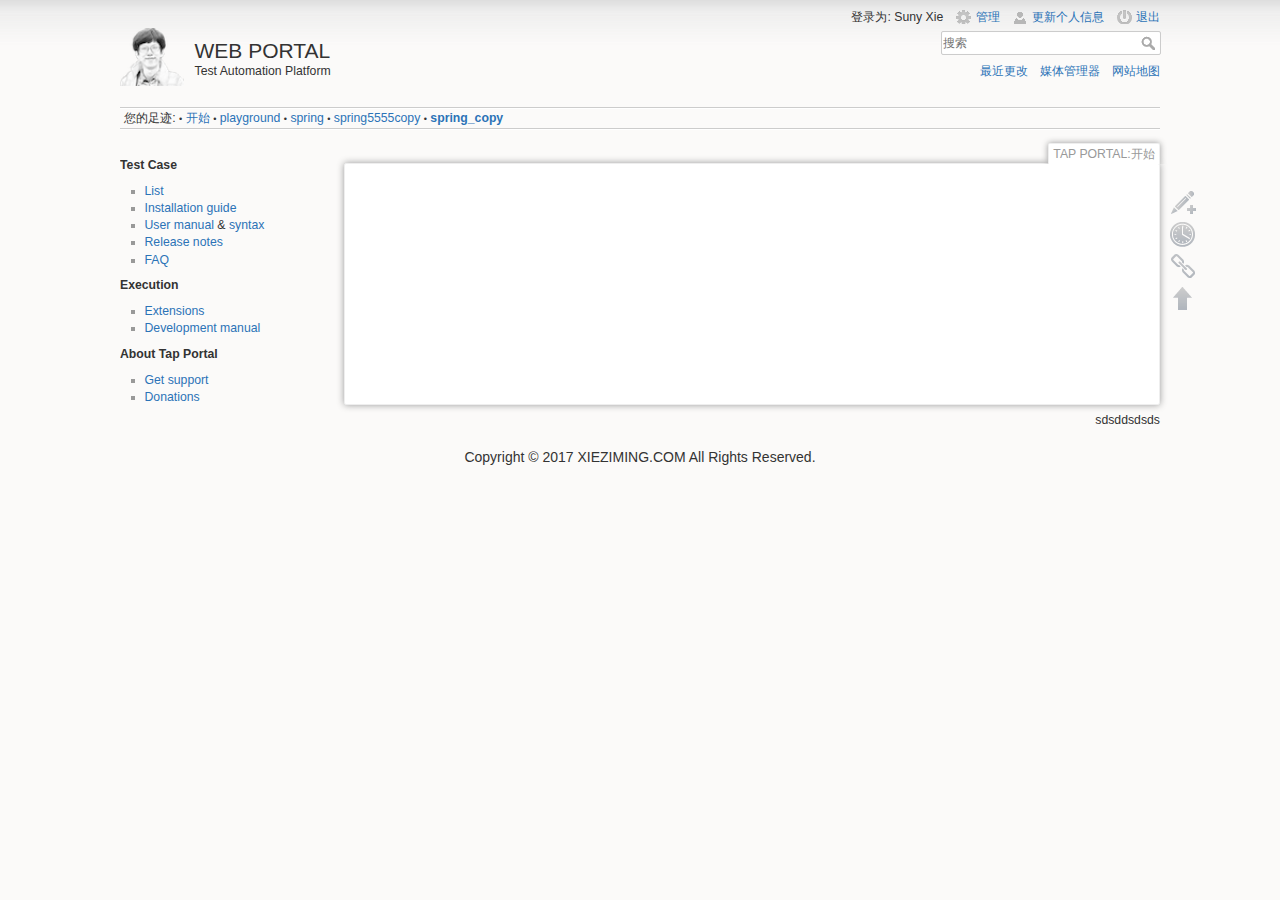
==== src/main/resources/static/index.html @ 785a3396 "Initial commit" ====
<!DOCTYPE html>
<html lang="en" dir="ltr" class="no-js" ng-app="app">
<head>
    <meta charset="utf-8" />
    <title data-ng-bind="pageTitle()"></title>
    <meta name="generator" content="tap"/>
    <meta name="robots" content="noindex,follow"/>
    <meta name="keywords" content="tap"/>
    <meta name="viewport" content="width=device-width,initial-scale=1" />
    <link rel="shortcut icon" href="assets/images/favicon.ico" />
    <link rel="apple-touch-icon" href="assets/images/apple-touch-icon.png" />
    <link rel="stylesheet" href="assets/styles/tap.css" />
</head>

<body>
    <div ui-view id="app"></div>
    <script src="bower_components/angular/angular.min.js"></script>
    <script src="bower_components/angular-ui-router/release/angular-ui-router.min.js"></script>
    <script src="bower_components/oclazyload/dist/ocLazyLoad.min.js"></script>
    <script src="assets/js/app.js"></script>
    <script src="assets/js/router.js"></script>
    <script src="assets/js/constant.js"></script>
</body>
</html>
---- src/main/resources/static/assets/styles/tap.css ----
@media screen {
    div.error,
    div.info,
    div.success,
    div.notify {
        color: #000;
        background-repeat: no-repeat;
        background-position: 8px 50%;
        border: 1px solid;
        font-size: 90%;
        margin: 0 0 0.5em;
        padding: 0.4em;
        padding-left: 32px;
        overflow: hidden;
        border-radius: 5px;
    }
    [dir=rtl] div.error,
    [dir=rtl] div.info,
    [dir=rtl] div.success,
    [dir=rtl] div.notify {
        background-position: 99% 50%;
        padding-left: .4em;
        padding-right: 32px;
    }
    div.error {
        background-color: #fcc;
        background-image: url(/lib/styles/../images/error.png);
        border-color: #ebb;
    }
    div.info {
        background-color: #ccf;
        background-image: url(/lib/styles/../images/info.png);
        border-color: #bbe;
    }
    div.success {
        background-color: #cfc;
        background-image: url(/lib/styles/../images/success.png);
        border-color: #beb;
    }
    div.notify {
        background-color: #ffc;
        background-image: url(/lib/styles/../images/notify.png);
        border-color: #eeb;
    }
    .JSpopup,
    #link__wiz {
        position: absolute;
        background-color: #fff;
        color: #000;
        z-index: 20;
        overflow: hidden;
    }
    #link__wiz .ui-dialog-content {
        padding-left: 0;
        padding-right: 0;
    }
    #media__popup_content button.button {
        border: 1px outset;
    }
    #media__popup_content button.selected {
        border-style: inset;
    }
    .a11y {
        position: absolute !important;
        left: -99999em !important;
        top: auto !important;
        width: 1px !important;
        height: 1px !important;
        overflow: hidden !important;
    }
    [dir=rtl] .a11y {
        left: auto !important;
        right: -99999em !important;
    }
    .code .co0 {
        color: #666666;
        font-style: italic;
    }
    .code .co4 {
        color: #cc0000;
        font-style: italic;
    }
    .code .es5 {
        color: #006699;
        font-weight: bold;
    }
    .code .es6 {
        color: #009933;
        font-weight: bold;
    }
    .code .kw2 {
        color: #000000;
        font-weight: bold;
    }
    .code .kw5 {
        color: #008000;
    }
    .code .kw6 {
        color: #f08;
        font-weight: bold;
    }
    .code .me0 {
        color: #004000;
    }
    .code .nu0 {
        color: #cc66cc;
    }
    .code .re0 {
        color: #0000ff;
    }
    .code .re3 {
        color: #ff3333;
        font-weight: bold;
    }
    .code .re4 {
        color: #009999;
    }
    .code .re5 {
        color: #660033;
    }
    .code .sc-2 {
        color: #404040;
    }
    .code .sy3 {
        color: #000040;
    }
    .code .br0,
    .code .sy0 {
        color: #66cc66;
    }
    .code .co1,
    .code .coMULTI,
    .code .sc-1 {
        color: #808080;
        font-style: italic;
    }
    .code .co2,
    .code .sy1 {
        color: #339933;
    }
    .code .co3,
    .code .sy4 {
        color: #008080;
    }
    .code .es0,
    .code .es1,
    .code .esHARD {
        color: #000099;
        font-weight: bold;
    }
    .code .es2,
    .code .es3,
    .code .es4 {
        color: #660099;
        font-weight: bold;
    }
    .code .kw1,
    .code .kw8 {
        color: #b1b100;
    }
    .code .kw10,
    .code .kw11,
    .code .kw12,
    .code .kw9 {
        color: #003399;
        font-weight: bold;
    }
    .code .kw13,
    .code .kw14,
    .code .kw15,
    .code .kw16,
    .code .me1,
    .code .me2 {
        color: #006600;
    }
    .code .kw3,
    .code .kw7,
    .code .sy2 {
        color: #000066;
    }
    .code .kw4,
    .code .re2 {
        color: #993333;
    }
    .code .re1,
    .code .st0,
    .code .st_h {
        color: #ff0000;
    }
    .ui-helper-hidden {
        display: none;
    }
    .ui-helper-hidden-accessible {
        border: 0;
        clip: rect(0 0 0 0);
        height: 1px;
        margin: -1px;
        overflow: hidden;
        padding: 0;
        position: absolute;
        width: 1px;
    }
    .ui-helper-reset {
        margin: 0;
        padding: 0;
        border: 0;
        outline: 0;
        line-height: 1.3;
        text-decoration: none;
        font-size: 100%;
        list-style: none;
    }
    .ui-helper-clearfix:before,
    .ui-helper-clearfix:after {
        content: "";
        display: table;
        border-collapse: collapse;
    }
    .ui-helper-clearfix:after {
        clear: both;
    }
    .ui-helper-zfix {
        width: 100%;
        height: 100%;
        top: 0;
        left: 0;
        position: absolute;
        opacity: 0;
        filter: Alpha(Opacity=0);
    }
    .ui-front {
        z-index: 100;
    }
    .ui-state-disabled {
        cursor: default !important;
        pointer-events: none;
    }
    .ui-icon {
        display: inline-block;
        vertical-align: middle;
        margin-top: -0.25em;
        position: relative;
        text-indent: -99999px;
        overflow: hidden;
        background-repeat: no-repeat;
    }
    .ui-widget-icon-block {
        left: 50%;
        margin-left: -8px;
        display: block;
    }
    .ui-widget-overlay {
        position: fixed;
        top: 0;
        left: 0;
        width: 100%;
        height: 100%;
    }
    .ui-accordion .ui-accordion-header {
        display: block;
        cursor: pointer;
        position: relative;
        margin: 2px 0 0 0;
        padding: .5em .5em .5em .7em;
        font-size: 100%;
    }
    .ui-accordion .ui-accordion-content {
        padding: 1em 2.2em;
        border-top: 0;
        overflow: auto;
    }
    .ui-autocomplete {
        position: absolute;
        top: 0;
        left: 0;
        cursor: default;
    }
    .ui-menu {
        list-style: none;
        padding: 0;
        margin: 0;
        display: block;
        outline: 0;
    }
    .ui-menu .ui-menu {
        position: absolute;
    }
    .ui-menu .ui-menu-item {
        margin: 0;
        cursor: pointer;
        list-style-image: url("[data-uri]");
    }
    .ui-menu .ui-menu-item-wrapper {
        position: relative;
        padding: 3px 1em 3px .4em;
    }
    .ui-menu .ui-menu-divider {
        margin: 5px 0;
        height: 0;
        font-size: 0;
        line-height: 0;
        border-width: 1px 0 0 0;
    }
    .ui-menu .ui-state-focus,
    .ui-menu .ui-state-active {
        margin: -1px;
    }
    .ui-menu-icons {
        position: relative;
    }
    .ui-menu-icons .ui-menu-item-wrapper {
        padding-left: 2em;
    }
    .ui-menu .ui-icon {
        position: absolute;
        top: 0;
        bottom: 0;
        left: .2em;
        margin: auto 0;
    }
    .ui-menu .ui-menu-icon {
        left: auto;
        right: 0;
    }
    .ui-button {
        padding: .4em 1em;
        display: inline-block;
        position: relative;
        line-height: normal;
        margin-right: .1em;
        cursor: pointer;
        vertical-align: middle;
        text-align: center;
        -webkit-user-select: none;
        -moz-user-select: none;
        -ms-user-select: none;
        user-select: none;
        overflow: visible;
    }
    .ui-button,
    .ui-button:link,
    .ui-button:visited,
    .ui-button:hover,
    .ui-button:active {
        text-decoration: none;
    }
    .ui-button-icon-only {
        width: 2em;
        box-sizing: border-box;
        text-indent: -9999px;
        white-space: nowrap;
    }
    input.ui-button.ui-button-icon-only {
        text-indent: 0;
    }
    .ui-button-icon-only .ui-icon {
        position: absolute;
        top: 50%;
        left: 50%;
        margin-top: -8px;
        margin-left: -8px;
    }
    .ui-button.ui-icon-notext .ui-icon {
        padding: 0;
        width: 2.1em;
        height: 2.1em;
        text-indent: -9999px;
        white-space: nowrap;
    }
    input.ui-button.ui-icon-notext .ui-icon {
        width: auto;
        height: auto;
        text-indent: 0;
        white-space: normal;
        padding: .4em 1em;
    }
    input.ui-button::-moz-focus-inner,
    button.ui-button::-moz-focus-inner {
        border: 0;
        padding: 0;
    }
    .ui-controlgroup {
        vertical-align: middle;
        display: inline-block;
    }
    .ui-controlgroup > .ui-controlgroup-item {
        float: left;
        margin-left: 0;
        margin-right: 0;
    }
    .ui-controlgroup > .ui-controlgroup-item:focus,
    .ui-controlgroup > .ui-controlgroup-item.ui-visual-focus {
        z-index: 9999;
    }
    .ui-controlgroup-vertical > .ui-controlgroup-item {
        display: block;
        float: none;
        width: 100%;
        margin-top: 0;
        margin-bottom: 0;
        text-align: left;
    }
    .ui-controlgroup-vertical .ui-controlgroup-item {
        box-sizing: border-box;
    }
    .ui-controlgroup .ui-controlgroup-label {
        padding: .4em 1em;
    }
    .ui-controlgroup .ui-controlgroup-label span {
        font-size: 80%;
    }
    .ui-controlgroup-horizontal .ui-controlgroup-label + .ui-controlgroup-item {
        border-left: none;
    }
    .ui-controlgroup-vertical .ui-controlgroup-label + .ui-controlgroup-item {
        border-top: none;
    }
    .ui-controlgroup-horizontal .ui-controlgroup-label.ui-widget-content {
        border-right: none;
    }
    .ui-controlgroup-vertical .ui-controlgroup-label.ui-widget-content {
        border-bottom: none;
    }
    .ui-controlgroup-vertical .ui-spinner-input {
        width: 75%;
        width: calc(97.6%);
    }
    .ui-controlgroup-vertical .ui-spinner .ui-spinner-up {
        border-top-style: solid;
    }
    .ui-checkboxradio-label .ui-icon-background {
        box-shadow: inset 1px 1px 1px #ccc;
        border-radius: .12em;
        border: none;
    }
    .ui-checkboxradio-radio-label .ui-icon-background {
        width: 16px;
        height: 16px;
        border-radius: 1em;
        overflow: visible;
        border: none;
    }
    .ui-checkboxradio-radio-label.ui-checkboxradio-checked .ui-icon,
    .ui-checkboxradio-radio-label.ui-checkboxradio-checked:hover .ui-icon {
        background-image: none;
        width: 8px;
        height: 8px;
        border-width: 4px;
        border-style: solid;
    }
    .ui-checkboxradio-disabled {
        pointer-events: none;
    }
    .ui-datepicker {
        width: 17em;
        padding: .2em .2em 0;
        display: none;
    }
    .ui-datepicker .ui-datepicker-header {
        position: relative;
        padding: .2em 0;
    }
    .ui-datepicker .ui-datepicker-prev,
    .ui-datepicker .ui-datepicker-next {
        position: absolute;
        top: 2px;
        width: 1.8em;
        height: 1.8em;
    }
    .ui-datepicker .ui-datepicker-prev-hover,
    .ui-datepicker .ui-datepicker-next-hover {
        top: 1px;
    }
    .ui-datepicker .ui-datepicker-prev {
        left: 2px;
    }
    .ui-datepicker .ui-datepicker-next {
        right: 2px;
    }
    .ui-datepicker .ui-datepicker-prev-hover {
        left: 1px;
    }
    .ui-datepicker .ui-datepicker-next-hover {
        right: 1px;
    }
    .ui-datepicker .ui-datepicker-prev span,
    .ui-datepicker .ui-datepicker-next span {
        display: block;
        position: absolute;
        left: 50%;
        margin-left: -8px;
        top: 50%;
        margin-top: -8px;
    }
    .ui-datepicker .ui-datepicker-title {
        margin: 0 2.3em;
        line-height: 1.8em;
        text-align: center;
    }
    .ui-datepicker .ui-datepicker-title select {
        font-size: 1em;
        margin: 1px 0;
    }
    .ui-datepicker select.ui-datepicker-month,
    .ui-datepicker select.ui-datepicker-year {
        width: 45%;
    }
    .ui-datepicker table {
        width: 100%;
        font-size: .9em;
        border-collapse: collapse;
        margin: 0 0 .4em;
    }
    .ui-datepicker th {
        padding: .7em .3em;
        text-align: center;
        font-weight: bold;
        border: 0;
    }
    .ui-datepicker td {
        border: 0;
        padding: 1px;
    }
    .ui-datepicker td span,
    .ui-datepicker td a {
        display: block;
        padding: .2em;
        text-align: right;
        text-decoration: none;
    }
    .ui-datepicker .ui-datepicker-buttonpane {
        background-image: none;
        margin: .7em 0 0 0;
        padding: 0 .2em;
        border-left: 0;
        border-right: 0;
        border-bottom: 0;
    }
    .ui-datepicker .ui-datepicker-buttonpane button {
        float: right;
        margin: .5em .2em .4em;
        cursor: pointer;
        padding: .2em .6em .3em .6em;
        width: auto;
        overflow: visible;
    }
    .ui-datepicker .ui-datepicker-buttonpane button.ui-datepicker-current {
        float: left;
    }
    .ui-datepicker.ui-datepicker-multi {
        width: auto;
    }
    .ui-datepicker-multi .ui-datepicker-group {
        float: left;
    }
    .ui-datepicker-multi .ui-datepicker-group table {
        width: 95%;
        margin: 0 auto .4em;
    }
    .ui-datepicker-multi-2 .ui-datepicker-group {
        width: 50%;
    }
    .ui-datepicker-multi-3 .ui-datepicker-group {
        width: 33.3%;
    }
    .ui-datepicker-multi-4 .ui-datepicker-group {
        width: 25%;
    }
    .ui-datepicker-multi .ui-datepicker-group-last .ui-datepicker-header,
    .ui-datepicker-multi .ui-datepicker-group-middle .ui-datepicker-header {
        border-left-width: 0;
    }
    .ui-datepicker-multi .ui-datepicker-buttonpane {
        clear: left;
    }
    .ui-datepicker-row-break {
        clear: both;
        width: 100%;
        font-size: 0;
    }
    .ui-datepicker-rtl {
        direction: rtl;
    }
    .ui-datepicker-rtl .ui-datepicker-prev {
        right: 2px;
        left: auto;
    }
    .ui-datepicker-rtl .ui-datepicker-next {
        left: 2px;
        right: auto;
    }
    .ui-datepicker-rtl .ui-datepicker-prev:hover {
        right: 1px;
        left: auto;
    }
    .ui-datepicker-rtl .ui-datepicker-next:hover {
        left: 1px;
        right: auto;
    }
    .ui-datepicker-rtl .ui-datepicker-buttonpane {
        clear: right;
    }
    .ui-datepicker-rtl .ui-datepicker-buttonpane button {
        float: left;
    }
    .ui-datepicker-rtl .ui-datepicker-buttonpane button.ui-datepicker-current,
    .ui-datepicker-rtl .ui-datepicker-group {
        float: right;
    }
    .ui-datepicker-rtl .ui-datepicker-group-last .ui-datepicker-header,
    .ui-datepicker-rtl .ui-datepicker-group-middle .ui-datepicker-header {
        border-right-width: 0;
        border-left-width: 1px;
    }
    .ui-datepicker .ui-icon {
        display: block;
        text-indent: -99999px;
        overflow: hidden;
        background-repeat: no-repeat;
        left: .5em;
        top: .3em;
    }
    .ui-dialog {
        position: absolute;
        top: 0;
        left: 0;
        padding: .2em;
        outline: 0;
    }
    .ui-dialog .ui-dialog-titlebar {
        padding: .4em 1em;
        position: relative;
    }
    .ui-dialog .ui-dialog-title {
        float: left;
        margin: .1em 0;
        white-space: nowrap;
        width: 90%;
        overflow: hidden;
        text-overflow: ellipsis;
    }
    .ui-dialog .ui-dialog-titlebar-close {
        position: absolute;
        right: .3em;
        top: 50%;
        width: 20px;
        margin: -10px 0 0 0;
        padding: 1px;
        height: 20px;
    }
    .ui-dialog .ui-dialog-content {
        position: relative;
        border: 0;
        padding: .5em 1em;
        background: none;
        overflow: auto;
    }
    .ui-dialog .ui-dialog-buttonpane {
        text-align: left;
        border-width: 1px 0 0 0;
        background-image: none;
        margin-top: .5em;
        padding: .3em 1em .5em .4em;
    }
    .ui-dialog .ui-dialog-buttonpane .ui-dialog-buttonset {
        float: right;
    }
    .ui-dialog .ui-dialog-buttonpane button {
        margin: .5em .4em .5em 0;
        cursor: pointer;
    }
    .ui-dialog .ui-resizable-n {
        height: 2px;
        top: 0;
    }
    .ui-dialog .ui-resizable-e {
        width: 2px;
        right: 0;
    }
    .ui-dialog .ui-resizable-s {
        height: 2px;
        bottom: 0;
    }
    .ui-dialog .ui-resizable-w {
        width: 2px;
        left: 0;
    }
    .ui-dialog .ui-resizable-se,
    .ui-dialog .ui-resizable-sw,
    .ui-dialog .ui-resizable-ne,
    .ui-dialog .ui-resizable-nw {
        width: 7px;
        height: 7px;
    }
    .ui-dialog .ui-resizable-se {
        right: 0;
        bottom: 0;
    }
    .ui-dialog .ui-resizable-sw {
        left: 0;
        bottom: 0;
    }
    .ui-dialog .ui-resizable-ne {
        right: 0;
        top: 0;
    }
    .ui-dialog .ui-resizable-nw {
        left: 0;
        top: 0;
    }
    .ui-draggable .ui-dialog-titlebar {
        cursor: move;
    }
    .ui-draggable-handle {
        -ms-touch-action: none;
        touch-action: none;
    }
    .ui-resizable {
        position: relative;
    }
    .ui-resizable-handle {
        position: absolute;
        font-size: 0.1px;
        display: block;
        -ms-touch-action: none;
        touch-action: none;
    }
    .ui-resizable-disabled .ui-resizable-handle,
    .ui-resizable-autohide .ui-resizable-handle {
        display: none;
    }
    .ui-resizable-n {
        cursor: n-resize;
        height: 7px;
        width: 100%;
        top: -5px;
        left: 0;
    }
    .ui-resizable-s {
        cursor: s-resize;
        height: 7px;
        width: 100%;
        bottom: -5px;
        left: 0;
    }
    .ui-resizable-e {
        cursor: e-resize;
        width: 7px;
        right: -5px;
        top: 0;
        height: 100%;
    }
    .ui-resizable-w {
        cursor: w-resize;
        width: 7px;
        left: -5px;
        top: 0;
        height: 100%;
    }
    .ui-resizable-se {
        cursor: se-resize;
        width: 12px;
        height: 12px;
        right: 1px;
        bottom: 1px;
    }
    .ui-resizable-sw {
        cursor: sw-resize;
        width: 9px;
        height: 9px;
        left: -5px;
        bottom: -5px;
    }
    .ui-resizable-nw {
        cursor: nw-resize;
        width: 9px;
        height: 9px;
        left: -5px;
        top: -5px;
    }
    .ui-resizable-ne {
        cursor: ne-resize;
        width: 9px;
        height: 9px;
        right: -5px;
        top: -5px;
    }
    .ui-progressbar {
        height: 2em;
        text-align: left;
        overflow: hidden;
    }
    .ui-progressbar .ui-progressbar-value {
        margin: -1px;
        height: 100%;
    }
    .ui-progressbar .ui-progressbar-overlay {
        background: url("[data-uri]");
        height: 100%;
        filter: alpha(opacity=25);
        opacity: 0.25;
    }
    .ui-progressbar-indeterminate .ui-progressbar-value {
        background-image: none;
    }
    .ui-selectable {
        -ms-touch-action: none;
        touch-action: none;
    }
    .ui-selectable-helper {
        position: absolute;
        z-index: 100;
        border: 1px dotted black;
    }
    .ui-selectmenu-menu {
        padding: 0;
        margin: 0;
        position: absolute;
        top: 0;
        left: 0;
        display: none;
    }
    .ui-selectmenu-menu .ui-menu {
        overflow: auto;
        overflow-x: hidden;
        padding-bottom: 1px;
    }
    .ui-selectmenu-menu .ui-menu .ui-selectmenu-optgroup {
        font-size: 1em;
        font-weight: bold;
        line-height: 1.5;
        padding: 2px 0.4em;
        margin: 0.5em 0 0 0;
        height: auto;
        border: 0;
    }
    .ui-selectmenu-open {
        display: block;
    }
    .ui-selectmenu-text {
        display: block;
        margin-right: 20px;
        overflow: hidden;
        text-overflow: ellipsis;
    }
    .ui-selectmenu-button.ui-button {
        text-align: left;
        white-space: nowrap;
        width: 14em;
    }
    .ui-selectmenu-icon.ui-icon {
        float: right;
        margin-top: 0;
    }
    .ui-slider {
        position: relative;
        text-align: left;
    }
    .ui-slider .ui-slider-handle {
        position: absolute;
        z-index: 2;
        width: 1.2em;
        height: 1.2em;
        cursor: default;
        -ms-touch-action: none;
        touch-action: none;
    }
    .ui-slider .ui-slider-range {
        position: absolute;
        z-index: 1;
        font-size: .7em;
        display: block;
        border: 0;
        background-position: 0 0;
    }
    .ui-slider.ui-state-disabled .ui-slider-handle,
    .ui-slider.ui-state-disabled .ui-slider-range {
        filter: inherit;
    }
    .ui-slider-horizontal {
        height: .8em;
    }
    .ui-slider-horizontal .ui-slider-handle {
        top: -0.3em;
        margin-left: -0.6em;
    }
    .ui-slider-horizontal .ui-slider-range {
        top: 0;
        height: 100%;
    }
    .ui-slider-horizontal .ui-slider-range-min {
        left: 0;
    }
    .ui-slider-horizontal .ui-slider-range-max {
        right: 0;
    }
    .ui-slider-vertical {
        width: .8em;
        height: 100px;
    }
    .ui-slider-vertical .ui-slider-handle {
        left: -0.3em;
        margin-left: 0;
        margin-bottom: -0.6em;
    }
    .ui-slider-vertical .ui-slider-range {
        left: 0;
        width: 100%;
    }
    .ui-slider-vertical .ui-slider-range-min {
        bottom: 0;
    }
    .ui-slider-vertical .ui-slider-range-max {
        top: 0;
    }
    .ui-sortable-handle {
        -ms-touch-action: none;
        touch-action: none;
    }
    .ui-spinner {
        position: relative;
        display: inline-block;
        overflow: hidden;
        padding: 0;
        vertical-align: middle;
    }
    .ui-spinner-input {
        border: none;
        background: none;
        color: inherit;
        padding: .222em 0;
        margin: .2em 0;
        vertical-align: middle;
        margin-left: .4em;
        margin-right: 2em;
    }
    .ui-spinner-button {
        width: 1.6em;
        height: 50%;
        font-size: .5em;
        padding: 0;
        margin: 0;
        text-align: center;
        position: absolute;
        cursor: default;
        display: block;
        overflow: hidden;
        right: 0;
    }
    .ui-spinner a.ui-spinner-button {
        border-top-style: none;
        border-bottom-style: none;
        border-right-style: none;
    }
    .ui-spinner-up {
        top: 0;
    }
    .ui-spinner-down {
        bottom: 0;
    }
    .ui-tabs {
        position: relative;
        padding: .2em;
    }
    .ui-tabs .ui-tabs-nav {
        margin: 0;
        padding: .2em .2em 0;
    }
    .ui-tabs .ui-tabs-nav li {
        list-style: none;
        float: left;
        position: relative;
        top: 0;
        margin: 1px .2em 0 0;
        border-bottom-width: 0;
        padding: 0;
        white-space: nowrap;
    }
    .ui-tabs .ui-tabs-nav .ui-tabs-anchor {
        float: left;
        padding: .5em 1em;
        text-decoration: none;
    }
    .ui-tabs .ui-tabs-nav li.ui-tabs-active {
        margin-bottom: -1px;
        padding-bottom: 1px;
    }
    .ui-tabs .ui-tabs-nav li.ui-tabs-active .ui-tabs-anchor,
    .ui-tabs .ui-tabs-nav li.ui-state-disabled .ui-tabs-anchor,
    .ui-tabs .ui-tabs-nav li.ui-tabs-loading .ui-tabs-anchor {
        cursor: text;
    }
    .ui-tabs-collapsible .ui-tabs-nav li.ui-tabs-active .ui-tabs-anchor {
        cursor: pointer;
    }
    .ui-tabs .ui-tabs-panel {
        display: block;
        border-width: 0;
        padding: 1em 1.4em;
        background: none;
    }
    .ui-tooltip {
        padding: 8px;
        position: absolute;
        z-index: 9999;
        max-width: 300px;
    }
    body .ui-tooltip {
        border-width: 2px;
    }
    .ui-widget {
        font-size: 1.1em;
    }
    .ui-widget .ui-widget {
        font-size: 1em;
    }
    .ui-widget input,
    .ui-widget select,
    .ui-widget textarea,
    .ui-widget button {
        font-size: 1em;
    }
    .ui-widget.ui-widget-content {
        border: 1px solid #d3d3d3;
    }
    .ui-widget-content {
        border: 1px solid #aaaaaa;
        background: #ffffff;
        color: #222222;
    }
    .ui-widget-content a {
        color: #222222;
    }
    .ui-widget-header {
        border: 1px solid #aaaaaa;
        background: #cccccc url("/lib/scripts/jquery/jquery-ui-theme/images/ui-bg_highlight-soft_75_cccccc_1x100.png") 50% 50% repeat-x;
        color: #222222;
        font-weight: bold;
    }
    .ui-widget-header a {
        color: #222222;
    }
    .ui-state-default,
    .ui-widget-content .ui-state-default,
    .ui-widget-header .ui-state-default,
    .ui-button,
    html .ui-button.ui-state-disabled:hover,
    html .ui-button.ui-state-disabled:active {
        border: 1px solid #d3d3d3;
        background: #e6e6e6 url("/lib/scripts/jquery/jquery-ui-theme/images/ui-bg_glass_75_e6e6e6_1x400.png") 50% 50% repeat-x;
        font-weight: normal;
        color: #555555;
    }
    .ui-state-default a,
    .ui-state-default a:link,
    .ui-state-default a:visited,
    a.ui-button,
    a:link.ui-button,
    a:visited.ui-button,
    .ui-button {
        color: #555555;
        text-decoration: none;
    }
    .ui-state-hover,
    .ui-widget-content .ui-state-hover,
    .ui-widget-header .ui-state-hover,
    .ui-state-focus,
    .ui-widget-content .ui-state-focus,
    .ui-widget-header .ui-state-focus,
    .ui-button:hover,
    .ui-button:focus {
        border: 1px solid #999999;
        background: #dadada url("/lib/scripts/jquery/jquery-ui-theme/images/ui-bg_glass_75_dadada_1x400.png") 50% 50% repeat-x;
        font-weight: normal;
        color: #212121;
    }
    .ui-state-hover a,
    .ui-state-hover a:hover,
    .ui-state-hover a:link,
    .ui-state-hover a:visited,
    .ui-state-focus a,
    .ui-state-focus a:hover,
    .ui-state-focus a:link,
    .ui-state-focus a:visited,
    a.ui-button:hover,
    a.ui-button:focus {
        color: #212121;
        text-decoration: none;
    }
    .ui-visual-focus {
        box-shadow: 0 0 3px 1px #5e9ed6;
    }
    .ui-state-active,
    .ui-widget-content .ui-state-active,
    .ui-widget-header .ui-state-active,
    a.ui-button:active,
    .ui-button:active,
    .ui-button.ui-state-active:hover {
        border: 1px solid #aaaaaa;
        background: #ffffff url("/lib/scripts/jquery/jquery-ui-theme/images/ui-bg_glass_65_ffffff_1x400.png") 50% 50% repeat-x;
        font-weight: normal;
        color: #212121;
    }
    .ui-icon-background,
    .ui-state-active .ui-icon-background {
        border: #aaaaaa;
        background-color: #212121;
    }
    .ui-state-active a,
    .ui-state-active a:link,
    .ui-state-active a:visited {
        color: #212121;
        text-decoration: none;
    }
    .ui-state-highlight,
    .ui-widget-content .ui-state-highlight,
    .ui-widget-header .ui-state-highlight {
        border: 1px solid #fcefa1;
        background: #fbf9ee url("/lib/scripts/jquery/jquery-ui-theme/images/ui-bg_glass_55_fbf9ee_1x400.png") 50% 50% repeat-x;
        color: #363636;
    }
    .ui-state-checked {
        border: 1px solid #fcefa1;
        background: #fbf9ee;
    }
    .ui-state-highlight a,
    .ui-widget-content .ui-state-highlight a,
    .ui-widget-header .ui-state-highlight a {
        color: #363636;
    }
    .ui-state-error,
    .ui-widget-content .ui-state-error,
    .ui-widget-header .ui-state-error {
        border: 1px solid #cd0a0a;
        background: #fef1ec url("/lib/scripts/jquery/jquery-ui-theme/images/ui-bg_glass_95_fef1ec_1x400.png") 50% 50% repeat-x;
        color: #cd0a0a;
    }
    .ui-state-error a,
    .ui-widget-content .ui-state-error a,
    .ui-widget-header .ui-state-error a {
        color: #cd0a0a;
    }
    .ui-state-error-text,
    .ui-widget-content .ui-state-error-text,
    .ui-widget-header .ui-state-error-text {
        color: #cd0a0a;
    }
    .ui-priority-primary,
    .ui-widget-content .ui-priority-primary,
    .ui-widget-header .ui-priority-primary {
        font-weight: bold;
    }
    .ui-priority-secondary,
    .ui-widget-content .ui-priority-secondary,
    .ui-widget-header .ui-priority-secondary {
        opacity: .7;
        filter: Alpha(Opacity=70);
        font-weight: normal;
    }
    .ui-state-disabled,
    .ui-widget-content .ui-state-disabled,
    .ui-widget-header .ui-state-disabled {
        opacity: .35;
        filter: Alpha(Opacity=35);
        background-image: none;
    }
    .ui-state-disabled .ui-icon {
        filter: Alpha(Opacity=35);
    }
    .ui-icon {
        width: 16px;
        height: 16px;
    }
    .ui-icon,
    .ui-widget-content .ui-icon {
        background-image: url("/lib/scripts/jquery/jquery-ui-theme/images/ui-icons_222222_256x240.png");
    }
    .ui-widget-header .ui-icon {
        background-image: url("/lib/scripts/jquery/jquery-ui-theme/images/ui-icons_222222_256x240.png");
    }
    .ui-state-hover .ui-icon,
    .ui-state-focus .ui-icon,
    .ui-button:hover .ui-icon,
    .ui-button:focus .ui-icon {
        background-image: url("/lib/scripts/jquery/jquery-ui-theme/images/ui-icons_454545_256x240.png");
    }
    .ui-state-active .ui-icon,
    .ui-button:active .ui-icon {
        background-image: url("/lib/scripts/jquery/jquery-ui-theme/images/ui-icons_454545_256x240.png");
    }
    .ui-state-highlight .ui-icon,
    .ui-button .ui-state-highlight.ui-icon {
        background-image: url("/lib/scripts/jquery/jquery-ui-theme/images/ui-icons_2e83ff_256x240.png");
    }
    .ui-state-error .ui-icon,
    .ui-state-error-text .ui-icon {
        background-image: url("/lib/scripts/jquery/jquery-ui-theme/images/ui-icons_cd0a0a_256x240.png");
    }
    .ui-button .ui-icon {
        background-image: url("/lib/scripts/jquery/jquery-ui-theme/images/ui-icons_888888_256x240.png");
    }
    .ui-icon-blank {
        background-position: 16px 16px;
    }
    .ui-icon-caret-1-n {
        background-position: 0 0;
    }
    .ui-icon-caret-1-ne {
        background-position: -16px 0;
    }
    .ui-icon-caret-1-e {
        background-position: -32px 0;
    }
    .ui-icon-caret-1-se {
        background-position: -48px 0;
    }
    .ui-icon-caret-1-s {
        background-position: -65px 0;
    }
    .ui-icon-caret-1-sw {
        background-position: -80px 0;
    }
    .ui-icon-caret-1-w {
        background-position: -96px 0;
    }
    .ui-icon-caret-1-nw {
        background-position: -112px 0;
    }
    .ui-icon-caret-2-n-s {
        background-position: -128px 0;
    }
    .ui-icon-caret-2-e-w {
        background-position: -144px 0;
    }
    .ui-icon-triangle-1-n {
        background-position: 0 -16px;
    }
    .ui-icon-triangle-1-ne {
        background-position: -16px -16px;
    }
    .ui-icon-triangle-1-e {
        background-position: -32px -16px;
    }
    .ui-icon-triangle-1-se {
        background-position: -48px -16px;
    }
    .ui-icon-triangle-1-s {
        background-position: -65px -16px;
    }
    .ui-icon-triangle-1-sw {
        background-position: -80px -16px;
    }
    .ui-icon-triangle-1-w {
        background-position: -96px -16px;
    }
    .ui-icon-triangle-1-nw {
        background-position: -112px -16px;
    }
    .ui-icon-triangle-2-n-s {
        background-position: -128px -16px;
    }
    .ui-icon-triangle-2-e-w {
        background-position: -144px -16px;
    }
    .ui-icon-arrow-1-n {
        background-position: 0 -32px;
    }
    .ui-icon-arrow-1-ne {
        background-position: -16px -32px;
    }
    .ui-icon-arrow-1-e {
        background-position: -32px -32px;
    }
    .ui-icon-arrow-1-se {
        background-position: -48px -32px;
    }
    .ui-icon-arrow-1-s {
        background-position: -65px -32px;
    }
    .ui-icon-arrow-1-sw {
        background-position: -80px -32px;
    }
    .ui-icon-arrow-1-w {
        background-position: -96px -32px;
    }
    .ui-icon-arrow-1-nw {
        background-position: -112px -32px;
    }
    .ui-icon-arrow-2-n-s {
        background-position: -128px -32px;
    }
    .ui-icon-arrow-2-ne-sw {
        background-position: -144px -32px;
    }
    .ui-icon-arrow-2-e-w {
        background-position: -160px -32px;
    }
    .ui-icon-arrow-2-se-nw {
        background-position: -176px -32px;
    }
    .ui-icon-arrowstop-1-n {
        background-position: -192px -32px;
    }
    .ui-icon-arrowstop-1-e {
        background-position: -208px -32px;
    }
    .ui-icon-arrowstop-1-s {
        background-position: -224px -32px;
    }
    .ui-icon-arrowstop-1-w {
        background-position: -240px -32px;
    }
    .ui-icon-arrowthick-1-n {
        background-position: 1px -48px;
    }
    .ui-icon-arrowthick-1-ne {
        background-position: -16px -48px;
    }
    .ui-icon-arrowthick-1-e {
        background-position: -32px -48px;
    }
    .ui-icon-arrowthick-1-se {
        background-position: -48px -48px;
    }
    .ui-icon-arrowthick-1-s {
        background-position: -64px -48px;
    }
    .ui-icon-arrowthick-1-sw {
        background-position: -80px -48px;
    }
    .ui-icon-arrowthick-1-w {
        background-position: -96px -48px;
    }
    .ui-icon-arrowthick-1-nw {
        background-position: -112px -48px;
    }
    .ui-icon-arrowthick-2-n-s {
        background-position: -128px -48px;
    }
    .ui-icon-arrowthick-2-ne-sw {
        background-position: -144px -48px;
    }
    .ui-icon-arrowthick-2-e-w {
        background-position: -160px -48px;
    }
    .ui-icon-arrowthick-2-se-nw {
        background-position: -176px -48px;
    }
    .ui-icon-arrowthickstop-1-n {
        background-position: -192px -48px;
    }
    .ui-icon-arrowthickstop-1-e {
        background-position: -208px -48px;
    }
    .ui-icon-arrowthickstop-1-s {
        background-position: -224px -48px;
    }
    .ui-icon-arrowthickstop-1-w {
        background-position: -240px -48px;
    }
    .ui-icon-arrowreturnthick-1-w {
        background-position: 0 -64px;
    }
    .ui-icon-arrowreturnthick-1-n {
        background-position: -16px -64px;
    }
    .ui-icon-arrowreturnthick-1-e {
        background-position: -32px -64px;
    }
    .ui-icon-arrowreturnthick-1-s {
        background-position: -48px -64px;
    }
    .ui-icon-arrowreturn-1-w {
        background-position: -64px -64px;
    }
    .ui-icon-arrowreturn-1-n {
        background-position: -80px -64px;
    }
    .ui-icon-arrowreturn-1-e {
        background-position: -96px -64px;
    }
    .ui-icon-arrowreturn-1-s {
        background-position: -112px -64px;
    }
    .ui-icon-arrowrefresh-1-w {
        background-position: -128px -64px;
    }
    .ui-icon-arrowrefresh-1-n {
        background-position: -144px -64px;
    }
    .ui-icon-arrowrefresh-1-e {
        background-position: -160px -64px;
    }
    .ui-icon-arrowrefresh-1-s {
        background-position: -176px -64px;
    }
    .ui-icon-arrow-4 {
        background-position: 0 -80px;
    }
    .ui-icon-arrow-4-diag {
        background-position: -16px -80px;
    }
    .ui-icon-extlink {
        background-position: -32px -80px;
    }
    .ui-icon-newwin {
        background-position: -48px -80px;
    }
    .ui-icon-refresh {
        background-position: -64px -80px;
    }
    .ui-icon-shuffle {
        background-position: -80px -80px;
    }
    .ui-icon-transfer-e-w {
        background-position: -96px -80px;
    }
    .ui-icon-transferthick-e-w {
        background-position: -112px -80px;
    }
    .ui-icon-folder-collapsed {
        background-position: 0 -96px;
    }
    .ui-icon-folder-open {
        background-position: -16px -96px;
    }
    .ui-icon-document {
        background-position: -32px -96px;
    }
    .ui-icon-document-b {
        background-position: -48px -96px;
    }
    .ui-icon-note {
        background-position: -64px -96px;
    }
    .ui-icon-mail-closed {
        background-position: -80px -96px;
    }
    .ui-icon-mail-open {
        background-position: -96px -96px;
    }
    .ui-icon-suitcase {
        background-position: -112px -96px;
    }
    .ui-icon-comment {
        background-position: -128px -96px;
    }
    .ui-icon-person {
        background-position: -144px -96px;
    }
    .ui-icon-print {
        background-position: -160px -96px;
    }
    .ui-icon-trash {
        background-position: -176px -96px;
    }
    .ui-icon-locked {
        background-position: -192px -96px;
    }
    .ui-icon-unlocked {
        background-position: -208px -96px;
    }
    .ui-icon-bookmark {
        background-position: -224px -96px;
    }
    .ui-icon-tag {
        background-position: -240px -96px;
    }
    .ui-icon-home {
        background-position: 0 -112px;
    }
    .ui-icon-flag {
        background-position: -16px -112px;
    }
    .ui-icon-calendar {
        background-position: -32px -112px;
    }
    .ui-icon-cart {
        background-position: -48px -112px;
    }
    .ui-icon-pencil {
        background-position: -64px -112px;
    }
    .ui-icon-clock {
        background-position: -80px -112px;
    }
    .ui-icon-disk {
        background-position: -96px -112px;
    }
    .ui-icon-calculator {
        background-position: -112px -112px;
    }
    .ui-icon-zoomin {
        background-position: -128px -112px;
    }
    .ui-icon-zoomout {
        background-position: -144px -112px;
    }
    .ui-icon-search {
        background-position: -160px -112px;
    }
    .ui-icon-wrench {
        background-position: -176px -112px;
    }
    .ui-icon-gear {
        background-position: -192px -112px;
    }
    .ui-icon-heart {
        background-position: -208px -112px;
    }
    .ui-icon-star {
        background-position: -224px -112px;
    }
    .ui-icon-link {
        background-position: -240px -112px;
    }
    .ui-icon-cancel {
        background-position: 0 -128px;
    }
    .ui-icon-plus {
        background-position: -16px -128px;
    }
    .ui-icon-plusthick {
        background-position: -32px -128px;
    }
    .ui-icon-minus {
        background-position: -48px -128px;
    }
    .ui-icon-minusthick {
        background-position: -64px -128px;
    }
    .ui-icon-close {
        background-position: -80px -128px;
    }
    .ui-icon-closethick {
        background-position: -96px -128px;
    }
    .ui-icon-key {
        background-position: -112px -128px;
    }
    .ui-icon-lightbulb {
        background-position: -128px -128px;
    }
    .ui-icon-scissors {
        background-position: -144px -128px;
    }
    .ui-icon-clipboard {
        background-position: -160px -128px;
    }
    .ui-icon-copy {
        background-position: -176px -128px;
    }
    .ui-icon-contact {
        background-position: -192px -128px;
    }
    .ui-icon-image {
        background-position: -208px -128px;
    }
    .ui-icon-video {
        background-position: -224px -128px;
    }
    .ui-icon-script {
        background-position: -240px -128px;
    }
    .ui-icon-alert {
        background-position: 0 -144px;
    }
    .ui-icon-info {
        background-position: -16px -144px;
    }
    .ui-icon-notice {
        background-position: -32px -144px;
    }
    .ui-icon-help {
        background-position: -48px -144px;
    }
    .ui-icon-check {
        background-position: -64px -144px;
    }
    .ui-icon-bullet {
        background-position: -80px -144px;
    }
    .ui-icon-radio-on {
        background-position: -96px -144px;
    }
    .ui-icon-radio-off {
        background-position: -112px -144px;
    }
    .ui-icon-pin-w {
        background-position: -128px -144px;
    }
    .ui-icon-pin-s {
        background-position: -144px -144px;
    }
    .ui-icon-play {
        background-position: 0 -160px;
    }
    .ui-icon-pause {
        background-position: -16px -160px;
    }
    .ui-icon-seek-next {
        background-position: -32px -160px;
    }
    .ui-icon-seek-prev {
        background-position: -48px -160px;
    }
    .ui-icon-seek-end {
        background-position: -64px -160px;
    }
    .ui-icon-seek-start {
        background-position: -80px -160px;
    }
    .ui-icon-seek-first {
        background-position: -80px -160px;
    }
    .ui-icon-stop {
        background-position: -96px -160px;
    }
    .ui-icon-eject {
        background-position: -112px -160px;
    }
    .ui-icon-volume-off {
        background-position: -128px -160px;
    }
    .ui-icon-volume-on {
        background-position: -144px -160px;
    }
    .ui-icon-power {
        background-position: 0 -176px;
    }
    .ui-icon-signal-diag {
        background-position: -16px -176px;
    }
    .ui-icon-signal {
        background-position: -32px -176px;
    }
    .ui-icon-battery-0 {
        background-position: -48px -176px;
    }
    .ui-icon-battery-1 {
        background-position: -64px -176px;
    }
    .ui-icon-battery-2 {
        background-position: -80px -176px;
    }
    .ui-icon-battery-3 {
        background-position: -96px -176px;
    }
    .ui-icon-circle-plus {
        background-position: 0 -192px;
    }
    .ui-icon-circle-minus {
        background-position: -16px -192px;
    }
    .ui-icon-circle-close {
        background-position: -32px -192px;
    }
    .ui-icon-circle-triangle-e {
        background-position: -48px -192px;
    }
    .ui-icon-circle-triangle-s {
        background-position: -64px -192px;
    }
    .ui-icon-circle-triangle-w {
        background-position: -80px -192px;
    }
    .ui-icon-circle-triangle-n {
        background-position: -96px -192px;
    }
    .ui-icon-circle-arrow-e {
        background-position: -112px -192px;
    }
    .ui-icon-circle-arrow-s {
        background-position: -128px -192px;
    }
    .ui-icon-circle-arrow-w {
        background-position: -144px -192px;
    }
    .ui-icon-circle-arrow-n {
        background-position: -160px -192px;
    }
    .ui-icon-circle-zoomin {
        background-position: -176px -192px;
    }
    .ui-icon-circle-zoomout {
        background-position: -192px -192px;
    }
    .ui-icon-circle-check {
        background-position: -208px -192px;
    }
    .ui-icon-circlesmall-plus {
        background-position: 0 -208px;
    }
    .ui-icon-circlesmall-minus {
        background-position: -16px -208px;
    }
    .ui-icon-circlesmall-close {
        background-position: -32px -208px;
    }
    .ui-icon-squaresmall-plus {
        background-position: -48px -208px;
    }
    .ui-icon-squaresmall-minus {
        background-position: -64px -208px;
    }
    .ui-icon-squaresmall-close {
        background-position: -80px -208px;
    }
    .ui-icon-grip-dotted-vertical {
        background-position: 0 -224px;
    }
    .ui-icon-grip-dotted-horizontal {
        background-position: -16px -224px;
    }
    .ui-icon-grip-solid-vertical {
        background-position: -32px -224px;
    }
    .ui-icon-grip-solid-horizontal {
        background-position: -48px -224px;
    }
    .ui-icon-gripsmall-diagonal-se {
        background-position: -64px -224px;
    }
    .ui-icon-grip-diagonal-se {
        background-position: -80px -224px;
    }
    .ui-corner-all,
    .ui-corner-top,
    .ui-corner-left,
    .ui-corner-tl {
        border-top-left-radius: 4px;
    }
    .ui-corner-all,
    .ui-corner-top,
    .ui-corner-right,
    .ui-corner-tr {
        border-top-right-radius: 4px;
    }
    .ui-corner-all,
    .ui-corner-bottom,
    .ui-corner-left,
    .ui-corner-bl {
        border-bottom-left-radius: 4px;
    }
    .ui-corner-all,
    .ui-corner-bottom,
    .ui-corner-right,
    .ui-corner-br {
        border-bottom-right-radius: 4px;
    }
    .ui-widget-overlay {
        background: #aaaaaa;
        opacity: .3;
        filter: Alpha(Opacity=30);
    }
    .ui-widget-shadow {
        -webkit-box-shadow: -8px -8px 8px #aaaaaa;
        box-shadow: -8px -8px 8px #aaaaaa;
    }
    #acl__tree {
        font-size: 90%;
        width: 25%;
        height: 300px;
        float: left;
        overflow: auto;
        border: 1px solid #cccccc;
        text-align: left;
    }
    [dir=rtl] #acl__tree {
        float: right;
        text-align: right;
    }
    #acl__tree a.cur {
        background-color: #ffff99;
        font-weight: bold;
    }
    #acl__tree ul {
        list-style-type: none;
        margin: 0;
        padding: 0;
    }
    #acl__tree li {
        padding-left: 1em;
        list-style-image: none;
    }
    [dir=rtl] #acl__tree li {
        padding-left: 0em;
        padding-right: 1em;
    }
    #acl__tree ul img {
        margin-right: 0.25em;
        cursor: pointer;
    }
    [dir=rtl] #acl__tree ul img {
        margin-left: 0.25em;
        margin-right: 0em;
    }
    #acl__detail {
        width: 73%;
        height: 300px;
        float: right;
        overflow: auto;
    }
    [dir=rtl] #acl__detail {
        float: left;
    }
    #acl__detail fieldset {
        width: 90%;
    }
    #acl__detail div#acl__user {
        border: 1px solid #cccccc;
        padding: 0.5em;
        margin-bottom: 0.6em;
    }
    #acl_manager table.inline {
        width: 100%;
        margin: 0;
    }
    #acl_manager table .check {
        text-align: center;
    }
    #acl_manager table .action {
        text-align: right;
    }
    #acl_manager .aclgroup {
        background: transparent url(/lib/plugins/acl/pix/group.png) 0px 1px no-repeat;
        padding: 1px 0px 1px 18px;
    }
    [dir=rtl] #acl_manager .aclgroup {
        background: transparent url(/lib/plugins/acl/pix/group.png) right 1px no-repeat;
        padding: 1px 18px 1px 0px;
    }
    #acl_manager .acluser {
        background: transparent url(/lib/plugins/acl/pix/user.png) 0px 1px no-repeat;
        padding: 1px 0px 1px 18px;
    }
    [dir=rtl] #acl_manager .acluser {
        background: transparent url(/lib/plugins/acl/pix/user.png) right 1px no-repeat;
        padding: 1px 18px 1px 0px;
    }
    #acl_manager .aclpage {
        background: transparent url(/lib/plugins/acl/pix/page.png) 0px 1px no-repeat;
        padding: 1px 0px 1px 18px;
    }
    [dir=rtl] #acl_manager .aclpage {
        background: transparent url(/lib/plugins/acl/pix/page.png) right 1px no-repeat;
        padding: 1px 18px 1px 0px;
    }
    #acl_manager .aclns {
        background: transparent url(/lib/plugins/acl/pix/ns.png) 0px 1px no-repeat;
        padding: 1px 0px 1px 18px;
    }
    [dir=rtl] #acl_manager .aclns {
        background: transparent url(/lib/plugins/acl/pix/ns.png) right 1px no-repeat;
        padding: 1px 18px 1px 0px;
    }
    #acl_manager label.disabled {
        opacity: .5;
        cursor: auto;
    }
    #acl_manager label {
        text-align: left;
        font-weight: normal;
        display: inline;
    }
    #acl_manager table {
        margin-left: 10%;
        width: 80%;
    }
    #acl_manager table tr {
        background-color: inherit;
    }
    #acl_manager table tr:hover {
        background-color: #eeeeee;
    }
    #plugin_move__tree {
        display: none;
    }
    #plugin_move__tree .tree_pages,
    #plugin_move__tree .tree_media {
        width: 49%;
        float: left;
        overflow-wrap: break-word;
        overflow: hidden;
    }
    #plugin_move__tree .controls {
        clear: left;
        display: block;
    }
    #plugin_move__tree ul.tree_list .moved > div,
    #plugin_move__tree ul.tree_list .created > div {
        border: 1px dashed #808080;
        border-radius: 3px;
        margin-left: -3px;
        padding-left: 3px;
        margin-top: 1px;
    }
    #plugin_move__tree ul.tree_list li {
        cursor: move;
    }
    #plugin_move__tree ul.tree_list li img {
        float: right;
        cursor: pointer;
        display: none;
    }
    #plugin_move__tree ul.tree_list li div:hover {
        background-color: #eeeeee;
    }
    #plugin_move__tree ul.tree_list li div:hover img {
        display: block;
    }
    #plugin_move__tree ul.tree_list li.closed ul {
        display: none;
    }
    #plugin_move__treelink {
        display: none;
    }
    #plugin_move__progress .hide {
        display: none;
    }
    #plugin_move__progress #plugin_move__preview span {
        cursor: pointer;
        color: #2b73b7;
    }
    #plugin_move__progress #plugin_move__preview ul li.page {
        list-style-image: url(/lib/plugins/move/images/page.png);
    }
    #plugin_move__progress #plugin_move__preview ul li.media {
        list-style-image: url(/lib/plugins/move/images/disk.png);
    }
    #plugin_move__progress #plugin_move__preview ul li.affected {
        list-style-image: url(/lib/plugins/move/images/page_link.png);
    }
    .dokuwiki .plugin_move_form label.block {
        text-align: left;
    }
    .dokuwiki .plugin_move_form label.indent {
        padding-left: 15px;
    }
    .dokuwiki .plugin_move_form label.indent select,
    .dokuwiki .plugin_move_form label.indent input {
        float: right;
    }
    #dokuwiki__pagetools ul li.plugin_move_page a {
        background-position: right 0;
    }
    #dokuwiki__pagetools ul li.plugin_move_page a:before {
        content: url(/lib/plugins/move/images/sprite.png);
        margin-top: 0;
    }
    #dokuwiki__pagetools:hover ul li.plugin_move_page a,
    #dokuwiki__pagetools ul li.plugin_move_page a:focus,
    #dokuwiki__pagetools ul li.plugin_move_page a:active {
        background-image: url(/lib/plugins/move/images/sprite.png);
    }
    #dokuwiki__pagetools ul li.plugin_move_page a:hover,
    #dokuwiki__pagetools ul li.plugin_move_page a:active,
    #dokuwiki__pagetools ul li.plugin_move_page a:focus {
        background-position: right -45px;
    }
    .plugin_move_page {
        display: none;
    }
    .handsontable {
        position: relative;
    }
    .handsontable .hide {
        display: none;
    }
    .handsontable .relative {
        position: relative;
    }
    .handsontable.htAutoSize {
        visibility: hidden;
        left: -99000px;
        position: absolute;
        top: -99000px;
    }
    .handsontable .wtHider {
        width: 0;
    }
    .handsontable .wtSpreader {
        position: relative;
        width: 0;
        height: auto;
    }
    .handsontable table,
    .handsontable tbody,
    .handsontable thead,
    .handsontable td,
    .handsontable th,
    .handsontable input,
    .handsontable textarea,
    .handsontable div {
        box-sizing: content-box;
        -webkit-box-sizing: content-box;
        -moz-box-sizing: content-box;
    }
    .handsontable input,
    .handsontable textarea {
        min-height: initial;
    }
    .handsontable table.htCore {
        border-collapse: separate;
        border-spacing: 0;
        margin: 0;
        border-width: 0;
        table-layout: fixed;
        width: 0;
        outline-width: 0;
        max-width: none;
        max-height: none;
    }
    .handsontable col {
        width: 50px;
    }
    .handsontable col.rowHeader {
        width: 50px;
    }
    .handsontable th,
    .handsontable td {
        border-right: 1px solid #CCC;
        border-bottom: 1px solid #CCC;
        height: 22px;
        empty-cells: show;
        line-height: 21px;
        padding: 0 4px 0 4px;
        background-color: #FFF;
        vertical-align: top;
        overflow: hidden;
        outline-width: 0;
        white-space: pre-line;
    }
    .handsontable td.htInvalid {
        background-color: #ff4c42 !important;
    }
    .handsontable td.htNoWrap {
        white-space: nowrap;
    }
    .handsontable th:last-child {
        border-right: 1px solid #CCC;
        border-bottom: 1px solid #CCC;
    }
    .handsontable tr:first-child th.htNoFrame,
    .handsontable th:first-child.htNoFrame,
    .handsontable th.htNoFrame {
        border-left-width: 0;
        background-color: white;
        border-color: #FFF;
    }
    .handsontable th:first-child,
    .handsontable td:first-of-type,
    .handsontable .htNoFrame + th,
    .handsontable .htNoFrame + td {
        border-left: 1px solid #CCC;
    }
    .handsontable.htRowHeaders thead tr th:nth-child(2) {
        border-left: 1px solid #CCC;
    }
    .handsontable tr:first-child th,
    .handsontable tr:first-child td {
        border-top: 1px solid #CCC;
    }
    .ht_master:not(.innerBorderLeft) ~ .handsontable tbody tr th,
    .ht_master:not(.innerBorderLeft) ~ .handsontable:not(.ht_clone_top) thead tr th:first-child {
        border-right-width: 0;
    }
    .ht_master:not(.innerBorderTop) thead tr:last-child th,
    .ht_master:not(.innerBorderTop) ~ .handsontable thead tr:last-child th,
    .ht_master:not(.innerBorderTop) thead tr.lastChild th,
    .ht_master:not(.innerBorderTop) ~ .handsontable thead tr.lastChild th {
        border-bottom-width: 0;
    }
    .handsontable th {
        background-color: #EEE;
        color: #222;
        text-align: center;
        font-weight: normal;
        white-space: nowrap;
    }
    .handsontable thead th {
        padding: 0;
    }
    .handsontable th.active {
        background-color: #CCC;
    }
    .handsontable thead th .relative {
        padding: 2px 4px;
    }
    .handsontable .manualColumnMover {
        position: fixed;
        left: 0;
        top: 0;
        background-color: transparent;
        width: 5px;
        height: 25px;
        z-index: 999;
        cursor: move;
    }
    .handsontable .manualRowMover {
        position: fixed;
        left: -4px;
        top: 0;
        background-color: transparent;
        height: 5px;
        width: 50px;
        z-index: 999;
        cursor: move;
    }
    .handsontable .manualColumnMoverGuide,
    .handsontable .manualRowMoverGuide {
        position: fixed;
        left: 0;
        top: 0;
        background-color: #CCC;
        width: 25px;
        height: 25px;
        opacity: 0.7;
        display: none;
    }
    .handsontable .manualColumnMoverGuide.active,
    .handsontable .manualRowMoverGuide.active {
        display: block;
    }
    .handsontable .manualColumnMover:hover,
    .handsontable .manualColumnMover.active,
    .handsontable .manualRowMover:hover,
    .handsontable .manualRowMover.active {
        background-color: #88F;
    }
    .handsontable .manualColumnResizer {
        position: fixed;
        top: 0;
        cursor: col-resize;
        z-index: 110;
        width: 5px;
        height: 25px;
    }
    .handsontable .manualRowResizer {
        position: fixed;
        left: 0;
        cursor: row-resize;
        z-index: 110;
        height: 5px;
        width: 50px;
    }
    .handsontable .manualColumnResizer:hover,
    .handsontable .manualColumnResizer.active,
    .handsontable .manualRowResizer:hover,
    .handsontable .manualRowResizer.active {
        background-color: #AAB;
    }
    .handsontable .manualColumnResizerGuide {
        position: fixed;
        right: 0;
        top: 0;
        background-color: #AAB;
        display: none;
        width: 0;
        border-right: 1px dashed #777;
        margin-left: 5px;
    }
    .handsontable .manualRowResizerGuide {
        position: fixed;
        left: 0;
        bottom: 0;
        background-color: #AAB;
        display: none;
        height: 0;
        border-bottom: 1px dashed #777;
        margin-top: 5px;
    }
    .handsontable .manualColumnResizerGuide.active,
    .handsontable .manualRowResizerGuide.active {
        display: block;
    }
    .handsontable .columnSorting {
        position: relative;
    }
    .handsontable .columnSorting:hover {
        text-decoration: underline;
        cursor: pointer;
    }
    .handsontable .columnSorting.ascending::after {
        content: '\25B2';
        color: #5f5f5f;
        position: absolute;
        right: -15px;
    }
    .handsontable .columnSorting.descending::after {
        content: '\25BC';
        color: #5f5f5f;
        position: absolute;
        right: -15px;
    }
    .handsontable .wtBorder {
        position: absolute;
        font-size: 0;
    }
    .handsontable .wtBorder.hidden {
        display: none !important;
    }
    .handsontable td.area {
        background: -moz-linear-gradient(top,rgba(181,209,255,0.34) 0%,rgba(181,209,255,0.34) 100%);
        background: -webkit-gradient(linear,left top,left bottom,color-stop(0%,rgba(181,209,255,0.34)),color-stop(100%,rgba(181,209,255,0.34)));
        background: -webkit-linear-gradient(top,rgba(181,209,255,0.34) 0%,rgba(181,209,255,0.34) 100%);
        background: -o-linear-gradient(top,rgba(181,209,255,0.34) 0%,rgba(181,209,255,0.34) 100%);
        background: -ms-linear-gradient(top,rgba(181,209,255,0.34) 0%,rgba(181,209,255,0.34) 100%);
        background: linear-gradient(to bottom,rgba(181,209,255,0.34) 0%,rgba(181,209,255,0.34) 100%);
        filter: progid:DXImageTransform.Microsoft.gradient(startColorstr='#57b5d1ff',endColorstr='#57b5d1ff',GradientType=0);
        background-color: #fff;
    }
    .handsontable .wtBorder.corner {
        font-size: 0;
        cursor: crosshair;
    }
    .handsontable .htBorder.htFillBorder {
        background: red;
        width: 1px;
        height: 1px;
    }
    .handsontableInput {
        border: none;
        outline-width: 0;
        margin: 0;
        padding: 1px 5px 0 5px;
        font-family: inherit;
        line-height: 21px;
        font-size: inherit;
        box-shadow: 0 0 0 2px #5292F7 inset;
        resize: none;
        display: inline-block;
        color: #000;
        border-radius: 0;
        background-color: #FFF;
    }
    .handsontableInputHolder {
        position: absolute;
        top: 0;
        left: 0;
        z-index: 100;
    }
    .htSelectEditor {
        -webkit-appearance: menulist-button !important;
        position: absolute;
        width: auto;
    }
    .handsontable .htDimmed {
        color: #777;
    }
    .handsontable .htSubmenu {
        position: relative;
    }
    .handsontable .htSubmenu :after {
        content: '▶';
        color: #777;
        position: absolute;
        right: 5px;
    }
    .handsontable .htLeft {
        text-align: left;
    }
    .handsontable .htCenter {
        text-align: center;
    }
    .handsontable .htRight {
        text-align: right;
    }
    .handsontable .htJustify {
        text-align: justify;
    }
    .handsontable .htTop {
        vertical-align: top;
    }
    .handsontable .htMiddle {
        vertical-align: middle;
    }
    .handsontable .htBottom {
        vertical-align: bottom;
    }
    .handsontable .htPlaceholder {
        color: #999;
    }
    .handsontable .htAutocompleteArrow {
        float: right;
        font-size: 10px;
        color: #EEE;
        cursor: default;
        width: 16px;
        text-align: center;
    }
    .handsontable td .htAutocompleteArrow:hover {
        color: #777;
    }
    .handsontable td.area .htAutocompleteArrow {
        color: #d3d3d3;
    }
    .handsontable .htCheckboxRendererInput.noValue {
        opacity: 0.5;
    }
    .handsontable .htNumeric {
        text-align: right;
    }
    .htCommentCell {
        position: relative;
    }
    .htCommentCell:after {
        content: '';
        position: absolute;
        top: 0;
        right: 0;
        border-left: 6px solid transparent;
        border-top: 6px solid red;
    }
    @-webkit-keyframes opacity-hide {
        from {
            opacity: 1;
        }
        to {
            opacity: 0;
        }
    }
    @keyframes opacity-hide {
        from {
            opacity: 1;
        }
        to {
            opacity: 0;
        }
    }
    @-webkit-keyframes opacity-show {
        from {
            opacity: 0;
        }
        to {
            opacity: 1;
        }
    }
    @keyframes opacity-show {
        from {
            opacity: 0;
        }
        to {
            opacity: 1;
        }
    }
    .handsontable .handsontable.ht_clone_top .wtHider {
        padding: 0 0 5px 0;
    }
    .handsontable .autocompleteEditor.handsontable {
        padding-right: 17px;
    }
    .handsontable .autocompleteEditor.handsontable.htMacScroll {
        padding-right: 15px;
    }
    .handsontable.listbox {
        margin: 0;
    }
    .handsontable.listbox .ht_master table {
        border: 1px solid #ccc;
        border-collapse: separate;
        background: white;
    }
    .handsontable.listbox th,
    .handsontable.listbox tr:first-child th,
    .handsontable.listbox tr:last-child th,
    .handsontable.listbox tr:first-child td,
    .handsontable.listbox td {
        border-width: 0;
    }
    .handsontable.listbox th,
    .handsontable.listbox td {
        white-space: nowrap;
        text-overflow: ellipsis;
    }
    .handsontable.listbox td.htDimmed {
        cursor: default;
        color: inherit;
        font-style: inherit;
    }
    .handsontable.listbox .wtBorder {
        visibility: hidden;
    }
    .handsontable.listbox tr td.current,
    .handsontable.listbox tr:hover td {
        background: #eee;
    }
    .htContextMenu {
        display: none;
        position: absolute;
        z-index: 1060;
        overflow: hidden;
    }
    .htContextMenu .ht_clone_top,
    .htContextMenu .ht_clone_left,
    .htContextMenu .ht_clone_corner,
    .htContextMenu .ht_clone_debug {
        display: none;
    }
    .ht_clone_top {
        z-index: 101;
    }
    .ht_clone_left {
        z-index: 102;
    }
    .ht_clone_corner {
        z-index: 103;
    }
    .ht_clone_debug {
        z-index: 103;
    }
    .htContextMenu table.htCore {
        border: 1px solid #bbb;
    }
    .htContextMenu .wtBorder {
        visibility: hidden;
    }
    .htContextMenu table tbody tr td {
        background: white;
        border-width: 0;
        padding: 4px 6px 0px 6px;
        cursor: pointer;
        overflow: hidden;
        white-space: nowrap;
        text-overflow: ellipsis;
    }
    .htContextMenu table tbody tr td:first-child {
        border: 0;
    }
    .htContextMenu table tbody tr td.htDimmed {
        font-style: normal;
        color: #323232;
    }
    .htContextMenu table tbody tr td.current,
    .htContextMenu table tbody tr td.zeroclipboard-is-hover {
        background: #e9e9e9;
    }
    .htContextMenu table tbody tr td.htSeparator {
        border-top: 1px solid #bbb;
        height: 0;
        padding: 0;
    }
    .htContextMenu table tbody tr td.htDisabled {
        color: #999;
    }
    .htContextMenu table tbody tr td.htDisabled:hover {
        background: white;
        color: #999;
        cursor: default;
    }
    .htContextMenu table tbody tr td div {
        padding-left: 10px;
    }
    .htContextMenu table tbody tr td div span.selected {
        margin-top: -2px;
        position: absolute;
        left: 4px;
    }
    .htContextMenu .ht_master .wtHolder {
        overflow: hidden;
    }
    .handsontable td.htSearchResult {
        background: #fcedd9;
        color: #583707;
    }
    .htBordered {
        border-width: 1px;
    }
    .htBordered.htTopBorderSolid {
        border-top-style: solid;
        border-top-color: #000;
    }
    .htBordered.htRightBorderSolid {
        border-right-style: solid;
        border-right-color: #000;
    }
    .htBordered.htBottomBorderSolid {
        border-bottom-style: solid;
        border-bottom-color: #000;
    }
    .htBordered.htLeftBorderSolid {
        border-left-style: solid;
        border-left-color: #000;
    }
    .htCommentTextArea {
        -moz-box-shadow: 1px 1px 2px #bbb;
        -webkit-box-shadow: 1px 1px 2px #bbb;
        background-color: #FFFACD;
        border: 1px solid #999;
        box-shadow: 1px 1px 2px #bbb;
        font-family: 'Arial';
    }
    .handsontable colgroup col.rowHeader.htGroupCol {
        width: 25px !important;
    }
    .handsontable colgroup col.rowHeader.htGroupColClosest {
        width: 30px !important;
    }
    .handsontable .htGroupIndicatorContainer {
        background: #fff;
        border: 0px;
        padding-bottom: 0px;
        vertical-align: bottom;
        position: relative;
    }
    .handsontable thead .htGroupIndicatorContainer {
        vertical-align: top;
        border-bottom: 0px;
    }
    .handsontable tbody tr th:nth-last-child(2) {
        border-right: 1px solid #CCC;
    }
    .handsontable thead tr:nth-last-child(2) th {
        border-bottom: 1px solid #CCC;
        padding-bottom: 5px;
    }
    .ht_clone_corner thead tr th:nth-last-child(2) {
        border-right: 1px solid #CCC;
    }
    .htVerticalGroup {
        height: 100%;
    }
    .htHorizontalGroup {
        width: 100%;
        height: 100%;
    }
    .htVerticalGroup:not(.htCollapseButton):after {
        content: "";
        height: 100%;
        width: 1px;
        display: block;
        background: #ccc;
        margin-left: 5px;
    }
    .htHorizontalGroup:not(.htCollapseButton):after {
        content: "";
        width: 100%;
        height: 1px;
        display: block;
        background: #ccc;
        margin-top: 20%;
    }
    .htCollapseButton {
        width: 10px;
        height: 10px;
        line-height: 10px;
        text-align: center;
        border-radius: 5px;
        border: 1px solid #f3f3f3;
        -webkit-box-shadow: 1px 1px 3px rgba(0,0,0,0.4);
        box-shadow: 1px 1px 3px rgba(0,0,0,0.4);
        cursor: pointer;
        margin-bottom: 3px;
        position: relative;
    }
    .htCollapseButton:after {
        content: "";
        height: 300%;
        width: 1px;
        display: block;
        background: #ccc;
        margin-left: 4px;
        position: absolute;
        bottom: 10px;
    }
    thead .htCollapseButton {
        right: 5px;
        position: absolute;
        top: 5px;
        background: #fff;
    }
    thead .htCollapseButton:after {
        height: 1px;
        width: 700%;
        right: 10px;
        top: 4px;
    }
    .handsontable tr th .htGroupStart:after {
        background: transparent;
        border-left: 1px solid #ccc;
        border-top: 1px solid #ccc;
        width: 5px;
        position: relative;
        top: 50%;
    }
    .handsontable thead tr th .htGroupStart:after {
        background: transparent;
        border-left: 1px solid #ccc;
        border-top: 1px solid #ccc;
        height: 5px;
        width: 50%;
        position: relative;
        top: 0px;
        left: 50%;
    }
    .handsontable .htGroupLevelTrigger {
        -webkit-box-shadow: 1px 1px 3px rgba(0,0,0,0.4);
        box-shadow: 1px 1px 3px rgba(0,0,0,0.4);
        width: 15px;
        height: 15px;
        margin: 4px auto;
        padding: 0px;
        line-height: 15px;
        cursor: pointer;
    }
    .handsontable tr th .htExpandButton {
        position: absolute;
        width: 10px;
        height: 10px;
        line-height: 10px;
        text-align: center;
        border-radius: 5px;
        border: 1px solid #f3f3f3;
        -webkit-box-shadow: 1px 1px 3px rgba(0,0,0,0.4);
        box-shadow: 1px 1px 3px rgba(0,0,0,0.4);
        cursor: pointer;
        top: 0px;
        display: none;
    }
    .handsontable thead tr th .htExpandButton {
        top: 5px;
    }
    .handsontable tr th .htExpandButton.clickable {
        display: block;
    }
    .handsontable col.hidden {
        width: 0px !important;
    }
    .handsontable tr.hidden,
    .handsontable tr.hidden td,
    .handsontable tr.hidden th {
        display: none;
    }
    .ht_master,
    .ht_clone_left,
    .ht_clone_top {
        overflow: hidden;
    }
    .ht_master .wtHolder {
        overflow: auto;
    }
    .ht_clone_left .wtHolder {
        overflow-x: hidden;
        overflow-y: auto;
    }
    .ht_clone_top .wtHolder {
        overflow-x: auto;
        overflow-y: hidden;
    }
    .wtDebugHidden {
        display: none;
    }
    .wtDebugVisible {
        display: block;
        -webkit-animation-duration: 0.5s;
        -webkit-animation-name: wtFadeInFromNone;
        animation-duration: 0.5s;
        animation-name: wtFadeInFromNone;
    }
    @keyframes wtFadeInFromNone {
        0% {
            display: none;
            opacity: 0;
        }
        1% {
            display: block;
            opacity: 0;
        }
        100% {
            display: block;
            opacity: 1;
        }
    }
    @-webkit-keyframes wtFadeInFromNone {
        0% {
            display: none;
            opacity: 0;
        }
        1% {
            display: block;
            opacity: 0;
        }
        100% {
            display: block;
            opacity: 1;
        }
    }
    .handsontable.mobile,
    .handsontable.mobile .wtHolder {
        -webkit-touch-callout: none;
        -webkit-user-select: none;
        -khtml-user-select: none;
        -moz-user-select: none;
        -ms-user-select: none;
        user-select: none;
        -webkit-tap-highlight-color: rgba(0,0,0,0);
        -webkit-overflow-scrolling: touch;
    }
    .htMobileEditorContainer {
        display: none;
        position: absolute;
        top: 0;
        width: 70%;
        height: 54pt;
        background: #f8f8f8;
        border-radius: 20px;
        border: 1px solid #ebebeb;
        z-index: 999;
        box-sizing: border-box;
        -webkit-box-sizing: border-box;
        -webkit-text-size-adjust: none;
    }
    .topLeftSelectionHandle:not(.ht_master .topLeftSelectionHandle),
    .topLeftSelectionHandle-HitArea:not(.ht_master .topLeftSelectionHandle-HitArea) {
        z-index: 9999;
    }
    .topLeftSelectionHandle,
    .topLeftSelectionHandle-HitArea,
    .bottomRightSelectionHandle,
    .bottomRightSelectionHandle-HitArea {
        left: -10000px;
        top: -10000px;
    }
    .htMobileEditorContainer.active {
        display: block;
    }
    .htMobileEditorContainer .inputs {
        position: absolute;
        right: 210pt;
        bottom: 10pt;
        top: 10pt;
        left: 14px;
        height: 34pt;
    }
    .htMobileEditorContainer .inputs textarea {
        font-size: 13pt;
        border: 1px solid #a1a1a1;
        -webkit-appearance: none;
        -webkit-box-shadow: none;
        -moz-box-shadow: none;
        box-shadow: none;
        position: absolute;
        left: 14px;
        right: 14px;
        top: 0;
        bottom: 0;
        padding: 7pt;
    }
    .htMobileEditorContainer .cellPointer {
        position: absolute;
        top: -13pt;
        height: 0;
        width: 0;
        left: 30px;
        border-left: 13pt solid transparent;
        border-right: 13pt solid transparent;
        border-bottom: 13pt solid #ebebeb;
    }
    .htMobileEditorContainer .cellPointer.hidden {
        display: none;
    }
    .htMobileEditorContainer .cellPointer:before {
        content: '';
        display: block;
        position: absolute;
        top: 2px;
        height: 0;
        width: 0;
        left: -13pt;
        border-left: 13pt solid transparent;
        border-right: 13pt solid transparent;
        border-bottom: 13pt solid #f8f8f8;
    }
    .htMobileEditorContainer .moveHandle {
        position: absolute;
        top: 10pt;
        left: 5px;
        width: 30px;
        bottom: 0px;
        cursor: move;
        z-index: 9999;
    }
    .htMobileEditorContainer .moveHandle:after {
        content: "..\a..\a..\a..";
        white-space: pre;
        line-height: 10px;
        font-size: 20pt;
        display: inline-block;
        margin-top: -8px;
        color: #ebebeb;
    }
    .htMobileEditorContainer .positionControls {
        width: 205pt;
        position: absolute;
        right: 5pt;
        top: 0;
        bottom: 0;
    }
    .htMobileEditorContainer .positionControls > div {
        width: 50pt;
        height: 100%;
        float: left;
    }
    .htMobileEditorContainer .positionControls > div:after {
        content: " ";
        display: block;
        width: 15pt;
        height: 15pt;
        text-align: center;
        line-height: 50pt;
    }
    .htMobileEditorContainer .leftButton:after,
    .htMobileEditorContainer .rightButton:after,
    .htMobileEditorContainer .upButton:after,
    .htMobileEditorContainer .downButton:after {
        transform-origin: 5pt 5pt;
        -webkit-transform-origin: 5pt 5pt;
        margin: 21pt 0 0 21pt;
    }
    .htMobileEditorContainer .leftButton:after {
        border-top: 2px solid #288ffe;
        border-left: 2px solid #288ffe;
        -webkit-transform: rotate(-45deg);
    }
    .htMobileEditorContainer .leftButton:active:after {
        border-color: #cfcfcf;
    }
    .htMobileEditorContainer .rightButton:after {
        border-top: 2px solid #288ffe;
        border-left: 2px solid #288ffe;
        -webkit-transform: rotate(135deg);
    }
    .htMobileEditorContainer .rightButton:active:after {
        border-color: #cfcfcf;
    }
    .htMobileEditorContainer .upButton:after {
        border-top: 2px solid #288ffe;
        border-left: 2px solid #288ffe;
        -webkit-transform: rotate(45deg);
    }
    .htMobileEditorContainer .upButton:active:after {
        border-color: #cfcfcf;
    }
    .htMobileEditorContainer .downButton:after {
        border-top: 2px solid #288ffe;
        border-left: 2px solid #288ffe;
        -webkit-transform: rotate(225deg);
    }
    .htMobileEditorContainer .downButton:active:after {
        border-color: #cfcfcf;
    }
    .handsontable.hide-tween {
        -webkit-animation: opacity-hide 0.3s;
        animation: opacity-hide 0.3s;
        animation-fill-mode: forwards;
        -webkit-animation-fill-mode: forwards;
    }
    .handsontable.show-tween {
        -webkit-animation: opacity-show 0.3s;
        animation: opacity-show 0.3s;
        animation-fill-mode: forwards;
        -webkit-animation-fill-mode: forwards;
    }
    .htContextMenu {
        display: none;
        position: absolute;
        z-index: 1060;
    }
    .htContextMenu .ht_clone_top,
    .htContextMenu .ht_clone_left,
    .htContextMenu .ht_clone_corner,
    .htContextMenu .ht_clone_debug {
        display: none;
    }
    .htContextMenu table.htCore {
        outline: 1px solid #bbb;
    }
    .htContextMenu .wtBorder {
        visibility: hidden;
    }
    .htContextMenu table tbody tr td {
        background: white;
        border-width: 0;
        padding: 4px 6px 0px 6px;
        cursor: pointer;
        overflow: hidden;
        white-space: nowrap;
        text-overflow: ellipsis;
    }
    .htContextMenu table tbody tr td:first-child {
        border: 0;
    }
    .htContextMenu table tbody tr td.htDimmed {
        font-style: normal;
        color: #323232;
    }
    .htContextMenu table tbody tr td.current,
    .htContextMenu table tbody tr td.zeroclipboard-is-hover {
        background: #e9e9e9;
    }
    .htContextMenu table tbody tr td.htSeparator {
        border-top: 1px solid #bbb;
        height: 0;
        padding: 0;
    }
    .htContextMenu table tbody tr td.htDisabled {
        color: #999;
    }
    .htContextMenu table tbody tr td.htDisabled:hover {
        background: white;
        color: #999;
        cursor: default;
    }
    .htContextMenu table tbody tr td div {
        padding-left: 10px;
    }
    .htContextMenu table tbody tr td div span.selected {
        margin-top: -2px;
        position: absolute;
        left: 4px;
    }
    .pika-single {
        z-index: 9999;
        display: block;
        position: relative;
        color: #333;
        background: #fff;
        border: 1px solid #ccc;
        border-bottom-color: #bbb;
        font-family: "Helvetica Neue", Helvetica, Arial, sans-serif;
    }
    .pika-single:before,
    .pika-single:after {
        content: " ";
        display: table;
    }
    .pika-single:after {
        clear: both;
    }
    .pika-single {
        *zoom: 1;
    }
    .pika-single.is-hidden {
        display: none;
    }
    .pika-single.is-bound {
        position: absolute;
        box-shadow: 0 5px 15px -5px rgba(0,0,0,0.5);
    }
    .pika-lendar {
        float: left;
        width: 240px;
        margin: 8px;
    }
    .pika-title {
        position: relative;
        text-align: center;
    }
    .pika-label {
        display: inline-block;
        *display: inline;
        position: relative;
        z-index: 9999;
        overflow: hidden;
        margin: 0;
        padding: 5px 3px;
        font-size: 14px;
        line-height: 20px;
        font-weight: bold;
        background-color: #fff;
    }
    .pika-title select {
        cursor: pointer;
        position: absolute;
        z-index: 9998;
        margin: 0;
        left: 0;
        top: 5px;
        filter: alpha(opacity=0);
        opacity: 0;
    }
    .pika-prev,
    .pika-next {
        display: block;
        cursor: pointer;
        position: relative;
        outline: none;
        border: 0;
        padding: 0;
        width: 20px;
        height: 30px;
        text-indent: 20px;
        white-space: nowrap;
        overflow: hidden;
        background-color: transparent;
        background-position: center center;
        background-repeat: no-repeat;
        background-size: 75% 75%;
        opacity: .5;
        *position: absolute;
        *top: 0;
    }
    .pika-prev:hover,
    .pika-next:hover {
        opacity: 1;
    }
    .pika-prev,
    .is-rtl .pika-next {
        float: left;
        background-image: url('[data-uri]');
        *left: 0;
    }
    .pika-next,
    .is-rtl .pika-prev {
        float: right;
        background-image: url('[data-uri]');
        *right: 0;
    }
    .pika-prev.is-disabled,
    .pika-next.is-disabled {
        cursor: default;
        opacity: .2;
    }
    .pika-select {
        display: inline-block;
        *display: inline;
    }
    .pika-table {
        width: 100%;
        border-collapse: collapse;
        border-spacing: 0;
        border: 0;
    }
    .pika-table th,
    .pika-table td {
        width: 14.285714285714286%;
        padding: 0;
    }
    .pika-table th {
        color: #999;
        font-size: 12px;
        line-height: 25px;
        font-weight: bold;
        text-align: center;
    }
    .pika-button {
        cursor: pointer;
        display: block;
        box-sizing: border-box;
        -moz-box-sizing: border-box;
        outline: none;
        border: 0;
        margin: 0;
        width: 100%;
        padding: 5px;
        color: #666;
        font-size: 12px;
        line-height: 15px;
        text-align: right;
        background: #f5f5f5;
    }
    .pika-week {
        font-size: 11px;
        color: #999;
    }
    .is-today .pika-button {
        color: #33aaff;
        font-weight: bold;
    }
    .is-selected .pika-button {
        color: #fff;
        font-weight: bold;
        background: #33aaff;
        box-shadow: inset 0 1px 3px #178fe5;
        border-radius: 3px;
    }
    .is-inrange .pika-button {
        background: #D5E9F7;
    }
    .is-startrange .pika-button {
        color: #fff;
        background: #6CB31D;
        box-shadow: none;
        border-radius: 3px;
    }
    .is-endrange .pika-button {
        color: #fff;
        background: #33aaff;
        box-shadow: none;
        border-radius: 3px;
    }
    .is-disabled .pika-button {
        pointer-events: none;
        cursor: default;
        color: #999;
        opacity: .3;
    }
    .pika-button:hover {
        color: #fff;
        background: #ff8000;
        box-shadow: none;
        border-radius: 3px;
    }
    .pika-table abbr {
        border-bottom: none;
        cursor: help;
    }
    .dokuwiki div.editbutton_table {
        margin-top: -1.7em;
        float: none;
        display: none;
        margin-bottom: 1em;
    }
    .dokuwiki div.editbutton_table form div.no button,
    .dokuwiki div.editbutton_table form div.no input.button {
        margin-left: 0.6em;
        padding: 0 0.3em;
        background-image: none;
        border-top: none;
        float: none;
        line-height: 1.8em;
        height: 1.8em;
        border-top-right-radius: 0;
        -moz-border-radius-topright: 0;
        -webkit-border-top-right-radius: 0;
        border-top-left-radius: 0;
        -moz-border-radius-topleft: 0;
        -webkit-border-top-left-radius: 0;
        border-bottom-right-radius: 0.5em;
        -moz-border-radius-bottomright: 0.5em;
        -webkit-border-bottom-right-radius: 0.5em;
        border-bottom-left-radius: 0.5em;
        -moz-border-radius-bottomleft: 0.5em;
        -webkit-border-bottom-left-radius: 0.5em;
    }
    #edittable__editor {
        margin-bottom: 1.4em;
        height: 400px;
        width: 100%;
        display: block;
        overflow: hidden;
    }
    #edittable__editor table td.right {
        text-align: right;
        float: none;
    }
    #edittable__editor table td.center {
        text-align: center;
    }
    #edittable__editor table td.header {
        font-weight: bold;
        background-color: #eeeeee;
        background-image: none;
    }
    div.picker {
        z-index: 500;
    }
    .htContextMenu table tbody tr td div {
        padding-left: 20px;
        background-position: center left;
        background-repeat: no-repeat;
    }
    .htContextMenu table tbody tr td div.toggle_header {
        background-image: url('../plugins/edittable/images/text_heading.png');
    }
    .htContextMenu table tbody tr td div.align_left {
        background-image: url('../plugins/edittable/images/a_left.png');
    }
    .htContextMenu table tbody tr td div.align_center {
        background-image: url('../plugins/edittable/images/a_center.png');
    }
    .htContextMenu table tbody tr td div.align_right {
        background-image: url('../plugins/edittable/images/a_right.png');
    }
    .htContextMenu table tbody tr td div.row_above {
        background-image: url('../plugins/edittable/images/row_above.png');
    }
    .htContextMenu table tbody tr td div.remove_row {
        background-image: url('../plugins/edittable/images/remove_row.png');
    }
    .htContextMenu table tbody tr td div.row_below {
        background-image: url('../plugins/edittable/images/row_below.png');
    }
    .htContextMenu table tbody tr td div.col_left {
        background-image: url('../plugins/edittable/images/col_left.png');
    }
    .htContextMenu table tbody tr td div.remove_col {
        background-image: url('../plugins/edittable/images/remove_col.png');
    }
    .htContextMenu table tbody tr td div.col_right {
        background-image: url('../plugins/edittable/images/col_right.png');
    }
    .htContextMenu table tbody tr td div.mergeCells {
        padding-left: 0px;
    }
    .htContextMenu table tbody tr td div.mergeCells div {
        padding-left: 20px;
        background-position: center left;
        background-repeat: no-repeat;
    }
    .htContextMenu table tbody tr td div.mergeCells div.merge {
        background-image: url('../plugins/edittable/images/merge_cells.png');
    }
    .htContextMenu table tbody tr td div.mergeCells div.unmerge {
        background-image: url('../plugins/edittable/images/split_cells.png');
    }
    .htContextMenu table tbody tr td div.colspan_add {
        background-image: url('../plugins/edittable/images/merge_right.png');
    }
    .htContextMenu table tbody tr td div.colspan_del {
        background-image: url('../plugins/edittable/images/split_right.png');
    }
    .htContextMenu table tbody tr td div.rowspan_add {
        background-image: url('../plugins/edittable/images/merge_down.png');
    }
    .htContextMenu table tbody tr td div.rowspan_del {
        background-image: url('../plugins/edittable/images/split_down.png');
    }
    .htContextMenu table tbody td.htSeparator div {
        padding-left: 0;
    }
    #config__manager div.success,
    #config__manager div.error,
    #config__manager div.info {
        background-position: 0.5em;
        padding: 0.5em;
        text-align: center;
    }
    #config__manager fieldset {
        margin: 1em;
        width: auto;
        margin-bottom: 2em;
        background-color: #eeeeee;
        color: #333333;
        padding: 0 1em;
    }
    [dir=rtl] #config__manager fieldset {
        clear: both;
    }
    #config__manager legend {
        font-size: 1.25em;
    }
    #config__manager table {
        margin: 1em 0;
        width: 100%;
    }
    #config__manager fieldset td {
        text-align: left;
    }
    [dir=rtl] #config__manager fieldset td {
        text-align: right;
    }
    #config__manager fieldset td.value {
        width: 31em;
    }
    [dir=rtl] #config__manager label {
        text-align: right;
    }
    [dir=rtl] #config__manager td.value input.checkbox {
        float: right;
        padding-left: 0;
        padding-right: 0.7em;
    }
    [dir=rtl] #config__manager td.value label {
        float: left;
    }
    #config__manager td.label {
        padding: 0.8em 0 0.6em 1em;
        vertical-align: top;
    }
    [dir=rtl] #config__manager td.label {
        padding: 0.8em 1em 0.6em 0;
    }
    #config__manager td.label label {
        clear: left;
        display: block;
    }
    [dir=rtl] #config__manager td.label label {
        clear: right;
    }
    #config__manager td.label img {
        padding: 0 10px;
        vertical-align: middle;
        float: right;
    }
    [dir=rtl] #config__manager td.label img {
        float: left;
    }
    #config__manager td.label span.outkey {
        font-size: 70%;
        margin-top: -1.7em;
        margin-left: -1em;
        display: block;
        background-color: #ffffff;
        color: #666666;
        float: left;
        padding: 0 0.1em;
        position: relative;
        z-index: 1;
    }
    [dir=rtl] #config__manager td.label span.outkey {
        float: right;
        margin-right: 1em;
    }
    #config__manager td input.edit {
        width: 30em;
    }
    #config__manager td .input {
        width: 30.8em;
    }
    #config__manager td textarea.edit {
        width: 27.5em;
        height: 4em;
    }
    #config__manager td textarea.edit:focus {
        height: 10em;
    }
    #config__manager tr .input,
    #config__manager tr input,
    #config__manager tr textarea,
    #config__manager tr select {
        background-color: #fff;
        color: #000;
    }
    #config__manager tr.default .input,
    #config__manager tr.default input,
    #config__manager tr.default textarea,
    #config__manager tr.default select,
    #config__manager .selectiondefault {
        background-color: #ccddff;
        color: #000;
    }
    #config__manager tr.protected .input,
    #config__manager tr.protected input,
    #config__manager tr.protected textarea,
    #config__manager tr.protected select,
    #config__manager tr.protected .selection {
        background-color: #ffcccc !important;
        color: #000 !important;
    }
    #config__manager td.error {
        background-color: red;
        color: #000;
    }
    #config__manager .selection {
        width: 14.8em;
        float: left;
        margin: 0 0.3em 2px 0;
    }
    [dir=rtl] #config__manager .selection {
        width: 14.8em;
        float: right;
        margin: 0 0 2px 0.3em;
    }
    #config__manager .selection label {
        float: right;
        width: 14em;
        font-size: 90%;
    }
    #config__manager .other {
        clear: both;
        padding-top: 0.5em;
    }
    #config__manager .other label {
        padding-left: 2px;
        font-size: 90%;
    }
    #plugin__extensionlightbox {
        position: fixed;
        top: 0;
        left: 0;
        width: 100%;
        height: 100%;
        background: url(/lib/plugins/extension/images/overlay.png) repeat;
        text-align: center;
        cursor: pointer;
        z-index: 9999;
    }
    #plugin__extensionlightbox p {
        text-align: right;
        color: #fff;
        margin-right: 20px;
        font-size: 12px;
    }
    #plugin__extensionlightbox img {
        box-shadow: 0 0 25px #111;
        max-width: 90%;
        max-height: 90%;
    }
    #extension__manager ul.tabs li.active a {
        background-color: #eeeeee;
        border-bottom: solid 1px #eeeeee;
        z-index: 2;
    }
    #extension__manager .panelHeader {
        background-color: #eeeeee;
        margin: 0 0 10px 0;
        padding: 10px 10px 8px;
        overflow: hidden;
    }
    #extension__manager div.msg {
        margin: 0.4em 0 0 0;
    }
    #extension__list ul.extensionList {
        margin-left: 0;
        margin-right: 0;
        padding: 0;
        list-style: none;
    }
    #extension__list ul.extensionList li {
        margin: 0 0 .5em;
        padding: 0 0 .5em;
        color: #333333;
        border-bottom: 1px solid #cccccc;
        overflow: hidden;
    }
    #extension__list button {
        margin-bottom: .3em;
    }
    #extension__list .legend {
        position: relative;
        width: 75%;
        float: left;
    }
    #extension__list .legend > div {
        padding: 0 .5em 0 132px;
        border-right: 1px solid #eeeeee;
        overflow: hidden;
    }
    #extension__list .legend div.screenshot {
        margin-top: 4px;
        margin-left: -132px;
        max-width: 120px;
        float: left;
        position: relative;
    }
    #extension__list .legend div.screenshot img {
        width: 120px;
        height: 70px;
        border-radius: 5px;
        box-shadow: 2px 2px 2px #666;
    }
    #extension__list .legend div.screenshot span {
        min-height: 24px;
        min-width: 24px;
        position: absolute;
        left: 0;
        top: 0;
    }
    #extension__list .legend h2 {
        width: 100%;
        float: right;
        margin: 0.2em 0 0.5em;
        font-size: 100%;
        font-weight: normal;
        border: none;
    }
    #extension__list .legend h2 strong {
        font-size: 120%;
        font-weight: bold;
        vertical-align: baseline;
    }
    #extension__list .legend p {
        margin: 0 0 0.6em 0;
    }
    #extension__list .legend div.popularity {
        background-color: #ffffff;
        border: 1px solid silver;
        height: .4em;
        margin: 0 auto;
        padding: 1px;
        width: 5.5em;
        position: absolute;
        right: .5em;
        top: 0.2em;
    }
    #extension__list .legend div.popularity div {
        background-color: #cccccc;
        height: 100%;
    }
    #extension__list .legend div.linkbar {
        font-size: 85%;
    }
    #extension__list .legend div.linkbar span.tags {
        padding-left: 18px;
        background: transparent url(/lib/plugins/extension/images/tag.png) no-repeat 0 0;
    }
    #extension__list .legend div.linkbar a.bugs {
        padding-left: 18px;
        background: transparent url(/lib/plugins/extension/images/bug.gif) no-repeat 0 0;
    }
    #extension__list .legend a.info {
        background: transparent url(/lib/plugins/extension/images/down.png) no-repeat 0 0;
        border-width: 0;
        height: 13px;
        width: 13px;
        text-indent: -9999px;
        float: right;
        margin: .5em 0 0;
        overflow: hidden;
    }
    #extension__list .legend a.info.close {
        background: transparent url(/lib/plugins/extension/images/up.png) no-repeat 0 0;
    }
    #extension__list .legend dl.details {
        margin: 0.4em 0 0 0;
        font-size: 85%;
        border-top: 1px solid #eeeeee;
        clear: both;
    }
    #extension__list .legend dl.details dt {
        clear: left;
        float: left;
        width: 25%;
        margin: 0;
        text-align: right;
        font-weight: normal;
        padding: 0.2em 5px 0 0;
        font-weight: bold;
    }
    #extension__list .legend dl.details dd {
        margin-left: 25%;
        padding: 0.2em 0 0 5px;
    }
    #extension__list .legend dl.details dd a.donate {
        padding-left: 18px;
        background: transparent url(/lib/plugins/extension/images/donate.png) left center no-repeat;
    }
    [dir=rtl] #extension__list .legend {
        float: right;
    }
    [dir=rtl] #extension__list .legend > div {
        padding: 0 132px 0 .5em;
        border-left: 1px solid #eeeeee;
        border-right-width: 0;
    }
    [dir=rtl] #extension__list .legend div.screenshot {
        margin-left: 0;
        margin-right: -132px;
        float: right;
    }
    [dir=rtl] #extension__list .legend div.screenshot span {
        left: auto;
        right: 0;
    }
    [dir=rtl] #extension__list .legend h2 {
        float: left;
    }
    [dir=rtl] #extension__list .legend div.popularity {
        right: auto;
        left: .5em;
    }
    [dir=rtl] #extension__list .legend div.linkbar span.tags,
    [dir=rtl] #extension__list .legend dl.details dd a.donate {
        padding-left: 0;
        padding-right: 18px;
        background-position: top right;
    }
    [dir=rtl] #extension__list .legend a.info {
        float: left;
    }
    [dir=rtl] #extension__list .legend dl.details dt {
        clear: right;
        float: right;
        text-align: left;
        padding-left: 5px;
        padding-right: 0;
    }
    [dir=rtl] #extension__list .legend dl.details dd {
        margin-left: 0;
        margin-right: 25%;
        padding-left: 0;
        padding-right: 5px;
    }
    #extension__list.hasDisplayOptions .enabled,
    #extension__list.hasDisplayOptions .disabled,
    #extension__list.hasDisplayOptions .updatable {
        display: none;
    }
    #extension__list.hasDisplayOptions.enabled .enabled,
    #extension__list.hasDisplayOptions.disabled .disabled,
    #extension__list.hasDisplayOptions.updatable .updatable {
        display: block;
    }
    #extension__list .enabled div.screenshot span {
        background: transparent url(/lib/plugins/extension/images/enabled.png) no-repeat 2px 2px;
    }
    #extension__list .disabled div.screenshot span {
        background: transparent url(/lib/plugins/extension/images/disabled.png) no-repeat 2px 2px;
    }
    #extension__list .disabled .legend {
        opacity: 0.7;
    }
    #extension__manager .actions {
        padding: 0;
        font-size: 95%;
        width: 25%;
        float: right;
        text-align: right;
    }
    #extension__manager .actions .version {
        display: block;
    }
    #extension__manager .actions p {
        margin: 0.2em 0;
        text-align: center;
    }
    #extension__manager .actions p.permerror {
        margin-left: 0.4em;
        text-align: left;
        padding-left: 19px;
        background: transparent url(/lib/plugins/extension/images/warning.png) center left no-repeat;
        line-height: 18px;
        font-size: 12px;
    }
    [dir=rtl] #extension__manager .actions {
        float: left;
        text-align: left;
    }
    [dir=rtl] #extension__manager .actions p.permerror {
        margin-left: 0;
        margin-right: 0.4em;
        text-align: right;
        padding-left: 0;
        padding-right: 19px;
        background-position: center right;
    }
    #extension__manager form.search {
        display: block;
        margin-bottom: 2em;
    }
    #extension__manager form.search span {
        font-weight: bold;
    }
    #extension__manager form.search input.edit {
        width: 25em;
    }
    #extension__manager form.install {
        text-align: center;
        display: block;
        width: 60%;
    }
    #extension__viewoptions label {
        margin-left: 1em;
        vertical-align: baseline;
    }
    #plugin__styling button.primary {
        font-weight: bold;
    }
    [dir=rtl] #plugin__styling table input {
        text-align: right;
    }
    #plugin__styling_loader {
        display: none;
    }
    #user__manager tr.disabled {
        color: #6f6f6f;
        background: #e4e4e4;
    }
    #user__manager tr.user_info {
        vertical-align: top;
    }
    #user__manager div.edit_user {
        width: 46%;
        float: left;
    }
    #user__manager table {
        margin-bottom: 1em;
    }
    #user__manager ul.notes {
        padding-left: 0;
        padding-right: 1.4em;
    }
    #user__manager button[disabled] {
        color: #ccc !important;
        border-color: #ccc !important;
    }
    #user__manager .import_users {
        margin-top: 1.4em;
    }
    #user__manager .import_failures {
        margin-top: 1.4em;
    }
    #user__manager .import_failures td.lineno {
        text-align: center;
    }
    html {
        overflow-x: auto;
        overflow-y: scroll;
    }
    html,
    body {
        color: #333333;
        background: #fbfaf9 url(../images/page-gradient.png) top left repeat-x;
        margin: 0;
        padding: 0;
    }
    body {
        font: normal 87.5%/1.4 Arial, sans-serif;
        -webkit-text-size-adjust: 100%;
    }
    caption,
    figcaption,
    summary,
    legend {
        padding: 0;
        margin: 0 0 .35em;
        line-height: 1.2;
    }
    h1,
    h2,
    h3,
    h4,
    h5,
    h6 {
        font-weight: bold;
        padding: 0;
        line-height: 1.2;
        clear: left;
    }
    [dir=rtl] h1,
    [dir=rtl] h2,
    [dir=rtl] h3,
    [dir=rtl] h4,
    [dir=rtl] h5,
    [dir=rtl] h6 {
        clear: right;
    }
    h1 {
        font-size: 2em;
        margin: 0 0 0.444em;
    }
    h2 {
        font-size: 1.5em;
        margin: 0 0 0.666em;
    }
    h3 {
        font-size: 1.125em;
        margin: 0 0 0.888em;
    }
    h4 {
        font-size: 1em;
        margin: 0 0 1.0em;
    }
    h5 {
        font-size: .875em;
        margin: 0 0 1.1428em;
    }
    h6 {
        font-size: .75em;
        margin: 0 0 1.333em;
    }
    p,
    ul,
    ol,
    dl,
    pre,
    table,
    hr,
    blockquote,
    figure,
    details,
    fieldset,
    address {
        margin: 0 0 1.4em 0;
        padding: 0;
    }
    div,
    video,
    audio {
        margin: 0;
        padding: 0;
    }
    ul,
    ol {
        padding: 0 0 0 1.5em;
    }
    [dir=rtl] ul,
    [dir=rtl] ol {
        padding: 0 1.5em 0 0;
    }
    li,
    dd {
        padding: 0;
        margin: 0 0 0 1.5em;
    }
    [dir=rtl] li,
    [dir=rtl] dd {
        margin: 0 1.5em 0 0;
    }
    dt {
        font-weight: bold;
        margin: 0;
        padding: 0;
    }
    li ul,
    li ol,
    li dl,
    dl ul,
    dl ol,
    dl dl {
        margin-bottom: 0;
        padding: 0;
    }
    li li {
        font-size: 100%;
    }
    ul {
        list-style: square outside;
    }
    ol {
        list-style: decimal outside;
    }
    ol ol {
        list-style-type: lower-alpha;
    }
    ol ol ol {
        list-style-type: upper-roman;
    }
    ol ol ol ol {
        list-style-type: upper-alpha;
    }
    ol ol ol ol ol {
        list-style-type: lower-roman;
    }
    table {
        border-collapse: collapse;
        empty-cells: show;
        border-spacing: 0;
        border: 1px solid #cccccc;
    }
    caption {
        caption-side: top;
        text-align: left;
    }
    [dir=rtl] caption {
        text-align: right;
    }
    th,
    td {
        padding: .3em .5em;
        margin: 0;
        vertical-align: top;
        border: 1px solid #cccccc;
    }
    th {
        font-weight: bold;
        background-color: #eeeeee;
        text-align: left;
    }
    [dir=rtl] th {
        text-align: right;
    }
    a {
        outline: none;
    }
    a:link,
    a:visited {
        text-decoration: none;
        color: #2b73b7;
    }
    a:link:hover,
    a:visited:hover,
    a:link:focus,
    a:visited:focus,
    a:link:active,
    a:visited:active {
        text-decoration: underline;
    }
    img {
        border-width: 0;
        vertical-align: middle;
        color: #666;
        background-color: transparent;
        font-style: italic;
        height: auto;
    }
    video {
        height: auto;
    }
    img,
    object,
    embed,
    iframe,
    video,
    audio {
        max-width: 100%;
    }
    button img {
        max-width: none;
    }
    hr {
        border-top: solid #cccccc;
        border-bottom: solid #ffffff;
        border-width: 1px 0;
        height: 0;
        text-align: center;
        clear: both;
    }
    acronym,
    abbr {
        cursor: help;
        border-bottom: 1px dotted;
        font-style: normal;
    }
    em acronym,
    em abbr {
        font-style: italic;
    }
    mark {
        background-color: #ffff99;
        color: inherit;
    }
    pre,
    code,
    samp,
    kbd {
        font-family: Consolas, "Andale Mono WT", "Andale Mono", "Bitstream Vera Sans Mono", "Nimbus Mono L", Monaco, "Courier New", monospace;
        font-size: 1em;
        direction: ltr;
        text-align: left;
        background-color: #fbfaf9;
        color: #333333;
        box-shadow: inset 0 0 .3em #cccccc;
        border-radius: 2px;
    }
    pre {
        overflow: auto;
        word-wrap: normal;
        border: 1px solid #cccccc;
        border-radius: 2px;
        box-shadow: inset 0 0 .5em #cccccc;
        padding: .7em 1em;
    }
    blockquote {
        padding: 0 .5em;
        border: solid #cccccc;
        border-width: 0 0 0 .25em;
    }
    [dir=rtl] blockquote {
        border-width: 0 .25em 0 0;
    }
    q:before,
    q:after {
        content: '';
    }
    sub,
    sup {
        font-size: .8em;
        line-height: 1;
    }
    sub {
        vertical-align: sub;
    }
    sup {
        vertical-align: super;
    }
    small {
        font-size: .8em;
    }
    form {
        display: inline;
        margin: 0;
        padding: 0;
    }
    fieldset {
        padding: .7em 1em 0;
        padding: .7rem 1rem;
        border: 1px solid #999999;
    }
    fieldset > :last-child {
        margin-bottom: 0;
    }
    legend {
        margin: 0;
        padding: 0 .1em;
    }
    label {
        vertical-align: middle;
        cursor: pointer;
    }
    input,
    textarea,
    button,
    select,
    optgroup,
    option,
    keygen,
    output,
    meter,
    progress {
        font: inherit;
        font-weight: normal;
        color: #333;
        background-color: #fff;
        line-height: normal;
        margin: 0;
        vertical-align: middle;
        box-sizing: border-box;
    }
    select {
        max-width: 100%;
    }
    optgroup {
        font-style: italic;
        font-weight: bold;
    }
    option {
        font-style: normal;
        font-weight: normal;
    }
    input,
    textarea,
    select,
    keygen {
        border: 1px solid #ccc;
        box-shadow: inset 0 0 1px #eee;
        border-radius: 2px;
    }
    input:active,
    input:focus,
    textarea:active,
    textarea:focus,
    select:active,
    select:focus,
    keygen:active,
    keygen:focus {
        border-color: #999;
    }
    input[type=radio],
    input[type=checkbox],
    input[type=image] {
        padding: 0;
        border-style: none;
        box-shadow: none;
    }
    input[type=submit],
    input[type=button],
    input[type=reset],
    input.button,
    a.button,
    button,
    .qq-upload-button {
        color: #333;
        background-color: #eee;
        background-image: url([data-uri]);
        background-image: linear-gradient(to bottom,#ffffff 0%,#f4f4f4 30%,#eeeeee 99%,#cccccc 99%);
        border: 1px solid #ccc;
        border-radius: 2px;
        padding: .1em .5em;
        cursor: pointer;
    }
    input[type=submit]:hover,
    input[type=submit]:active,
    input[type=submit]:focus,
    input[type=button]:hover,
    input[type=button]:active,
    input[type=button]:hover,
    input[type=reset]:hover,
    input[type=reset]:active,
    input[type=reset]:hover,
    input.button:hover,
    input.button:active,
    input.button:focus,
    a.button:hover,
    a.button:active,
    a.button:focus,
    button:hover,
    button:active,
    button:focus,
    .qq-upload-button:hover {
        border-color: #999;
        background-color: #ddd;
        background-image: url([data-uri]);
        background-image: linear-gradient(to bottom,#ffffff 0%,#f4f4f4 30%,#dddddd 99%,#bbbbbb 99%);
    }
    input::-moz-focus-inner,
    button::-moz-focus-inner {
        border: 0;
        padding: 0;
    }
    input[disabled],
    button[disabled],
    select[disabled],
    textarea[disabled],
    option[disabled],
    input[readonly],
    button[readonly],
    select[readonly],
    textarea[readonly] {
        cursor: auto;
        opacity: .5;
        background-color: #eee;
    }
    #dokuwiki__detail {
        padding: 1em;
    }
    #dokuwiki__detail img {
        float: left;
        margin: 0 1.5em .5em 0;
    }
    [dir=rtl] #dokuwiki__detail div.content img {
        float: right;
        margin-right: 0;
        margin-left: 1.5em;
    }
    #dokuwiki__detail div.img_detail {
        float: left;
    }
    [dir=rtl] #dokuwiki__detail div.content div.img_detail {
        float: right;
    }
    #dokuwiki__detail p.back {
        clear: both;
    }
    html.popup {
        overflow: auto;
    }
    #media__manager {
        height: 100%;
        overflow: hidden;
    }
    #mediamgr__aside {
        width: 30%;
        height: 100%;
        overflow: auto;
        position: absolute;
        left: 0;
        border-right: 1px solid #cccccc;
    }
    [dir=rtl] #mediamgr__aside {
        left: auto;
        right: 0;
        border-right-width: 0;
        border-left: 1px solid #cccccc;
    }
    #mediamgr__aside .pad {
        padding: .5em;
    }
    #mediamgr__content {
        width: 69.7%;
        height: 100%;
        overflow: auto;
        position: absolute;
        right: 0;
    }
    [dir=rtl] #mediamgr__content {
        right: auto;
        left: 0;
    }
    #mediamgr__content .pad {
        padding: .5em;
    }
    #media__manager h1,
    #media__manager h2 {
        font-size: 1.5em;
        margin-bottom: .5em;
        padding-bottom: .2em;
        border-bottom: 1px solid #cccccc;
    }
    #media__opts {
        margin-bottom: .5em;
    }
    #media__opts input {
        margin-right: .3em;
    }
    [dir=rtl] #media__opts input {
        margin-right: 0;
        margin-left: .3em;
    }
    #media__tree ul {
        padding-left: .2em;
    }
    [dir=rtl] #media__tree ul {
        padding-left: 0;
        padding-right: .2em;
    }
    #media__tree ul li {
        clear: left;
        list-style-type: none;
        list-style-image: none;
        margin-left: 0;
    }
    [dir=rtl] #media__tree ul li {
        clear: right;
        margin-right: 0;
    }
    #media__tree ul li img {
        float: left;
        padding: .5em .3em 0 0;
    }
    [dir=rtl] #media__tree ul li img {
        float: right;
        padding: .5em 0 0 .3em;
    }
    #media__tree ul li div.li {
        display: inline;
    }
    #media__tree ul li li {
        margin-left: 1.5em;
    }
    [dir=rtl] #media__tree ul li li {
        margin-left: 0;
        margin-right: 1.5em;
    }
    #media__content div.upload {
        font-size: .9em;
        margin-bottom: .5em;
    }
    #mediamanager__uploader {
        margin-bottom: 1em;
    }
    #mediamanager__uploader p {
        margin-bottom: .5em;
    }
    #media__content img.load {
        margin: 1em auto;
    }
    #media__content .odd,
    #media__content .even {
        padding: .5em;
    }
    #media__content .odd {
        background-color: #eeeeee;
    }
    #media__content #scroll__here {
        border: 1px dashed #cccccc;
    }
    #media__content a.mediafile {
        margin-right: 1.5em;
        font-weight: bold;
        cursor: pointer;
    }
    [dir=rtl] #media__content a.mediafile {
        margin-right: 0;
        margin-left: 1.5em;
    }
    #media__content img.btn {
        vertical-align: text-bottom;
    }
    #media__content div.example {
        color: #666666;
        margin-left: 1em;
    }
    #media__content div.detail {
        padding: .2em 0;
    }
    #media__content div.detail div.thumb {
        float: left;
        margin: 0 .5em 0 18px;
    }
    [dir=rtl] #media__content div.detail div.thumb {
        float: right;
        margin: 0 18px 0 .5em;
    }
    #media__content div.detail div.thumb a {
        display: block;
        cursor: pointer;
    }
    #media__content div.detail p {
        margin-bottom: 0;
    }
    #mediamanager__page h1 {
        margin-bottom: .5em;
    }
    #mediamanager__page {
        min-width: 50em;
        width: 100%;
        text-align: left;
    }
    [dir=rtl] #mediamanager__page {
        text-align: right;
    }
    #mediamanager__page .panel {
        float: left;
    }
    [dir=rtl] #mediamanager__page .panel {
        float: right;
    }
    #mediamanager__page .namespaces {
        width: 20%;
        min-width: 10em;
        left: 0 !important;
    }
    #mediamanager__page .filelist {
        width: 50%;
        min-width: 25em;
        left: 0 !important;
    }
    #mediamanager__page .file {
        width: 30%;
        min-width: 15em;
    }
    #mediamanager__page .tabs li {
        white-space: nowrap;
    }
    #mediamanager__page .panelHeader {
        background-color: #eeeeee;
        margin: 0 10px 10px 0;
        padding: 10px 10px 8px;
        text-align: left;
        min-height: 20px;
        overflow: hidden;
    }
    [dir=rtl] #mediamanager__page .panelHeader {
        text-align: right;
        margin: 0 0 10px 10px;
    }
    #mediamanager__page .panelContent {
        overflow-y: auto;
        overflow-x: hidden;
        padding: 0;
        margin: 0 10px 10px 0;
        position: relative;
    }
    [dir=rtl] #mediamanager__page .panelContent {
        text-align: right;
        margin: 0 0 10px 10px;
    }
    #mediamanager__page .file .panelHeader,
    #mediamanager__page .file .panelContent {
        margin-right: 0;
    }
    [dir=rtl] #mediamanager__page .file .panelHeader,
    [dir=rtl] #mediamanager__page .file .panelContent {
        margin-left: 0;
    }
    #mediamanager__page .ui-resizable-e {
        width: 6px;
        right: 2px;
        background: transparent url(/lib/tpl/dokuwiki/../../images/resizecol.png) center center no-repeat;
    }
    #mediamanager__page .ui-resizable-e:hover {
        background-color: #eeeeee;
    }
    [dir=rtl] #mediamanager__page .ui-resizable-w {
        width: 6px;
        left: 2px;
        background: transparent url(/lib/tpl/dokuwiki/../../images/resizecol.png) center center no-repeat;
    }
    [dir=rtl] #mediamanager__page .ui-resizable-w:hover {
        background-color: #eeeeee;
    }
    #mediamanager__page dd {
        margin: 0;
    }
    #mediamanager__page .panelHeader h3 {
        float: left;
        font-weight: normal;
        font-size: 1em;
        padding: 0;
        margin: 0 0 3px;
    }
    [dir=rtl] #mediamanager__page .panelHeader h3 {
        float: right;
    }
    [dir=rtl] #mediamanager__page .namespaces {
        text-align: right;
    }
    #mediamanager__page .namespaces h2 {
        font-size: 1em;
        display: inline-block;
        padding: .3em .8em;
        margin: 0 0 0 .3em;
        border-radius: .5em .5em 0 0;
        font-weight: normal;
        background-color: #eeeeee;
        color: #333333;
        border: 1px solid #cccccc;
        border-bottom-color: #eeeeee;
        line-height: 1.4em;
        position: relative;
        bottom: -1px;
        z-index: 2;
    }
    [dir=rtl] #mediamanager__page .namespaces h2 {
        margin: 0 .3em 0 0;
        position: relative;
        right: 10px;
    }
    #mediamanager__page .namespaces .panelHeader {
        border-top: 1px solid #cccccc;
        z-index: 1;
    }
    #mediamanager__page .namespaces ul {
        margin-left: .2em;
        margin-bottom: 0;
        padding: 0;
        list-style: none;
    }
    [dir=rtl] #mediamanager__page .namespaces ul {
        margin-left: 0;
        margin-right: .2em;
    }
    #mediamanager__page .namespaces ul ul {
        margin-left: 1em;
    }
    [dir=rtl] #mediamanager__page .namespaces ul ul {
        margin-left: 0;
        margin-right: 1em;
    }
    #mediamanager__page .namespaces ul ul li {
        margin: 0;
    }
    #mediamanager__page .namespaces ul .selected {
        background-color: #ffff99;
        font-weight: bold;
    }
    #mediamanager__page .panelHeader form.options {
        float: right;
        margin-top: -3px;
    }
    [dir=rtl] #mediamanager__page .panelHeader form.options {
        float: left;
    }
    #mediamanager__page .panelHeader ul {
        list-style: none;
        margin: 0;
        padding: 0;
    }
    #mediamanager__page .panelHeader ul li {
        color: #333333;
        float: left;
        line-height: 1;
        padding-left: 3px;
    }
    [dir=rtl] #mediamanager__page .panelHeader ul li {
        padding-right: 3px;
        padding-left: 0;
        float: right;
    }
    #mediamanager__page .panelHeader ul li.ui-controlgroup-horizontal {
        padding-left: 30px;
        margin: 0 0 0 5px;
    }
    #mediamanager__page .panelHeader ul li.listType {
        background: url('/lib/tpl/dokuwiki/../../images/icon-list.png') 3px 1px no-repeat;
    }
    #mediamanager__page .panelHeader ul li.sortBy {
        background: url('/lib/tpl/dokuwiki/../../images/icon-sort.png') 3px 1px no-repeat;
    }
    [dir=rtl] #mediamanager__page .panelHeader ul li.ui-controlgroup-horizontal {
        padding-left: 0;
        padding-right: 30px;
        margin: 0 5px 0 0;
        background-position: right 1px;
    }
    #mediamanager__page .panelHeader form.options .ui-controlgroup-horizontal label {
        font-size: 90%;
        margin-right: -0.4em;
        padding: .3em .5em;
        line-height: 1;
    }
    #mediamanager__page .filelist ul {
        padding: 0;
        margin: 0 10px 0 0;
    }
    [dir=rtl] #mediamanager__page .filelist ul {
        margin: 0 0 0 10px;
    }
    #mediamanager__page .filelist ul.rows {
        margin: 0;
    }
    #mediamanager__page .filelist .panelContent ul li:hover {
        background-color: #eeeeee;
    }
    #mediamanager__page .filelist li dt a {
        vertical-align: middle;
        display: table-cell;
        overflow: hidden;
    }
    #mediamanager__page .filelist .thumbs li {
        width: 100px;
        min-height: 130px;
        display: inline-block;
        margin: 0 6px 10px 0;
        background-color: #dddddd;
        color: #333333;
        padding: 5px;
        vertical-align: top;
        text-align: center;
        position: relative;
        line-height: 1.2;
    }
    [dir=rtl] #mediamanager__page .filelist .thumbs li {
        margin-right: 0;
        margin-left: 6px;
    }
    #mediamanager__page .filelist .thumbs li dt a {
        width: 100px;
        height: 90px;
    }
    #mediamanager__page .filelist .thumbs li dt a img {
        max-width: 90px;
        max-height: 90px;
    }
    #mediamanager__page .filelist .thumbs li .name,
    #mediamanager__page .filelist .thumbs li .size,
    #mediamanager__page .filelist .thumbs li .filesize,
    #mediamanager__page .filelist .thumbs li .date {
        display: block;
        overflow: hidden;
        text-overflow: ellipsis;
        width: 90px;
        white-space: nowrap;
    }
    #mediamanager__page .filelist .thumbs li .name {
        padding: 5px 0;
        font-weight: bold;
    }
    #mediamanager__page .filelist .thumbs li .date {
        font-style: italic;
        white-space: normal;
    }
    #mediamanager__page .filelist .rows li {
        list-style: none;
        display: block;
        position: relative;
        max-height: 50px;
        margin: 0 0 3px 0;
        background-color: #ffffff;
        color: #333333;
        overflow: hidden;
    }
    #mediamanager__page .filelist .rows li:nth-child(2n+1) {
        background-color: #dddddd;
    }
    #mediamanager__page .filelist .rows li dt {
        float: left;
        width: 10%;
        height: 40px;
        text-align: center;
    }
    [dir=rtl] #mediamanager__page .filelist .rows li dt {
        float: right;
    }
    #mediamanager__page .filelist .rows li dt a {
        width: 100px;
        height: 40px;
    }
    #mediamanager__page .filelist .rows li dt a img {
        max-width: 40px;
        max-height: 40px;
    }
    #mediamanager__page .filelist .rows li .name,
    #mediamanager__page .filelist .rows li .size,
    #mediamanager__page .filelist .rows li .filesize,
    #mediamanager__page .filelist .rows li .date {
        overflow: hidden;
        text-overflow: ellipsis;
        float: left;
        margin-left: 1%;
        white-space: nowrap;
    }
    [dir=rtl] #mediamanager__page .filelist .rows li .name,
    [dir=rtl] #mediamanager__page .filelist .rows li .size,
    [dir=rtl] #mediamanager__page .filelist .rows li .filesize,
    [dir=rtl] #mediamanager__page .filelist .rows li .date {
        float: right;
        margin-left: 0;
        margin-right: 1%;
    }
    #mediamanager__page .filelist .rows li .name {
        width: 30%;
        font-weight: bold;
    }
    #mediamanager__page .filelist .rows li .size,
    #mediamanager__page .filelist .rows li .filesize {
        width: 15%;
    }
    #mediamanager__page .filelist .rows li .date {
        width: 20%;
        font-style: italic;
        white-space: normal;
    }
    #mediamanager__page div.upload {
        padding-bottom: 0.5em;
    }
    #mediamanager__page .file ul.actions {
        text-align: center;
        margin: 0 0 5px;
        padding: 0;
        list-style: none;
    }
    #mediamanager__page .file ul.actions li {
        display: inline;
        margin: 0;
    }
    #mediamanager__page .file div.image {
        margin-bottom: 5px;
        text-align: center;
    }
    #mediamanager__page .file div.image img {
        width: 100%;
    }
    #mediamanager__page .file dl {
        margin-bottom: 0;
    }
    #mediamanager__page .file dl dt {
        font-weight: bold;
        display: block;
        background-color: #eeeeee;
    }
    #mediamanager__page .file dl dd {
        display: block;
        background-color: #dddddd;
    }
    #mediamanager__page form.meta div.row {
        margin-bottom: 5px;
    }
    #mediamanager__page form.meta label span {
        display: block;
    }
    #mediamanager__page form.meta input {
        width: 50%;
    }
    #mediamanager__page form.meta button {
        width: auto;
    }
    #mediamanager__page form.meta textarea.edit {
        height: 6em;
        width: 95%;
        min-width: 95%;
        max-width: 95%;
    }
    #mediamanager__page form.changes ul {
        margin-left: 10px;
        padding: 0;
        list-style-type: none;
    }
    [dir=rtl] #mediamanager__page form.changes ul {
        margin-left: 0;
        margin-right: 10px;
    }
    #mediamanager__page form.changes ul li div.li div {
        font-size: 90%;
        color: #666666;
        padding-left: 18px;
    }
    [dir=rtl] #mediamanager__page form.changes ul li div.li div {
        padding-left: 0;
        padding-right: 18px;
    }
    #mediamanager__page form.changes ul li div.li input {
        position: relative;
        top: 1px;
    }
    #mediamanager__diff table {
        table-layout: fixed;
        border-width: 0;
    }
    #mediamanager__diff td,
    #mediamanager__diff th {
        width: 48%;
        margin: 0 5px 10px 0;
        padding: 0;
        vertical-align: top;
        text-align: left;
        border-color: #ffffff;
    }
    [dir=rtl] #mediamanager__diff td,
    [dir=rtl] #mediamanager__diff th {
        margin: 0 0 10px 5px;
        text-align: right;
    }
    #mediamanager__diff th {
        font-weight: normal;
        background-color: #ffffff;
        line-height: 1.2;
    }
    #mediamanager__diff th a {
        font-weight: bold;
    }
    #mediamanager__diff th span {
        font-size: 90%;
    }
    #mediamanager__diff dl dd strong {
        background-color: #ffff99;
        color: #333333;
        font-weight: normal;
    }
    #mediamanager__page .file form.diffView {
        margin-bottom: 10px;
        display: block;
    }
    #mediamanager__diff div.slider {
        margin: 10px;
        width: 95%;
    }
    #mediamanager__diff .imageDiff {
        position: relative;
    }
    #mediamanager__diff .imageDiff .image2 {
        position: absolute;
        top: 0;
        left: 0;
    }
    #mediamanager__diff .imageDiff.opacity .image2 {
        opacity: 0.5;
    }
    #mediamanager__diff .imageDiff.portions .image2 {
        border-right: 1px solid red;
        overflow: hidden;
    }
    #mediamanager__diff .imageDiff.portions img {
        float: left;
    }
    #mediamanager__diff .imageDiff img {
        width: 100%;
        max-width: none;
    }
    .qq-uploader {
        position: relative;
        width: 100%;
    }
    .qq-uploader .error {
        color: #f00;
        background-color: #fff;
    }
    .qq-upload-button {
        display: inline-block;
        text-decoration: none;
        font-size: 100%;
        cursor: pointer;
        margin: 1px 1px 5px;
    }
    .qq-upload-button-focus {
        outline: 1px dotted;
    }
    .qq-upload-drop-area {
        position: absolute;
        top: 0;
        left: 0;
        width: 100%;
        height: 100%;
        min-height: 70px;
        z-index: 2;
        background: #dddddd;
        color: #333333;
        text-align: center;
    }
    .qq-upload-drop-area span {
        display: block;
        position: absolute;
        top: 50%;
        width: 100%;
        margin-top: -8px;
        font-size: 120%;
    }
    .qq-upload-drop-area-active {
        background: #eeeeee;
    }
    div.qq-uploader ul {
        margin: 0;
        padding: 0;
        list-style: none;
    }
    .qq-uploader li {
        margin: 0 0 5px;
        color: #333333;
    }
    .qq-uploader li span,
    .qq-uploader li input,
    .qq-uploader li a {
        margin-right: 5px;
    }
    .qq-upload-file {
        display: block;
        font-weight: bold;
    }
    .qq-upload-spinner {
        display: inline-block;
        background: url("/lib/tpl/dokuwiki/../../images/throbber.gif");
        width: 15px;
        height: 15px;
        vertical-align: text-bottom;
    }
    .qq-upload-size,
    .qq-upload-cancel {
        font-size: 85%;
    }
    .qq-upload-failed-text {
        display: none;
    }
    .qq-upload-fail .qq-upload-failed-text {
        display: inline;
    }
    .qq-action-container * {
        vertical-align: middle;
    }
    .qq-overwrite-check input {
        margin-left: 10px;
    }
    .dokuwiki .tabs > ul,
    .dokuwiki ul.tabs {
        padding: 0;
        margin: 0;
        overflow: hidden;
        position: relative;
    }
    .dokuwiki .tabs > ul:after,
    .dokuwiki ul.tabs:after {
        position: absolute;
        content: "";
        width: 100%;
        bottom: 0;
        left: 0;
        border-bottom: 1px solid #cccccc;
        z-index: 1;
    }
    .dokuwiki .tabs > ul li,
    .dokuwiki ul.tabs li {
        float: left;
        padding: 0;
        margin: 0;
        list-style: none;
    }
    [dir=rtl] .dokuwiki .tabs > ul li,
    [dir=rtl] .dokuwiki ul.tabs li {
        float: right;
    }
    .dokuwiki .tabs > ul li a,
    .dokuwiki ul.tabs li strong,
    .dokuwiki ul.tabs li a {
        display: inline-block;
        padding: .3em .8em;
        margin: 0 0 0 .3em;
        background-color: #dddddd;
        color: #333333;
        border: 1px solid #cccccc;
        border-radius: .5em .5em 0 0;
        position: relative;
        z-index: 0;
    }
    [dir=rtl] .dokuwiki .tabs > ul li a,
    [dir=rtl] .dokuwiki ul.tabs li strong,
    [dir=rtl] .dokuwiki ul.tabs li a {
        margin: 0 .3em 0 0;
    }
    .dokuwiki ul.tabs li strong {
        font-weight: normal;
    }
    .dokuwiki .tabs > ul li a:hover,
    .dokuwiki .tabs > ul li a:active,
    .dokuwiki .tabs > ul li a:focus,
    .dokuwiki .tabs > ul li .curid a,
    .dokuwiki .tabs > ul .active a,
    .dokuwiki ul.tabs li a:hover,
    .dokuwiki ul.tabs li a:active,
    .dokuwiki ul.tabs li a:focus,
    .dokuwiki ul.tabs li.active a,
    .dokuwiki ul.tabs li strong {
        background-color: #eeeeee;
        color: #333333;
        text-decoration: none;
        font-weight: normal;
    }
    .dokuwiki .tabs > ul li .curid a,
    .dokuwiki .tabs > ul li .active a,
    .dokuwiki .tabs > ul li .active a,
    .dokuwiki ul.tabs li.active a,
    .dokuwiki ul.tabs li strong {
        z-index: 2;
        border-bottom-color: #eeeeee;
    }
    .dokuwiki a.wikilink2 {
        text-decoration: none;
    }
    .dokuwiki a.wikilink2:link,
    .dokuwiki a.wikilink2:visited {
        border-bottom: 1px dashed;
    }
    .dokuwiki a.wikilink2:hover,
    .dokuwiki a.wikilink2:active,
    .dokuwiki a.wikilink2:focus {
        border-bottom-width: 0;
    }
    .dokuwiki span.curid a {
        font-weight: bold;
    }
    .dokuwiki a.urlextern,
    .dokuwiki a.windows,
    .dokuwiki a.mail,
    .dokuwiki a.mediafile,
    .dokuwiki a.interwiki {
        background-repeat: no-repeat;
        background-position: 0 center;
        padding: 0 0 0 18px;
    }
    .dokuwiki a.urlextern {
        background-image: url(/lib/tpl/dokuwiki/../../images/external-link.png);
    }
    .dokuwiki a.windows {
        background-image: url(/lib/tpl/dokuwiki/../../images/unc.png);
    }
    .dokuwiki a.mail {
        background-image: url(/lib/tpl/dokuwiki/../../images/email.png);
    }
    [dir=rtl] .dokuwiki a.urlextern,
    [dir=rtl] .dokuwiki a.windows,
    [dir=rtl] .dokuwiki a.mail,
    [dir=rtl] .dokuwiki a.interwiki,
    [dir=rtl] .dokuwiki a.mediafile {
        background-position: right center;
        padding: 0 18px 0 0;
    }
    #dw__toc {
        float: right;
        margin: 0 0 1.4em 1.4em;
        width: 12em;
        background-color: #eeeeee;
        color: inherit;
    }
    [dir=rtl] #dw__toc {
        float: left;
        margin: 0 1.4em 1.4em 0;
    }
    .dokuwiki h3.toggle {
        padding: .2em .5em;
        font-weight: bold;
    }
    .dokuwiki .toggle strong {
        float: right;
        margin: 0 .2em;
    }
    [dir=rtl] .dokuwiki .toggle strong {
        float: left;
    }
    #dw__toc > div {
        padding: .2em .5em;
    }
    #dw__toc ul {
        padding: 0;
        margin: 0;
    }
    #dw__toc ul li {
        list-style: none;
        padding: 0;
        margin: 0;
        line-height: 1.1;
    }
    #dw__toc ul li div.li {
        padding: .15em 0;
    }
    #dw__toc ul ul {
        padding-left: 1em;
    }
    [dir=rtl] #dw__toc ul ul {
        padding-left: 0;
        padding-right: 1em;
    }
    .dokuwiki ul.idx {
        padding-left: 0;
    }
    [dir=rtl] .dokuwiki ul.idx {
        padding-right: 0;
    }
    .dokuwiki ul.idx li {
        list-style-image: url(../images/bullet.png);
    }
    .dokuwiki ul.idx li.open {
        list-style-image: url(../images/open.png);
    }
    .dokuwiki ul.idx li.closed {
        list-style-image: url(../images/closed.png);
    }
    [dir=rtl] .dokuwiki ul.idx li.closed {
        list-style-image: url(../images/closed-rtl.png);
    }
    div.insitu-footnote {
        max-width: 40%;
        min-width: 5em;
    }
    .dokuwiki div.footnotes {
        border-top: 1px solid #cccccc;
        padding: .5em 0 0 0;
        margin: 1em 0 0 0;
        clear: both;
    }
    .dokuwiki div.footnotes div.fn div.content {
        display: inline;
    }
    .dokuwiki div.footnotes div.fn sup a.fn_bot {
        font-weight: bold;
    }
    #dw__loading {
        text-align: center;
        margin-bottom: 1.4em;
    }
    .dokuwiki div.search_quickresult {
        margin-bottom: 1.4em;
    }
    .dokuwiki div.search_quickresult ul {
        padding: 0;
    }
    .dokuwiki div.search_quickresult ul li {
        float: left;
        width: 12em;
        margin: 0 1.5em;
    }
    [dir=rtl] .dokuwiki div.search_quickresult ul li {
        float: right;
    }
    .dokuwiki dl.search_results {
        margin-bottom: 1.2em;
    }
    .dokuwiki dl.search_results dt {
        font-weight: normal;
        margin-bottom: .2em;
    }
    .dokuwiki dl.search_results dd {
        color: #999999;
        background-color: inherit;
        margin: 0 0 1.2em 0;
    }
    .dokuwiki .search_hit {
        color: #333333;
        background-color: #ffff99;
    }
    .dokuwiki .search_results strong.search_hit {
        font-weight: normal;
    }
    .dokuwiki .search_results .search_sep {
        color: #333333;
        background-color: inherit;
    }
    .dokuwiki div.nothing {
        margin-bottom: 1.4em;
    }
    .dokuwiki form.search div.no {
        position: relative;
    }
    .dokuwiki form.search div.ajax_qsearch {
        position: absolute;
        top: 0;
        left: -13.5em;
        width: 12em;
        padding: 0.5em;
        font-size: .9em;
        z-index: 20;
        text-align: left;
        display: none;
    }
    [dir=rtl] .dokuwiki form.search div.ajax_qsearch {
        left: auto;
        right: -13.5em;
        text-align: right;
    }
    .dokuwiki form.search div.ajax_qsearch strong {
        display: block;
        margin-bottom: .3em;
    }
    .dokuwiki form.search div.ajax_qsearch ul {
        margin: 0 !important;
        padding: 0 !important;
    }
    .dokuwiki form.search div.ajax_qsearch ul li {
        margin: 0;
        padding: 0;
        display: block !important;
    }
    .dokuwiki .changeType {
        margin-bottom: .5em;
    }
    .dokuwiki form.changes ul li {
        list-style: none;
        margin-left: 0;
    }
    [dir=rtl] .dokuwiki form.changes ul li {
        margin-right: 0;
    }
    .dokuwiki form.changes ul li span,
    .dokuwiki form.changes ul li a {
        vertical-align: middle;
    }
    .dokuwiki form.changes ul li span.user a {
        vertical-align: bottom;
    }
    .dokuwiki form.changes ul li.minor {
        opacity: .7;
    }
    .dokuwiki form.changes li a.diff_link {
        vertical-align: baseline;
    }
    .dokuwiki form.changes li a.revisions_link {
        vertical-align: baseline;
    }
    .dokuwiki form.changes li span.sum {
        font-weight: bold;
    }
    .dokuwiki form.changes li .sizechange {
        font-size: 80%;
        border-radius: .2em;
        padding: .1em .2em;
        background-color: #ddd;
    }
    .dokuwiki form.changes li .sizechange.positive {
        background-color: #cfc;
    }
    .dokuwiki form.changes li .sizechange.negative {
        background-color: #fdd;
    }
    .dokuwiki div.pagenav {
        text-align: center;
        margin: 1.4em 0;
    }
    .dokuwiki div.pagenav-prev,
    .dokuwiki div.pagenav-next {
        display: inline;
        margin: 0 .5em;
    }
    .dokuwiki table.diff {
        width: 100%;
        border-width: 0;
    }
    .dokuwiki table.diff th,
    .dokuwiki table.diff td {
        vertical-align: top;
        padding: 0;
        border-width: 0;
        background-color: #fff;
        color: #333;
    }
    .dokuwiki table.diff th {
        border-bottom: 1px solid #cccccc;
        font-size: 110%;
        font-weight: normal;
    }
    .dokuwiki table.diff th a {
        font-weight: bold;
    }
    .dokuwiki table.diff th span.user {
        font-size: .9em;
    }
    .dokuwiki table.diff th span.sum {
        font-size: .9em;
        font-weight: bold;
    }
    .dokuwiki table.diff th.minor {
        color: #999;
    }
    .dokuwiki table.diff_sidebyside th {
        width: 50%;
    }
    .dokuwiki table.diff .diff-lineheader {
        width: .7em;
        text-align: right;
    }
    [dir=rtl] .dokuwiki table.diff .diff-lineheader {
        text-align: left;
    }
    .dokuwiki table.diff .diff-lineheader,
    .dokuwiki table.diff td {
        font-family: Consolas, "Andale Mono WT", "Andale Mono", "Bitstream Vera Sans Mono", "Nimbus Mono L", Monaco, "Courier New", monospace;
    }
    .dokuwiki table.diff td.diff-blockheader {
        font-weight: bold;
    }
    .dokuwiki table.diff .diff-addedline {
        background-color: #cfc;
        color: inherit;
    }
    .dokuwiki table.diff .diff-deletedline {
        background-color: #fdd;
        color: inherit;
    }
    .dokuwiki table.diff td.diff-context {
        background-color: #eee;
        color: inherit;
    }
    .dokuwiki table.diff td.diff-addedline strong,
    .dokuwiki table.diff td.diff-deletedline strong {
        color: #f00;
        background-color: inherit;
        font-weight: bold;
    }
    .dokuwiki .diffoptions form {
        float: left;
    }
    .dokuwiki .diffoptions p {
        float: right;
    }
    .dokuwiki table.diff_sidebyside td.diffnav {
        padding-bottom: .7em;
    }
    .dokuwiki .diffnav a {
        display: inline-block;
        vertical-align: middle;
    }
    .dokuwiki .diffnav a span {
        display: none;
    }
    .dokuwiki .diffnav a:hover,
    .dokuwiki .diffnav a:active,
    .dokuwiki .diffnav a:focus {
        background-color: #eeeeee;
        text-decoration: none;
    }
    .dokuwiki .diffnav a:before {
        display: inline-block;
        line-height: 1;
        padding: .2em .4em;
        border: 1px solid #cccccc;
        border-radius: 2px;
        color: #333333;
    }
    .dokuwiki .diffnav a.diffprevrev:before {
        content: '\25C0';
    }
    .dokuwiki .diffnav a.diffnextrev:before,
    .dokuwiki .diffnav a.difflastrev:before {
        content: '\25B6';
    }
    .dokuwiki .diffnav a.diffbothprevrev:before {
        content: '\25C0\25C0';
    }
    .dokuwiki .diffnav a.diffbothnextrev:before {
        content: '\25B6\25B6';
    }
    .dokuwiki .diffnav select {
        width: 60%;
        min-width: 9em;
        height: 1.5em;
    }
    .dokuwiki .diffnav select option[selected] {
        font-weight: bold;
    }
    .dokuwiki div.toolbar {
        margin-bottom: .5em;
    }
    #draft__status {
        float: right;
        color: #999999;
        background-color: inherit;
    }
    [dir=rtl] #draft__status {
        float: left;
    }
    #tool__bar {
        float: left;
    }
    [dir=rtl] #tool__bar {
        float: right;
    }
    div.picker {
        width: 300px;
        border: 1px solid #cccccc;
        background-color: #eeeeee;
        color: inherit;
    }
    div.picker.pk_hl {
        width: auto;
    }
    div.picker button.pickerbutton,
    div.picker button.toolbutton {
        padding: .1em .35em;
        border-width: 0;
    }
    .dokuwiki textarea.edit {
        width: 100%;
        margin-bottom: .5em;
    }
    .dokuwiki div.editBar {
        overflow: hidden;
        margin-bottom: .5em;
    }
    #size__ctl {
        float: right;
    }
    [dir=rtl] #size__ctl {
        float: left;
    }
    #size__ctl img {
        cursor: pointer;
    }
    .dokuwiki .editBar .editButtons {
        display: inline;
        margin-right: 1em;
    }
    [dir=rtl] .dokuwiki .editBar .editButtons {
        margin-right: 0;
        margin-left: 1em;
    }
    .dokuwiki .editBar .summary {
        display: inline;
    }
    .dokuwiki .editBar .summary label {
        vertical-align: middle;
        white-space: nowrap;
    }
    .dokuwiki .editBar .summary label span {
        vertical-align: middle;
    }
    .dokuwiki .editBar .summary input.missing {
        color: #333333;
        background-color: #ffcccc;
    }
    .dokuwiki div.preview {
        border: dotted #cccccc;
        border-width: .2em 0;
        padding: 1.4em 0;
        margin-bottom: 1.4em;
    }
    .dokuwiki .secedit {
        float: right;
        margin-top: -1.4em;
    }
    [dir=rtl] .dokuwiki .secedit {
        float: left;
    }
    .dokuwiki .secedit button {
        font-size: 75%;
    }
    .dokuwiki div.section_highlight {
        margin: 0 -1em;
        padding: 0 .5em;
        border: solid #eeeeee;
        border-width: 0 .5em;
    }
    .dokuwiki .ui-widget {
        font-size: 100%;
    }
    [dir=rtl] #link__wiz_close {
        float: left;
    }
    #link__wiz_result {
        background-color: #ffffff;
        width: 293px;
        height: 193px;
        overflow: auto;
        border: 1px solid #cccccc;
        margin: 3px auto;
        text-align: left;
        line-height: 1;
    }
    [dir=rtl] #link__wiz_result {
        text-align: right;
    }
    #link__wiz_result div {
        padding: 3px 3px 3px 0;
    }
    #link__wiz_result div a {
        display: block;
        padding-left: 22px;
        min-height: 16px;
        background: transparent 3px center no-repeat;
    }
    [dir=rtl] #link__wiz_result div a {
        padding: 3px 22px 3px 3px;
        background-position: 257px 3px;
    }
    #link__wiz_result div.type_u a {
        background-image: url(/lib/tpl/dokuwiki/../../images/up.png);
    }
    #link__wiz_result div.type_f a {
        background-image: url(/lib/tpl/dokuwiki/../../images/page.png);
    }
    #link__wiz_result div.type_d a {
        background-image: url(/lib/tpl/dokuwiki/../../images/ns.png);
    }
    #link__wiz_result div.even {
        background-color: #dddddd;
    }
    #link__wiz_result div.selected {
        background-color: #eeeeee;
    }
    #link__wiz_result span {
        display: block;
        color: #666666;
        margin-left: 22px;
    }
    #media__popup {
        display: none;
    }
    #media__popup_content p {
        margin: 0 0 .5em;
    }
    #media__popup_content label {
        margin-right: .5em;
        cursor: default;
    }
    #media__popup_content button {
        margin-right: 1px;
        cursor: pointer;
    }
    .dokuwiki form {
        border: none;
        display: inline;
    }
    .dokuwiki label.block {
        display: block;
        text-align: right;
        font-weight: bold;
    }
    [dir=rtl] .dokuwiki label.block {
        text-align: left;
    }
    .dokuwiki label.simple {
        display: block;
        text-align: left;
        font-weight: normal;
    }
    [dir=rtl] .dokuwiki label.simple {
        text-align: right;
    }
    .dokuwiki label.block select,
    .dokuwiki label.block input.edit {
        width: 50%;
    }
    .dokuwiki label span {
        vertical-align: middle;
    }
    .dokuwiki fieldset {
        width: 400px;
        text-align: center;
        border: 1px solid #cccccc;
        padding: 0.5em;
        margin: auto;
    }
    .dokuwiki input.edit,
    .dokuwiki select.edit {
        vertical-align: middle;
    }
    .dokuwiki select.edit {
        padding: 0.1em 0;
    }
    .dokuwiki button {
        vertical-align: middle;
    }
    #dw__login label[for="remember__me"] {
        margin-left: 50%;
        margin-bottom: 1.4em;
    }
    #dw__login fieldset,
    #dw__resendpwd fieldset,
    #dw__register fieldset {
        padding-bottom: 0.7em;
    }
    #dw__profiledelete {
        display: block;
        margin-top: 2.8em;
    }
    #subscribe__form {
        display: block;
        width: 400px;
        text-align: center;
    }
    #subscribe__form fieldset {
        text-align: left;
        margin: 0.5em 0;
    }
    [dir=rtl] #subscribe__form fieldset {
        text-align: right;
    }
    #subscribe__form label {
        display: block;
        margin: 0 0.5em 0.5em;
    }
    .dokuwiki div.ui-admin ul.admin_tasks {
        float: left;
        width: 40%;
        list-style-type: none;
        font-size: 1.125em;
    }
    [dir=rtl] .dokuwiki div.ui-admin ul.admin_tasks {
        float: right;
    }
    .dokuwiki div.ui-admin ul {
        padding: 0;
    }
    .dokuwiki div.ui-admin ul li {
        margin: 0 0 1em 0;
        font-weight: bold;
        list-style-type: none;
        white-space: nowrap;
    }
    .dokuwiki div.ui-admin ul li a span {
        display: inline-block;
    }
    .dokuwiki div.ui-admin ul li a span.icon {
        width: 1.5em;
        min-height: 1.5em;
        margin: 0 0.5em;
        vertical-align: top;
    }
    .dokuwiki div.ui-admin ul li a span.icon svg {
        width: 1.5em;
        height: 1.5em;
        fill: #2b73b7;
        display: inline-block;
    }
    .dokuwiki div.ui-admin ul li a span.icon svg path {
        fill: #2b73b7;
    }
    .dokuwiki div.ui-admin ul li a span.prompt {
        white-space: normal;
    }
    .dokuwiki div.ui-admin #admin__version {
        clear: left;
        float: right;
        color: #666666;
        background-color: inherit;
    }
    [dir=rtl] .dokuwiki div.ui-admin #admin__version {
        clear: right;
        float: left;
    }
    body {
        margin: 0 auto;
    }
    #dokuwiki__site {
        margin: 0 auto;
        max-width: 80em;
    }
    #dokuwiki__site > .site {
        padding: 0 .5em;
    }
    #dokuwiki__header {
        width: 100%;
    }
    #dokuwiki__header .headings {
        float: left;
    }
    #dokuwiki__header .tools {
        float: right;
        text-align: right;
    }
    [dir=rtl] #dokuwiki__header .headings {
        float: right;
        text-align: right;
    }
    [dir=rtl] #dokuwiki__header .tools {
        float: left;
        text-align: left;
    }
    #dokuwiki__site .wrapper {
        position: relative;
    }
    #dokuwiki__aside {
        width: 16em;
        float: left;
        position: relative;
        display: block;
    }
    #dokuwiki__aside > .pad {
        margin: 0 1.5em 0 0;
    }
    [dir=rtl] #dokuwiki__aside {
        float: right;
    }
    [dir=rtl] #dokuwiki__aside > .pad {
        margin: 0 0 0 1.5em;
    }
    .showSidebar #dokuwiki__content {
        float: right;
        margin-left: -16em;
        width: 100%;
    }
    .showSidebar #dokuwiki__content > .pad {
        margin-left: 16em;
    }
    [dir=rtl] .showSidebar #dokuwiki__content {
        float: left;
        margin-left: 0;
        margin-right: -16em;
    }
    [dir=rtl] .showSidebar #dokuwiki__content > .pad {
        margin-left: 0;
        margin-right: 16em;
    }
    #dokuwiki__footer {
        clear: both;
    }
    #dokuwiki__header {
        padding: 2em 0 1.5em;
    }
    #dokuwiki__header .headings,
    #dokuwiki__header .tools {
        margin-bottom: 1.5em;
        width: 49%;
    }
    #dokuwiki__header .tools {
        margin-top: .2em;
    }
    #dokuwiki__header h1 {
        margin: 0;
        font-size: 1.5em;
        font-weight: normal;
    }
    #dokuwiki__header h1 img {
        float: left;
        margin-right: .5em;
    }
    #dokuwiki__header h1 span {
        display: block;
        padding-top: 10px;
    }
    #dokuwiki__header h1 a {
        text-decoration: none;
        color: #333333;
        background-color: inherit;
    }
    #dokuwiki__header p.claim {
        margin-bottom: 0;
        font-size: 0.875em;
    }
    #dokuwiki__header a {
        color: #2b73b7;
        background-color: inherit;
    }
    [dir=rtl] #dokuwiki__header h1 img {
        float: right;
        margin-left: .5em;
        margin-right: 0;
    }
    .mode_admin a.action.admin,
    .mode_login a.action.login,
    .mode_register a.action.register,
    .mode_profile a.action.profile,
    .mode_recent a.action.recent,
    .mode_index a.action.index,
    .mode_media a.action.media,
    .mode_revisions a.action.revs,
    .mode_backlink a.action.backlink,
    .mode_subscribe a.action.subscribe {
        font-weight: bold;
    }
    #dokuwiki__header .tools ul {
        padding-left: 0;
        margin-bottom: 0;
    }
    #dokuwiki__header .tools li {
        font-size: 0.875em;
        margin-left: 1em;
        list-style: none;
        display: inline;
    }
    #dokuwiki__header .tools form.search div.ajax_qsearch li {
        font-size: 1em;
        margin-left: 0;
        display: block;
        overflow: hidden;
        text-overflow: ellipsis;
    }
    [dir=rtl] #dokuwiki__header .tools li {
        margin-right: 1em;
        margin-left: 0;
    }
    #dokuwiki__usertools a.action,
    #dokuwiki__usertools a.iw_user {
        padding-left: 20px;
        background: transparent url(../images/usertools.png) no-repeat 0 0;
    }
    [dir=rtl] #dokuwiki__usertools a.action {
        padding-left: 0;
        padding-right: 20px;
    }
    #dokuwiki__header .mobileTools {
        display: none;
    }
    #dokuwiki__usertools {
        position: absolute;
        top: .5em;
        right: .5em;
        text-align: right;
        width: 100%;
    }
    #dokuwiki__usertools ul {
        margin: 0 auto;
        padding: 0;
        max-width: 80em;
    }
    #dokuwiki__usertools a.action.admin {
        background-position: left 0;
    }
    #dokuwiki__usertools a.iw_user,
    #dokuwiki__usertools a.action.profile {
        background-position: left -32px;
    }
    #dokuwiki__usertools a.action.register {
        background-position: left -64px;
    }
    #dokuwiki__usertools a.action.login {
        background-position: left -96px;
    }
    #dokuwiki__usertools a.action.logout {
        background-position: left -128px;
    }
    [dir=rtl] #dokuwiki__usertools {
        text-align: left;
        left: 40px;
        right: auto;
    }
    [dir=rtl] #dokuwiki__usertools a.action.admin {
        background-position: right 0;
    }
    [dir=rtl] #dokuwiki__usertools a.action.profile {
        background-position: right -32px;
    }
    [dir=rtl] #dokuwiki__usertools a.action.register {
        background-position: right -64px;
    }
    [dir=rtl] #dokuwiki__usertools a.action.login {
        background-position: right -96px;
    }
    [dir=rtl] #dokuwiki__usertools a.action.logout {
        background-position: right -128px;
    }
    #dokuwiki__sitetools {
        text-align: right;
    }
    #dokuwiki__sitetools form.search {
        font-size: 0.875em;
    }
    [dir=rtl] #dokuwiki__sitetools {
        text-align: left;
    }
    form.search {
        display: block;
        position: relative;
        margin-bottom: 0.5em;
    }
    form.search input {
        width: 18em;
        padding: .35em 22px .35em .1em;
    }
    form.search button {
        background: transparent url(../images/search.png) no-repeat 0 0;
        border-width: 0;
        width: 19px;
        height: 14px;
        text-indent: -99999px;
        margin-left: -20px;
        box-shadow: none;
        padding: 0;
    }
    [dir=rtl] form.search input {
        padding: .35em .1em .35em 22px;
    }
    [dir=rtl] form.search button {
        background-position: 5px 0;
        margin-left: 0;
        margin-right: -20px;
        position: relative;
    }
    .dokuwiki div.breadcrumbs {
        border-top: 1px solid #cccccc;
        border-bottom: 1px solid #ffffff;
        margin-bottom: .5em;
        font-size: 0.875em;
        clear: both;
    }
    .dokuwiki div.breadcrumbs div {
        padding: .1em .35em;
    }
    .dokuwiki div.breadcrumbs div:only-child {
        border-top: 1px solid #ffffff;
        border-bottom: 1px solid #cccccc;
    }
    .dokuwiki div.breadcrumbs div:first-child {
        border-top: 1px solid #ffffff;
    }
    .dokuwiki div.breadcrumbs div:last-child {
        border-bottom: 1px solid #cccccc;
    }
    .dokuwiki div.breadcrumbs .bcsep {
        font-size: 0.75em;
    }
    .dokuwiki .aside {
        font-size: 0.875em;
        overflow: hidden;
        word-wrap: break-word;
    }
    .dokuwiki .aside h1 {
        font-size: 1.714em;
        margin-bottom: .292em;
    }
    .dokuwiki .aside h2 {
        margin-bottom: .333em;
    }
    .dokuwiki .aside h3 {
        margin-bottom: .444em;
    }
    .dokuwiki .aside h4 {
        margin-bottom: .5em;
    }
    .dokuwiki .aside h5 {
        margin-bottom: .5714em;
    }
    .dokuwiki .aside p,
    .dokuwiki .aside ul,
    .dokuwiki .aside ol,
    .dokuwiki .aside dl,
    .dokuwiki .aside pre,
    .dokuwiki .aside table,
    .dokuwiki .aside fieldset,
    .dokuwiki .aside hr,
    .dokuwiki .aside blockquote,
    .dokuwiki .aside address {
        margin-bottom: .7em;
    }
    .dokuwiki .aside ul,
    .dokuwiki .aside ol {
        padding-left: .5em;
    }
    .dokuwiki .aside li ul,
    .dokuwiki .aside li ol {
        margin-bottom: 0;
        padding: 0;
    }
    .dokuwiki .aside a:link,
    .dokuwiki .aside a:visited {
        color: #2b73b7;
        background-color: inherit;
    }
    [dir=rtl] .dokuwiki .aside ul,
    [dir=rtl] .dokuwiki .aside ol {
        padding-right: .5em;
    }
    .dokuwiki .pageId {
        float: right;
        margin-right: -1em;
        margin-bottom: -1px;
        margin-top: -1.5em;
        overflow: hidden;
        padding: 0.5em 1em 0;
    }
    .dokuwiki .pageId span {
        font-size: 0.875em;
        border: solid #eeeeee;
        border-width: 1px 1px 0;
        background-color: #ffffff;
        color: #999999;
        padding: .1em .35em;
        border-top-left-radius: 2px;
        border-top-right-radius: 2px;
        box-shadow: 0 0 .5em #999999;
        display: block;
    }
    .dokuwiki div.page {
        clear: both;
        background: #ffffff;
        color: inherit;
        border: 1px solid #eeeeee;
        box-shadow: 0 0 .5em #999999;
        border-radius: 2px;
        padding: 1.556em 2em 2em;
        margin-bottom: .5em;
        overflow: hidden;
        word-wrap: break-word;
    }
    .dokuwiki .docInfo {
        font-size: 0.875em;
        text-align: right;
    }
    .dokuwiki div.license {
        font-size: 93.75%;
    }
    [dir=rtl] .dokuwiki .docInfo {
        text-align: left;
    }
    [dir=rtl] .dokuwiki .pageId {
        float: left;
        margin-left: -1em;
        margin-right: 0;
    }
    .dokuwiki .wrapper {
        margin-bottom: 1.4em;
    }
    #dokuwiki__footer {
        margin-bottom: 1em;
        text-align: center;
    }
    #dokuwiki__footer > .pad {
        font-size: 0.875em;
    }
    #dokuwiki__footer div.license {
        margin-bottom: 0.5em;
        font-size: 100%;
    }
    #dokuwiki__footer div.buttons a img {
        opacity: 0.5;
    }
    #dokuwiki__footer div.buttons a:hover img,
    #dokuwiki__footer div.buttons a:active img,
    #dokuwiki__footer div.buttons a:focus img {
        opacity: 1;
    }
    [dir=rtl] #dokuwiki__footer .license img {
        margin: 0 0 0 .5em;
    }
    #dokuwiki__site > .site {
        padding-right: 40px;
        padding-left: 40px;
    }
    .dokuwiki div.page {
        height: 190px;
        min-height: 190px;
        height: auto;
    }
    #dokuwiki__usertools {
        right: 40px;
    }
    [dir=rtl] #dokuwiki__usertools {
        right: auto;
        left: 40px;
    }
    #dokuwiki__pagetools {
        position: absolute;
        right: -40px;
        top: 2em;
        width: 40px;
    }
    [dir=rtl] #dokuwiki__pagetools {
        right: auto;
        left: -40px;
    }
    #dokuwiki__pagetools div.tools {
        position: fixed;
        width: 40px;
    }
    #dokuwiki__pagetools ul {
        position: absolute;
        right: 0;
        text-align: right;
        margin: 0;
        padding: 0;
        border: 1px solid transparent;
        z-index: 10;
    }
    [dir=rtl] #dokuwiki__pagetools ul {
        right: auto;
        left: 0;
        text-align: left;
    }
    #dokuwiki__pagetools ul li {
        padding: 0;
        margin: 0;
        list-style: none;
        font-size: 0.875em;
    }
    #dokuwiki__pagetools ul li a {
        display: block;
        min-height: 20px;
        line-height: 20px;
        padding: 0;
        background-position: right 0;
        background-repeat: no-repeat;
        border: 1px solid transparent;
        white-space: nowrap;
        width: 30px;
        height: 30px;
        overflow: hidden;
        margin-left: auto;
    }
    #dokuwiki__pagetools ul li a:before {
        content: url(../images/pagetools-sprite.png?v=2);
        display: inline-block;
        font-size: 0;
        line-height: 0;
    }
    [dir=rtl] #dokuwiki__pagetools ul li a {
        background-position: left 0;
        margin-right: auto;
        margin-left: 0;
    }
    #dokuwiki__pagetools:hover ul,
    #dokuwiki__pagetools ul li a:focus,
    #dokuwiki__pagetools ul li a:active {
        background-color: #ffffff;
        border-color: #cccccc;
        border-radius: 2px;
        box-shadow: 2px 2px 2px #999999;
    }
    #dokuwiki__pagetools:hover ul li a,
    #dokuwiki__pagetools ul li a:focus,
    #dokuwiki__pagetools ul li a:active {
        width: auto;
        height: auto;
        overflow: visible;
        padding: 5px 40px 5px 5px;
        background-image: url(../images/pagetools-sprite.png?v=2);
    }
    #dokuwiki__pagetools:hover ul li a:before,
    #dokuwiki__pagetools ul li a:focus:before {
        content: none;
    }
    [dir=rtl] #dokuwiki__pagetools:hover ul,
    [dir=rtl] #dokuwiki__pagetools ul li a:focus {
        box-shadow: -2px 2px 2px #999999;
    }
    [dir=rtl] #dokuwiki__pagetools:hover li a,
    [dir=rtl] #dokuwiki__pagetools ul li a:focus,
    [dir=rtl] #dokuwiki__pagetools ul li a:active {
        padding: 5px 5px 5px 40px;
    }
    #dokuwiki__pagetools ul li a:hover,
    #dokuwiki__pagetools ul li a:active,
    #dokuwiki__pagetools ul li a:focus {
        text-decoration: none;
    }
    #dokuwiki__pagetools ul li a:hover {
        background-color: #eeeeee;
    }
    #dokuwiki__pagetools ul li a.edit {
        background-position: right -90px;
    }
    #dokuwiki__pagetools ul li a.edit:before {
        margin-top: -90px;
    }
    #dokuwiki__pagetools ul li a.edit:hover,
    #dokuwiki__pagetools ul li a.edit:active,
    #dokuwiki__pagetools ul li a.edit:focus {
        background-position: right -135px;
    }
    [dir=rtl] #dokuwiki__pagetools ul li a.edit {
        background-position: left -90px;
    }
    [dir=rtl] #dokuwiki__pagetools ul li a.edit:hover,
    [dir=rtl] #dokuwiki__pagetools ul li a.edit:active,
    [dir=rtl] #dokuwiki__pagetools ul li a.edit:focus {
        background-position: left -135px;
    }
    #dokuwiki__pagetools ul li a.create {
        background-position: right -180px;
    }
    #dokuwiki__pagetools ul li a.create:before {
        margin-top: -180px;
    }
    #dokuwiki__pagetools ul li a.create:hover,
    #dokuwiki__pagetools ul li a.create:active,
    #dokuwiki__pagetools ul li a.create:focus {
        background-position: right -225px;
    }
    [dir=rtl] #dokuwiki__pagetools ul li a.create {
        background-position: left -180px;
    }
    [dir=rtl] #dokuwiki__pagetools ul li a.create:hover,
    [dir=rtl] #dokuwiki__pagetools ul li a.create:active,
    [dir=rtl] #dokuwiki__pagetools ul li a.create:focus {
        background-position: left -225px;
    }
    #dokuwiki__pagetools ul li a.show {
        background-position: right -360px;
    }
    #dokuwiki__pagetools ul li a.show:before {
        margin-top: -360px;
    }
    #dokuwiki__pagetools ul li a.show:hover,
    #dokuwiki__pagetools ul li a.show:active,
    #dokuwiki__pagetools ul li a.show:focus {
        background-position: right -405px;
    }
    [dir=rtl] #dokuwiki__pagetools ul li a.show {
        background-position: left -360px;
    }
    [dir=rtl] #dokuwiki__pagetools ul li a.show:hover,
    [dir=rtl] #dokuwiki__pagetools ul li a.show:active,
    [dir=rtl] #dokuwiki__pagetools ul li a.show:focus {
        background-position: left -405px;
    }
    #dokuwiki__pagetools ul li a.source {
        background-position: right -450px;
    }
    #dokuwiki__pagetools ul li a.source:before {
        margin-top: -450px;
    }
    #dokuwiki__pagetools ul li a.source:hover,
    #dokuwiki__pagetools ul li a.source:active,
    #dokuwiki__pagetools ul li a.source:focus {
        background-position: right -495px;
    }
    [dir=rtl] #dokuwiki__pagetools ul li a.source {
        background-position: left -450px;
    }
    [dir=rtl] #dokuwiki__pagetools ul li a.source:hover,
    [dir=rtl] #dokuwiki__pagetools ul li a.source:active,
    [dir=rtl] #dokuwiki__pagetools ul li a.source:focus {
        background-position: left -495px;
    }
    #dokuwiki__pagetools ul li a.draft {
        background-position: right -270px;
    }
    #dokuwiki__pagetools ul li a.draft:before {
        margin-top: -270px;
    }
    #dokuwiki__pagetools ul li a.draft:hover,
    #dokuwiki__pagetools ul li a.draft:active,
    #dokuwiki__pagetools ul li a.draft:focus {
        background-position: right -315px;
    }
    [dir=rtl] #dokuwiki__pagetools ul li a.draft {
        background-position: left -270px;
    }
    [dir=rtl] #dokuwiki__pagetools ul li a.draft:hover,
    [dir=rtl] #dokuwiki__pagetools ul li a.draft:active,
    [dir=rtl] #dokuwiki__pagetools ul li a.draft:focus {
        background-position: left -315px;
    }
    #dokuwiki__pagetools ul li a.revs {
        background-position: right -630px;
    }
    #dokuwiki__pagetools ul li a.revs:before {
        margin-top: -630px;
    }
    #dokuwiki__pagetools ul li a.revs:hover,
    #dokuwiki__pagetools ul li a.revs:active,
    #dokuwiki__pagetools ul li a.revs:focus {
        background-position: right -675px;
    }
    [dir=rtl] #dokuwiki__pagetools ul li a.revs {
        background-position: left -630px;
    }
    [dir=rtl] #dokuwiki__pagetools ul li a.revs:hover,
    [dir=rtl] #dokuwiki__pagetools ul li a.revs:active,
    [dir=rtl] #dokuwiki__pagetools ul li a.revs:focus {
        background-position: left -675px;
    }
    .mode_revisions #dokuwiki__pagetools ul li a.revs {
        background-position: right -675px;
    }
    .mode_revisions #dokuwiki__pagetools ul li a.revs:before {
        margin-top: -675px;
    }
    [dir=rtl] .mode_revisions #dokuwiki__pagetools ul li a.revs {
        background-position: left -675px;
    }
    #dokuwiki__pagetools ul li a.backlink {
        background-position: right -720px;
    }
    #dokuwiki__pagetools ul li a.backlink:before {
        margin-top: -720px;
    }
    #dokuwiki__pagetools ul li a.backlink:hover,
    #dokuwiki__pagetools ul li a.backlink:active,
    #dokuwiki__pagetools ul li a.backlink:focus {
        background-position: right -765px;
    }
    [dir=rtl] #dokuwiki__pagetools ul li a.backlink {
        background-position: left -720px;
    }
    [dir=rtl] #dokuwiki__pagetools ul li a.backlink:hover,
    [dir=rtl] #dokuwiki__pagetools ul li a.backlink:active,
    [dir=rtl] #dokuwiki__pagetools ul li a.backlink:focus {
        background-position: left -765px;
    }
    .mode_backlink #dokuwiki__pagetools ul li a.backlink {
        background-position: right -765px;
    }
    .mode_backlink #dokuwiki__pagetools ul li a.backlink:before {
        margin-top: -765px;
    }
    [dir=rtl] .mode_backlink #dokuwiki__pagetools ul li a.backlink {
        background-position: left -765px;
    }
    #dokuwiki__pagetools ul li a.top {
        background-position: right -900px;
    }
    #dokuwiki__pagetools ul li a.top:before {
        margin-top: -900px;
    }
    #dokuwiki__pagetools ul li a.top:hover,
    #dokuwiki__pagetools ul li a.top:active,
    #dokuwiki__pagetools ul li a.top:focus {
        background-position: right -945px;
    }
    [dir=rtl] #dokuwiki__pagetools ul li a.top {
        background-position: left -900px;
    }
    [dir=rtl] #dokuwiki__pagetools ul li a.top:hover,
    [dir=rtl] #dokuwiki__pagetools ul li a.top:active,
    [dir=rtl] #dokuwiki__pagetools ul li a.top:focus {
        background-position: left -945px;
    }
    #dokuwiki__pagetools ul li a.revert {
        background-position: right -540px;
    }
    #dokuwiki__pagetools ul li a.revert:before {
        margin-top: -540px;
    }
    #dokuwiki__pagetools ul li a.revert:hover,
    #dokuwiki__pagetools ul li a.revert:active,
    #dokuwiki__pagetools ul li a.revert:focus {
        background-position: right -585px;
    }
    [dir=rtl] #dokuwiki__pagetools ul li a.revert {
        background-position: left -540px;
    }
    [dir=rtl] #dokuwiki__pagetools ul li a.revert:hover,
    [dir=rtl] #dokuwiki__pagetools ul li a.revert:active,
    [dir=rtl] #dokuwiki__pagetools ul li a.revert:focus {
        background-position: left -585px;
    }
    .mode_revert #dokuwiki__pagetools ul li a.revert {
        background-position: right -585px;
    }
    .mode_revert #dokuwiki__pagetools ul li a.revert:before {
        margin-top: -585px;
    }
    [dir=rtl] .mode_revert #dokuwiki__pagetools ul li a.revert {
        background-position: left -585px;
    }
    #dokuwiki__pagetools ul li a.subscribe {
        background-position: right -810px;
    }
    #dokuwiki__pagetools ul li a.subscribe:before {
        margin-top: -810px;
    }
    #dokuwiki__pagetools ul li a.subscribe:hover,
    #dokuwiki__pagetools ul li a.subscribe:active,
    #dokuwiki__pagetools ul li a.subscribe:focus {
        background-position: right -855px;
    }
    [dir=rtl] #dokuwiki__pagetools ul li a.subscribe {
        background-position: left -810px;
    }
    [dir=rtl] #dokuwiki__pagetools ul li a.subscribe:hover,
    [dir=rtl] #dokuwiki__pagetools ul li a.subscribe:active,
    [dir=rtl] #dokuwiki__pagetools ul li a.subscribe:focus {
        background-position: left -855px;
    }
    .mode_subscribe #dokuwiki__pagetools ul li a.subscribe {
        background-position: right -855px;
    }
    .mode_subscribe #dokuwiki__pagetools ul li a.subscribe:before {
        margin-top: -855px;
    }
    [dir=rtl] .mode_subscribe #dokuwiki__pagetools ul li a.subscribe {
        background-position: left -855px;
    }
    #dokuwiki__pagetools ul li a.mediaManager {
        background-position: right -990px;
    }
    #dokuwiki__pagetools ul li a.mediaManager:before {
        margin-top: -990px;
    }
    #dokuwiki__pagetools ul li a.mediaManager:hover,
    #dokuwiki__pagetools ul li a.mediaManager:active,
    #dokuwiki__pagetools ul li a.mediaManager:focus {
        background-position: right -1035px;
    }
    [dir=rtl] #dokuwiki__pagetools ul li a.mediaManager {
        background-position: left -990px;
    }
    [dir=rtl] #dokuwiki__pagetools ul li a.mediaManager:hover,
    [dir=rtl] #dokuwiki__pagetools ul li a.mediaManager:active,
    [dir=rtl] #dokuwiki__pagetools ul li a.mediaManager:focus {
        background-position: left -1035px;
    }
    #dokuwiki__pagetools ul li a.back {
        background-position: right -1080px;
    }
    #dokuwiki__pagetools ul li a.back:before {
        margin-top: -1080px;
    }
    #dokuwiki__pagetools ul li a.back:hover,
    #dokuwiki__pagetools ul li a.back:active,
    #dokuwiki__pagetools ul li a.back:focus {
        background-position: right -1125px;
    }
    [dir=rtl] #dokuwiki__pagetools ul li a.back {
        background-position: left -1080px;
    }
    [dir=rtl] #dokuwiki__pagetools ul li a.back:hover,
    [dir=rtl] #dokuwiki__pagetools ul li a.back:active,
    [dir=rtl] #dokuwiki__pagetools ul li a.back:focus {
        background-position: left -1125px;
    }
    #dokuwiki__pagetools ul li a.img_backto {
        background-position: right -1080px;
    }
    #dokuwiki__pagetools ul li a.img_backto:before {
        margin-top: -1080px;
    }
    #dokuwiki__pagetools ul li a.img_backto:hover,
    #dokuwiki__pagetools ul li a.img_backto:active,
    #dokuwiki__pagetools ul li a.img_backto:focus {
        background-position: right -1125px;
    }
    [dir=rtl] #dokuwiki__pagetools ul li a.img_backto {
        background-position: left -1080px;
    }
    [dir=rtl] #dokuwiki__pagetools ul li a.img_backto:hover,
    [dir=rtl] #dokuwiki__pagetools ul li a.img_backto:active,
    [dir=rtl] #dokuwiki__pagetools ul li a.img_backto:focus {
        background-position: left -1125px;
    }
    .dokuwiki a.wikilink1 {
        color: #008800;
        background-color: inherit;
    }
    .dokuwiki a.wikilink2 {
        color: #dd3300;
        background-color: inherit;
    }
    .dokuwiki img.media {
        margin: .2em 0;
    }
    .dokuwiki img.medialeft {
        margin: .2em 1em .2em 0;
    }
    .dokuwiki img.mediaright {
        margin: .2em 0 .2em 1em;
    }
    .dokuwiki img.mediacenter {
        margin: .2em auto;
    }
    .dokuwiki .page ul li,
    .dokuwiki .aside ul li {
        color: #999999;
    }
    .dokuwiki .page ol li,
    .dokuwiki .aside ol li {
        color: #666666;
    }
    .dokuwiki .page li .li,
    .dokuwiki .aside li .li {
        color: #333333;
    }
    .dokuwiki div.table {
        overflow-x: auto;
        margin-bottom: 1.4em;
    }
    .dokuwiki div.table table {
        margin-bottom: 0;
    }
    .dokuwiki table.inline {
        min-width: 50%;
    }
    .dokuwiki table.inline tr:hover td {
        background-color: #eeeeee;
    }
    .dokuwiki table.inline tr:hover th {
        background-color: #cccccc;
    }
    .dokuwiki em.u code {
        text-decoration: underline;
    }
    .dokuwiki dl.code dt,
    .dokuwiki dl.file dt {
        background-color: #fbfaf9;
        background: linear-gradient(to bottom,#eeeeee 0%,#fbfaf9 100%);
        color: inherit;
        border: 1px solid #cccccc;
        border-bottom-color: #fbfaf9;
        border-top-left-radius: .3em;
        border-top-right-radius: .3em;
        padding: .3em .6em .1em;
        margin-bottom: -1px;
        float: left;
    }
    .dokuwiki dl.code dt a,
    .dokuwiki dl.file dt a {
        background-color: transparent;
        font-size: 0.875em;
        font-weight: normal;
        display: block;
        min-height: 16px;
    }
    .dokuwiki dl.code dd,
    .dokuwiki dl.file dd {
        margin: 0;
        clear: left;
    }
    .dokuwiki dl.code pre,
    .dokuwiki dl.file pre {
        box-shadow: inset -4px -4px .5em -0.3em #cccccc;
    }
    [dir=rtl] .dokuwiki dl.code dt,
    [dir=rtl] .dokuwiki dl.file dt {
        float: right;
    }
    [dir=rtl] .dokuwiki dl.code dd,
    [dir=rtl] .dokuwiki dl.file dd {
        clear: right;
    }
    .dokuwiki dl.file pre,
    .dokuwiki dl.file dt {
        border-style: dashed;
    }
    .dokuwiki dl.file dt {
        border-bottom-style: solid;
    }
    .JSpopup {
        background-color: #ffffff;
        color: #333333;
        border: 1px solid #cccccc;
        box-shadow: .1em .1em .1em #cccccc;
        border-radius: 2px;
        padding: .3em .5em;
        font-size: .9em;
    }
    .dokuwiki form.search div.ajax_qsearch {
        top: -0.35em;
        font-size: 1em;
        text-overflow: ellipsis;
    }
    .JSpopup ul,
    .JSpopup ol {
        padding-left: 0;
    }
    [dir=rtl] .JSpopup ul,
    [dir=rtl] .JSpopup ol {
        padding-right: 0;
    }
    #acl__tree li {
        margin: 0;
    }
    #dokuwiki__content span.curid a {
        font-weight: normal;
    }
    #dokuwiki__content strong span.curid a {
        font-weight: bold;
    }
    .dokuwiki div.toolbar button.toolbutton {
        border-radius: 0;
        border-left-width: 0;
        padding: .1em .35em;
    }
    .dokuwiki div.toolbar button.toolbutton:first-child {
        border-top-left-radius: 4px;
        border-bottom-left-radius: 4px;
        border-left-width: 1px;
    }
    .dokuwiki div.toolbar button.toolbutton:last-child {
        border-top-right-radius: 4px;
        border-bottom-right-radius: 4px;
    }
    [dir=rtl] .dokuwiki div.toolbar button.toolbutton:last-child {
        border-top-left-radius: 4px;
        border-bottom-left-radius: 4px;
        border-top-right-radius: 0;
        border-bottom-right-radius: 0;
        border-left-width: 1px;
    }
    [dir=rtl] .dokuwiki div.toolbar button.toolbutton:first-child {
        border-top-left-radius: 0;
        border-bottom-left-radius: 0;
        border-top-right-radius: 4px;
        border-bottom-right-radius: 4px;
        border-left-width: 0;
        border-right-width: 1px;
    }
    .dokuwiki div.section_highlight {
        margin: 0 -2em;
        padding: 0 1em;
        border-width: 0 1em;
    }
    .dokuwiki textarea.edit {
        font-family: Consolas, "Andale Mono WT", "Andale Mono", "Bitstream Vera Sans Mono", "Nimbus Mono L", Monaco, "Courier New", monospace;
    }
    .dokuwiki div.preview {
        margin: 0 -2em;
        padding: 0 2em;
    }
    .dokuwiki.hasSidebar div.preview {
        border-right: 16em solid #eeeeee;
    }
    [dir=rtl] .dokuwiki.hasSidebar div.preview {
        border-right-width: 0;
        border-left: 16em solid #eeeeee;
    }
    .dokuwiki div.preview div.pad {
        padding: 1.556em 0 2em;
    }
    #dw__toc {
        margin: -1.556em -2em .5em 1.4em;
        width: 16em;
        border-left: 1px solid #cccccc;
        background: #ffffff;
        color: inherit;
    }
    [dir=rtl] #dw__toc {
        margin: -1.556em 1.4em .5em -2em;
        border-left-width: 0;
        border-right: 1px solid #cccccc;
    }
    .dokuwiki h3.toggle {
        padding: .5em 1em;
        margin-bottom: 0;
        font-size: .875em;
        letter-spacing: .1em;
    }
    #dokuwiki__aside h3.toggle {
        display: none;
    }
    .dokuwiki .toggle strong {
        background: transparent url(../images/toc-arrows.png) 0 0;
        width: 8px;
        height: 5px;
        margin: .4em 0 0;
    }
    .dokuwiki .toggle.closed strong {
        background-position: 0 -5px;
    }
    .dokuwiki .toggle strong span {
        display: none;
    }
    #dw__toc > div {
        font-size: 0.875em;
        padding: .5em 1em 1em;
    }
    #dw__toc ul {
        padding: 0 0 0 1.2em;
    }
    #dw__toc ul li {
        list-style-image: url(../images/toc-bullet.png);
    }
    #dw__toc ul li.clear {
        list-style: none;
    }
    #dw__toc ul li div.li {
        padding: .2em 0;
    }
    [dir=rtl] #dw__toc ul {
        padding: 0 1.5em 0 0;
    }
    #dokuwiki__detail {
        padding: 0;
    }
    #dokuwiki__detail img {
        float: none;
        margin-bottom: 1.4em;
    }
    #dokuwiki__detail div.img_detail {
        float: none;
    }
    #dokuwiki__detail div.img_detail dl {
        overflow: hidden;
    }
    #dokuwiki__detail div.img_detail dl dt {
        float: left;
        width: 9em;
        text-align: right;
        clear: left;
    }
    #dokuwiki__detail div.img_detail dl dd {
        margin-left: 9.5em;
    }
    [dir=rtl] #dokuwiki__detail div.img_detail dl dt {
        float: right;
        text-align: left;
        clear: right;
    }
    [dir=rtl] #dokuwiki__detail div.img_detail dl dd {
        margin-left: 0;
        margin-right: 9.5em;
    }
}
div.clearer {
    clear: both;
    font-size: 0;
    line-height: 0;
    height: 0;
    overflow: hidden;
}
.group {
    display: inline-block;
}
.group {
    display: block;
}
.group:before,
.group:after {
    content: "";
    display: table;
}
.group:after {
    clear: both;
}
div.no {
    display: inline;
    margin: 0;
    padding: 0;
}
.hidden {
    display: none;
}
.medialeft {
    float: left;
}
.mediaright {
    float: right;
}
.mediacenter {
    display: block;
    margin-left: auto;
    margin-right: auto;
}
.leftalign {
    text-align: left;
}
.centeralign {
    text-align: center;
}
.rightalign {
    text-align: right;
}
em.u {
    font-style: normal;
    text-decoration: underline;
}
em em.u {
    font-style: italic;
}
@media only screen and (max-width: 600px) {
    #extension__list .legend > div {
        padding-left: 0;
    }
    #extension__list .legend div.screenshot {
        margin: 0 .5em .5em 0;
    }
    #extension__list .legend h2 {
        width: auto;
        float: none;
    }
    #extension__list .legend div.linkbar {
        clear: left;
    }
    [dir=rtl] #extension__list .legend > div {
        padding-right: 0;
    }
    [dir=rtl] #extension__list .legend div.screenshot {
        margin: 0 0 .5em .5em;
    }
    [dir=rtl] #extension__list .legend div.linkbar {
        clear: right;
    }
}
#screen__mode {
    position: relative;
    z-index: 0;
}
@media only screen and (max-width: 800px) {
    #screen__mode {
        z-index: 1;
    }
    #dokuwiki__aside {
        width: 100%;
        float: none;
        margin-bottom: 1.5em;
    }
    #dokuwiki__aside > .pad,
    [dir=rtl] #dokuwiki__aside > .pad {
        margin: 0 0 .5em;
        background: #ffffff;
        color: inherit;
        border: 1px solid #eee;
        box-shadow: 0 0 .5em #999999;
        border-radius: 2px;
        padding: 1em;
        margin-bottom: .5em;
    }
    #dokuwiki__aside h3.toggle {
        font-size: 1em;
    }
    #dokuwiki__aside h3.toggle.closed {
        margin-bottom: 0;
        padding-bottom: 0;
    }
    #dokuwiki__aside h3.toggle.open {
        border-bottom: 1px solid #cccccc;
    }
    .showSidebar #dokuwiki__content {
        float: none;
        margin-left: 0;
        width: 100%;
    }
    .showSidebar #dokuwiki__content > .pad {
        margin-left: 0;
    }
    [dir=rtl] .showSidebar #dokuwiki__content,
    [dir=rtl] .showSidebar #dokuwiki__content > .pad {
        margin-right: 0;
    }
    .dokuwiki.hasSidebar div.preview {
        border-right: none;
    }
    [dir=rtl] .dokuwiki.hasSidebar div.preview {
        border-left: none;
    }
    #dw__toc {
        float: none;
        margin: 0 0 1em 0;
        width: auto;
        border-left-width: 0;
        border-bottom: 1px solid #cccccc;
    }
    [dir=rtl] #dw__toc {
        float: none;
        margin: 0 0 1em 0;
        border-right-width: 0;
    }
    .dokuwiki h3.toggle {
        padding: 0 .5em .5em 0;
    }
    #dw__toc > div,
    #dokuwiki__aside div.content {
        padding: .2em 0 .5em;
    }
    .dokuwiki div.page {
        padding: 1em;
    }
    .mode_media div.page {
        overflow: auto;
    }
    #dokuwiki__pagetools {
        top: 0;
    }
    .showSidebar #dokuwiki__pagetools {
        top: 3.5em;
    }
    .dokuwiki div.section_highlight {
        margin: 0 -1em;
        padding: 0 .5em;
        border-width: 0 .5em;
    }
    .dokuwiki div.preview {
        margin: 0 -1em;
        padding: 1em;
    }
    .dokuwiki form.changes ul {
        padding-left: 0;
    }
    [dir=rtl] .dokuwiki form.changes ul {
        padding-right: 0;
    }
}
@media only screen and (max-width: 480px) {
    #screen__mode {
        z-index: 2;
    }
    body {
        font-size: 100%;
    }
    #dokuwiki__site {
        max-width: 100%;
    }
    #dokuwiki__site > .site {
        padding: 0 .5em;
    }
    #dokuwiki__aside {
        margin-bottom: 0;
    }
    #dokuwiki__header {
        padding: .5em 0;
    }
    #dokuwiki__header ul.a11y.skip {
        position: static !important;
        left: 0 !important;
        width: auto !important;
        height: auto !important;
        float: right;
        font-size: 0.875em;
        list-style: none;
        padding-left: 0;
        margin: 0;
    }
    #dokuwiki__header ul.a11y.skip li {
        margin-left: .35em;
        display: inline;
    }
    [dir=rtl] #dokuwiki__header ul.a11y.skip {
        left: auto !important;
        right: 0 !important;
        float: left;
        padding-right: 0;
    }
    [dir=rtl] #dokuwiki__header ul.a11y.skip li {
        margin: 0 .35em 0 0;
    }
    #dokuwiki__header .headings,
    #dokuwiki__header .tools {
        float: none;
        text-align: left;
        width: auto;
        margin-bottom: .5em;
    }
    [dir=rtl] #dokuwiki__header .headings,
    [dir=rtl] #dokuwiki__header .tools {
        float: none;
        text-align: right;
        width: auto;
    }
    #dokuwiki__sitetools {
        text-align: left;
    }
    [dir=rtl] #dokuwiki__sitetools {
        text-align: right;
    }
    #dokuwiki__usertools,
    #dokuwiki__sitetools ul,
    #dokuwiki__sitetools h3,
    #dokuwiki__pagetools,
    .dokuwiki div.breadcrumbs,
    .dokuwiki .pageId {
        display: none;
    }
    #dokuwiki__sitetools form.search {
        float: left;
        margin: 0 .2em .2em 0;
        width: 49%;
    }
    [dir=rtl] #dokuwiki__sitetools form.search {
        float: right;
        margin: 0 0 .2em .2em;
    }
    #dokuwiki__sitetools form.search input {
        width: 100% !important;
    }
    .dokuwiki form.search div.ajax_qsearch {
        display: none !important;
    }
    #dokuwiki__header .mobileTools {
        display: block;
        font-size: 0.875em;
        margin: 0 0 .2em 0;
        float: right;
        width: 49%;
    }
    [dir=rtl] #dokuwiki__header .mobileTools {
        float: left;
    }
    #dokuwiki__header .mobileTools select {
        padding: .3em .1em;
        width: 100% !important;
    }
    #dokuwiki__sitetools form.search input,
    #dokuwiki__header .mobileTools select {
        height: 2.1em;
        line-height: 2.1em;
        overflow: visible;
    }
    #dokuwiki__aside > .pad,
    .dokuwiki div.page {
        padding: .5em;
    }
    #config__manager fieldset td.value,
    #config__manager td .input,
    .dokuwiki fieldset,
    .dokuwiki input.edit,
    .dokuwiki textarea {
        width: auto !important;
        max-width: 100% !important;
    }
    .dokuwiki select {
        max-width: 100% !important;
    }
    #config__manager fieldset {
        margin-left: 0;
        margin-right: 0;
    }
    .dokuwiki label.block {
        text-align: left;
    }
    .dokuwiki label.block span {
        display: block;
    }
    [dir=rtl] .dokuwiki label.block {
        text-align: right;
    }
    .dokuwiki div.section_highlight {
        margin: 0;
        padding: 0;
        border-width: 0;
    }
    .dokuwiki div.preview {
        margin: 0 -0.5em;
        padding: .5em;
    }
}
@media only screen and (max-height: 400px) {
    #dokuwiki__pagetools div.tools {
        position: static;
    }
}
@media print {
    div.error,
    div.info,
    div.success,
    div.notify,
    .secedit,
    .a11y,
    .JSpopup,
    #link__wiz {
        display: none;
    }
    .dokuwiki div.editbutton_table {
        display: none !important;
    }
    body {
        font: normal 87.5%/1.3 Garamond, Baskerville, "Hoefler Text", "Nimbus Roman No9 L", serif;
        background-color: #fff;
        color: #000;
    }
    .a11y,
    audio,
    video,
    #dokuwiki__header .tools,
    #dokuwiki__aside,
    .dokuwiki .breadcrumbs,
    .dokuwiki .pageId,
    #dw__toc,
    h3.toggle,
    #dokuwiki__pagetools,
    #dokuwiki__footer {
        display: none;
    }
    h1,
    h2,
    h3,
    h4,
    h5,
    caption,
    legend {
        clear: both;
    }
    ul {
        list-style: disc outside;
    }
    ol {
        list-style: decimal outside;
    }
    ol ol {
        list-style-type: lower-alpha;
    }
    ol ol ol {
        list-style-type: upper-roman;
    }
    ol ol ol ol {
        list-style-type: upper-alpha;
    }
    ol ol ol ol ol {
        list-style-type: lower-roman;
    }
    a:link,
    a:visited {
        text-decoration: none;
        border-bottom: 1pt dotted;
        color: #333;
        background-color: inherit;
    }
    a.urlextern:after,
    a.interwiki:after,
    a.mail:after {
        content: " [" attr(href) "]";
        font-size: 90%;
    }
    pre {
        font-family: monospace;
    }
    dl.code dt,
    dl.file dt {
        font-weight: bold;
    }
    mark {
        font-weight: bold;
    }
    img {
        border-width: 0;
        vertical-align: middle;
    }
    img.media {
        margin: .2em 0;
    }
    img.medialeft {
        margin: .2em 1em .2em 0;
    }
    img.mediaright {
        margin: .2em 0 .2em 1em;
    }
    img.mediacenter {
        margin: .2em auto;
    }
    blockquote {
        padding: 0 10pt;
        margin: 0;
        border: solid #ccc;
        border-width: 0 0 0 2pt;
    }
    [dir=rtl] blockquote {
        border-width: 0 2pt 0 0;
    }
    .dokuwiki div.table {
        margin-bottom: 1.4em;
    }
    table {
        border-collapse: collapse;
        empty-cells: show;
        border-spacing: 0;
        border: 1pt solid #ccc;
    }
    th,
    td {
        padding: 3pt 5pt;
        margin: 0;
        vertical-align: top;
        border: 1pt solid #666;
    }
    th {
        font-weight: bold;
        text-align: left;
    }
    [dir=rtl] th {
        text-align: right;
    }
    #dokuwiki__header {
        border-bottom: 2pt solid #ccc;
    }
    #dokuwiki__header h1 {
        font-size: 1.5em;
    }
    #dokuwiki__header h1 a {
        text-decoration: none;
        border-width: 0;
    }
    #dokuwiki__header h1 img {
        float: left;
        margin-right: .5em;
    }
    [dir=rtl] #dokuwiki__header h1 img {
        float: right;
        margin-right: 0;
        margin-left: .5em;
    }
    .dokuwiki div.footnotes {
        clear: both;
        border-top: 1pt dotted #999;
        margin-top: 10pt;
    }
    .dokuwiki div.docInfo {
        font-size: 90%;
        text-align: right;
        clear: both;
        padding-top: 2pt;
        border-top: 1pt solid #999;
        margin-top: 10pt;
    }
    [dir=rtl] .dokuwiki div.docInfo {
        text-align: left;
    }
}
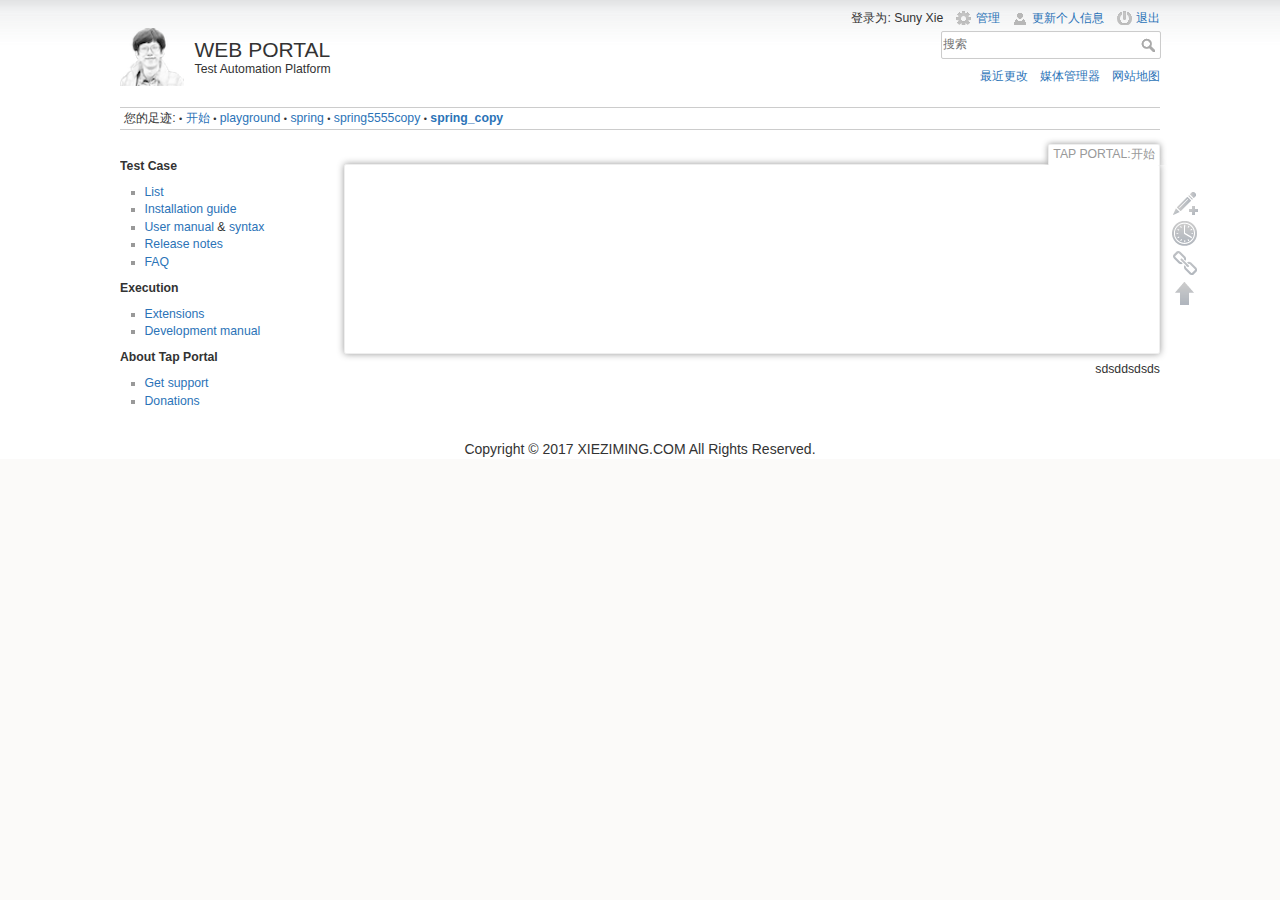
==== commit 2d098dd9: "update tap-portal" ====
--- a/src/main/resources/static/index.html
+++ b/src/main/resources/static/index.html
@@ -1,5 +1,5 @@
 <!DOCTYPE html>
-<html lang="en" dir="ltr" class="no-js" ng-app="app">
+<html lang="en" dir="ltr" class="no-js" ng-app="app" xmlns="http://www.w3.org/1999/html">
 <head>
     <meta charset="utf-8" />
     <title data-ng-bind="pageTitle()"></title>
@@ -10,6 +10,8 @@
     <link rel="shortcut icon" href="assets/images/favicon.ico" />
     <link rel="apple-touch-icon" href="assets/images/apple-touch-icon.png" />
     <link rel="stylesheet" href="assets/styles/tap.css" />
+    <link rel="stylesheet" href="http://netdna.bootstrapcdn.com/bootstrap/3.0.3/css/bootstrap.min.css" />
+    <link rel="stylesheet" href="http://cdnjs.cloudflare.com/ajax/libs/font-awesome/4.0.3/css/font-awesome.css" />
 </head>
 
 <body>
@@ -20,5 +22,6 @@
     <script src="assets/js/app.js"></script>
     <script src="assets/js/router.js"></script>
     <script src="assets/js/constant.js"></script>
+    <script src="assets/js/tap-table.js"></script>
 </body>
 </html>
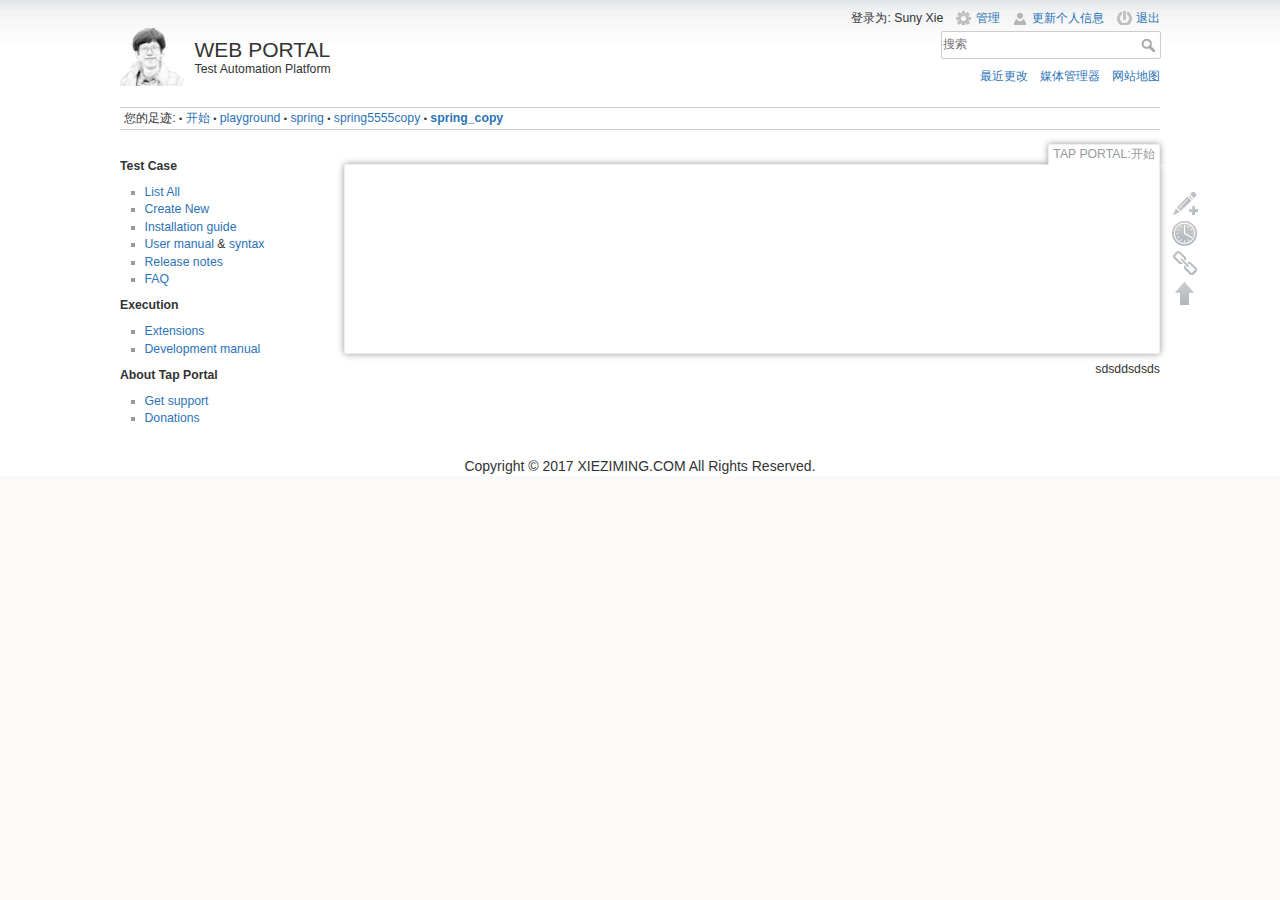
==== commit 91be8687: "update tap-portal" ====
--- a/src/main/resources/static/index.html
+++ b/src/main/resources/static/index.html
@@ -22,6 +22,5 @@
     <script src="assets/js/app.js"></script>
     <script src="assets/js/router.js"></script>
     <script src="assets/js/constant.js"></script>
-    <script src="assets/js/tap-table.js"></script>
 </body>
 </html>
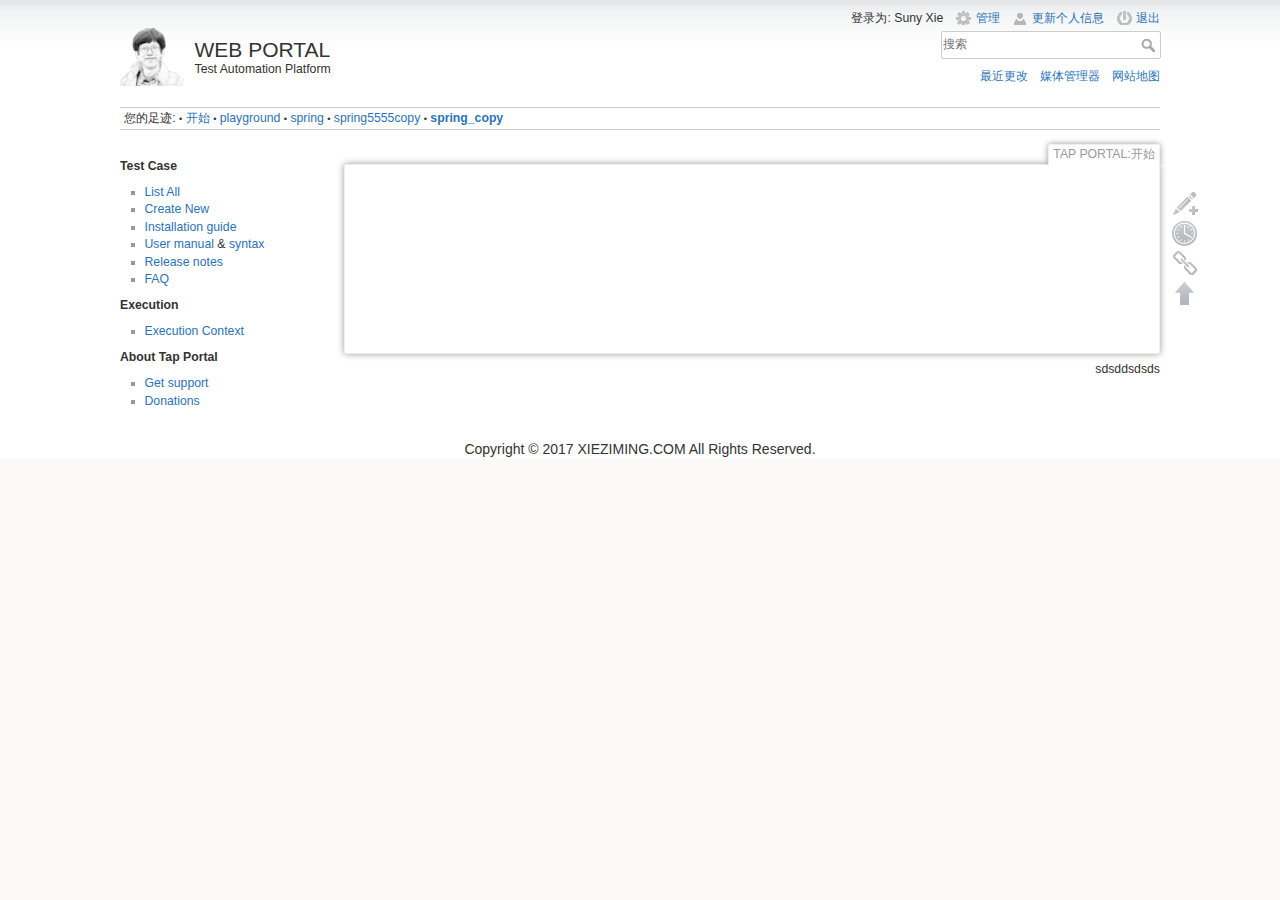
==== commit c007f4a2: "update tap-portal" ====
--- a/src/main/resources/static/index.html
+++ b/src/main/resources/static/index.html
@@ -22,5 +22,6 @@
     <script src="assets/js/app.js"></script>
     <script src="assets/js/router.js"></script>
     <script src="assets/js/constant.js"></script>
+    <script src="assets/js/util.js"></script>
 </body>
 </html>
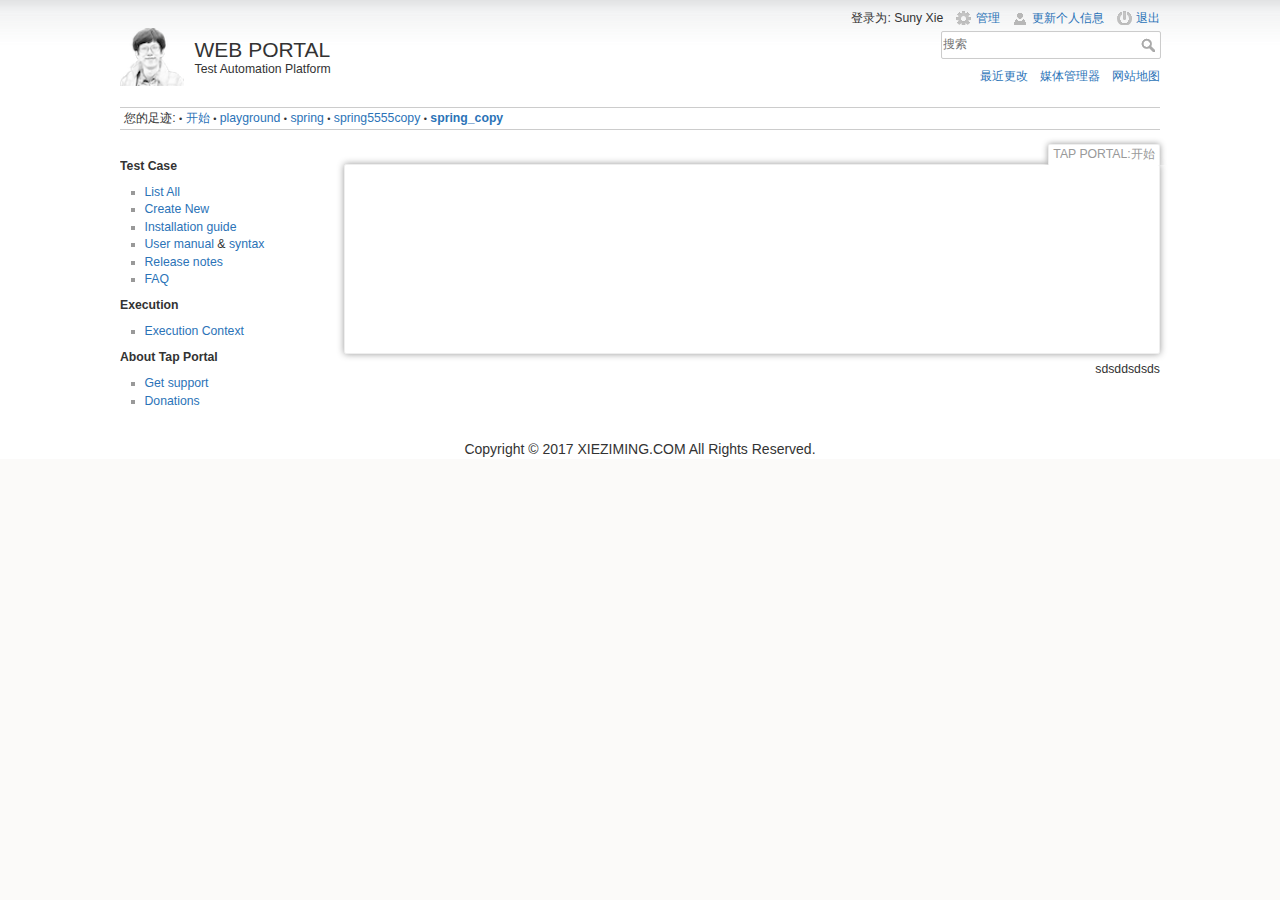
==== commit fef0c763: "update tap-portal" ====
--- a/src/main/resources/static/index.html
+++ b/src/main/resources/static/index.html
@@ -1,6 +1,7 @@
 <!DOCTYPE html>
 <html lang="en" dir="ltr" class="no-js" ng-app="app" xmlns="http://www.w3.org/1999/html">
 <head>
+    <meta http-equiv="expires" content="0">
     <meta charset="utf-8" />
     <title data-ng-bind="pageTitle()"></title>
     <meta name="generator" content="tap"/>
